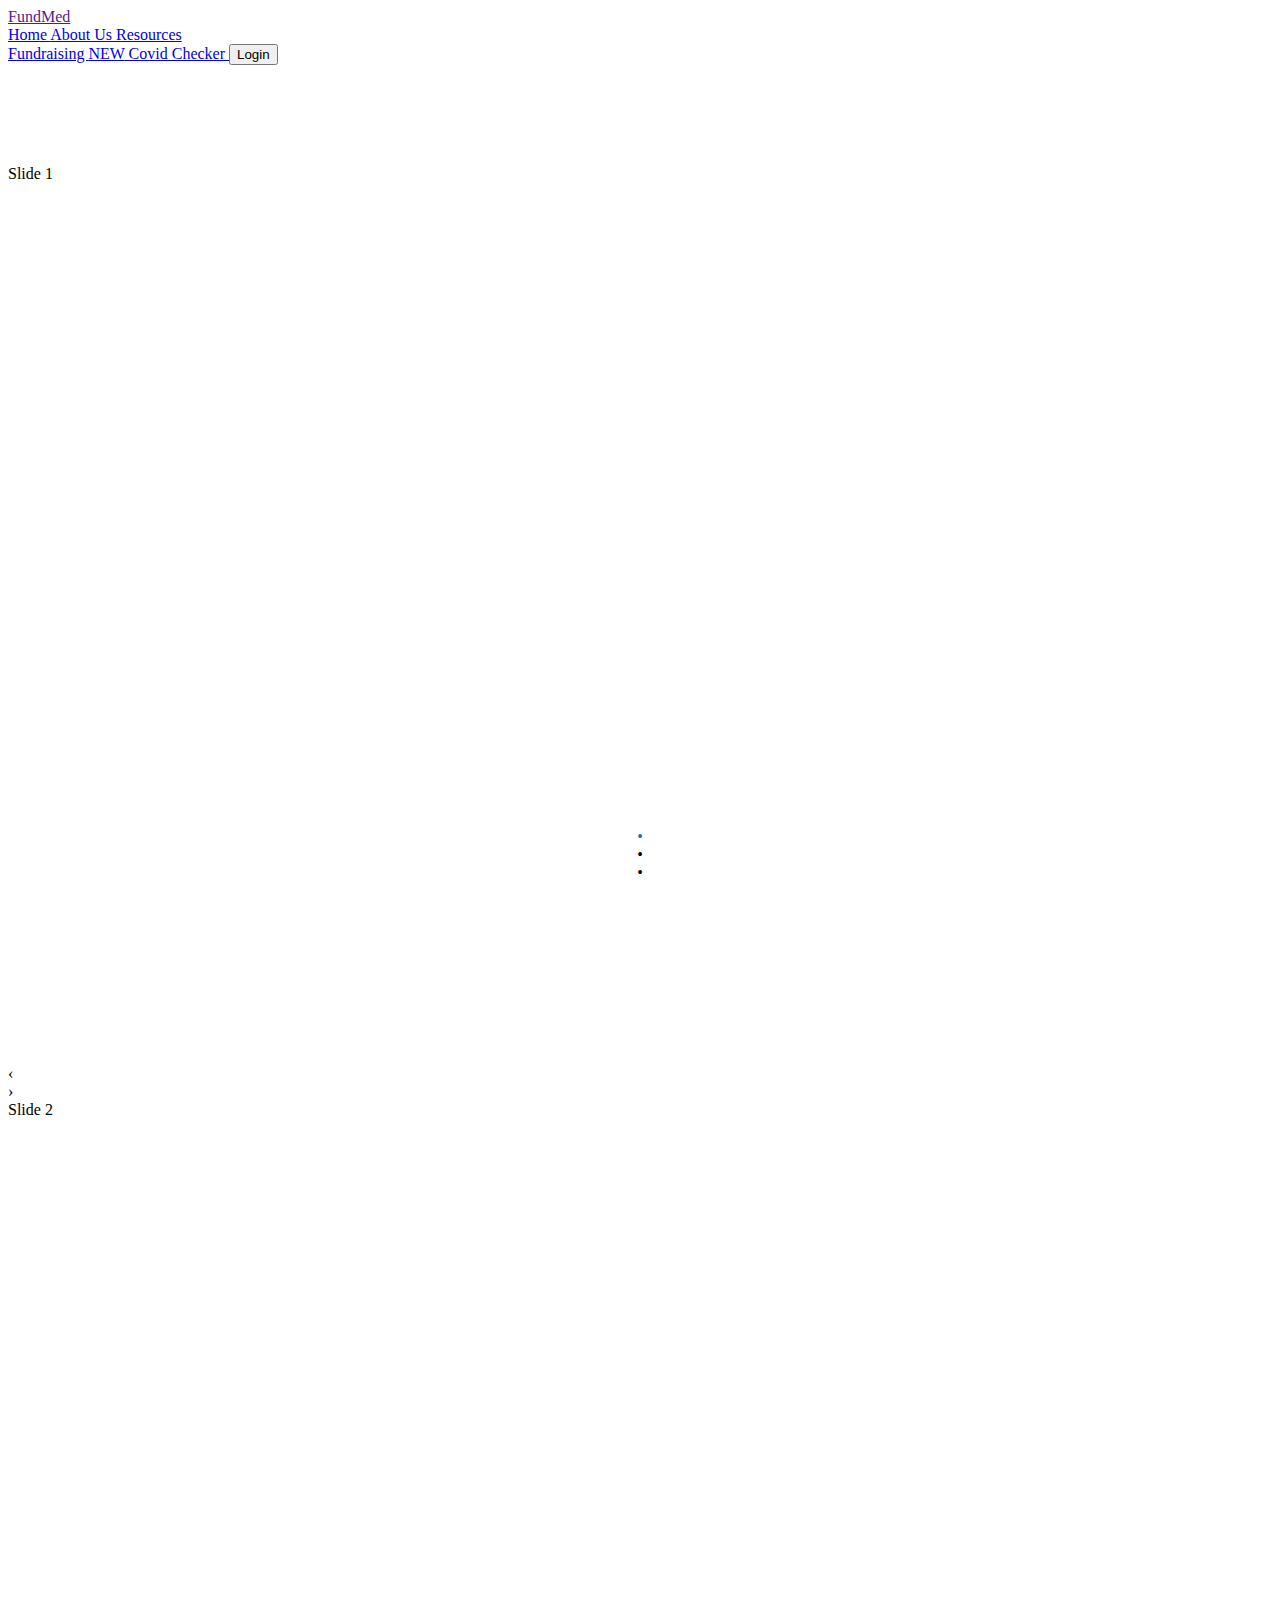
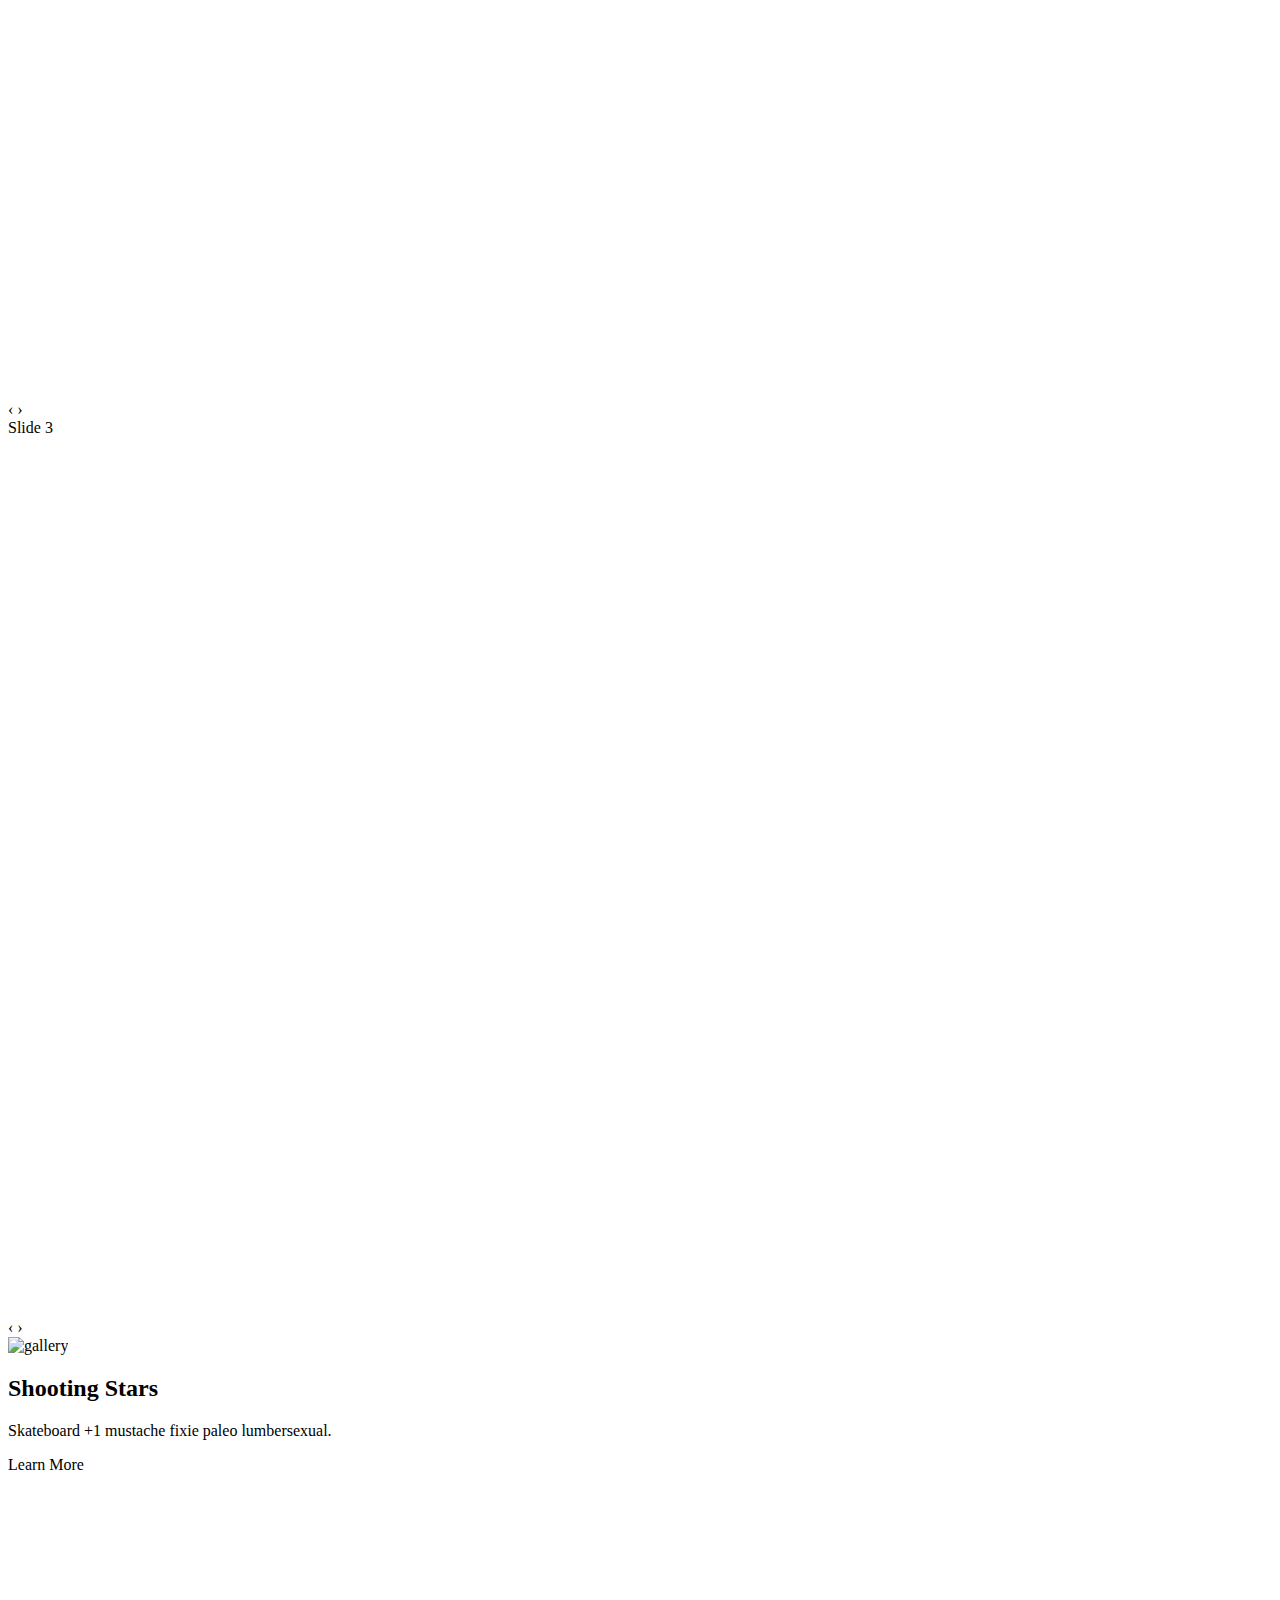
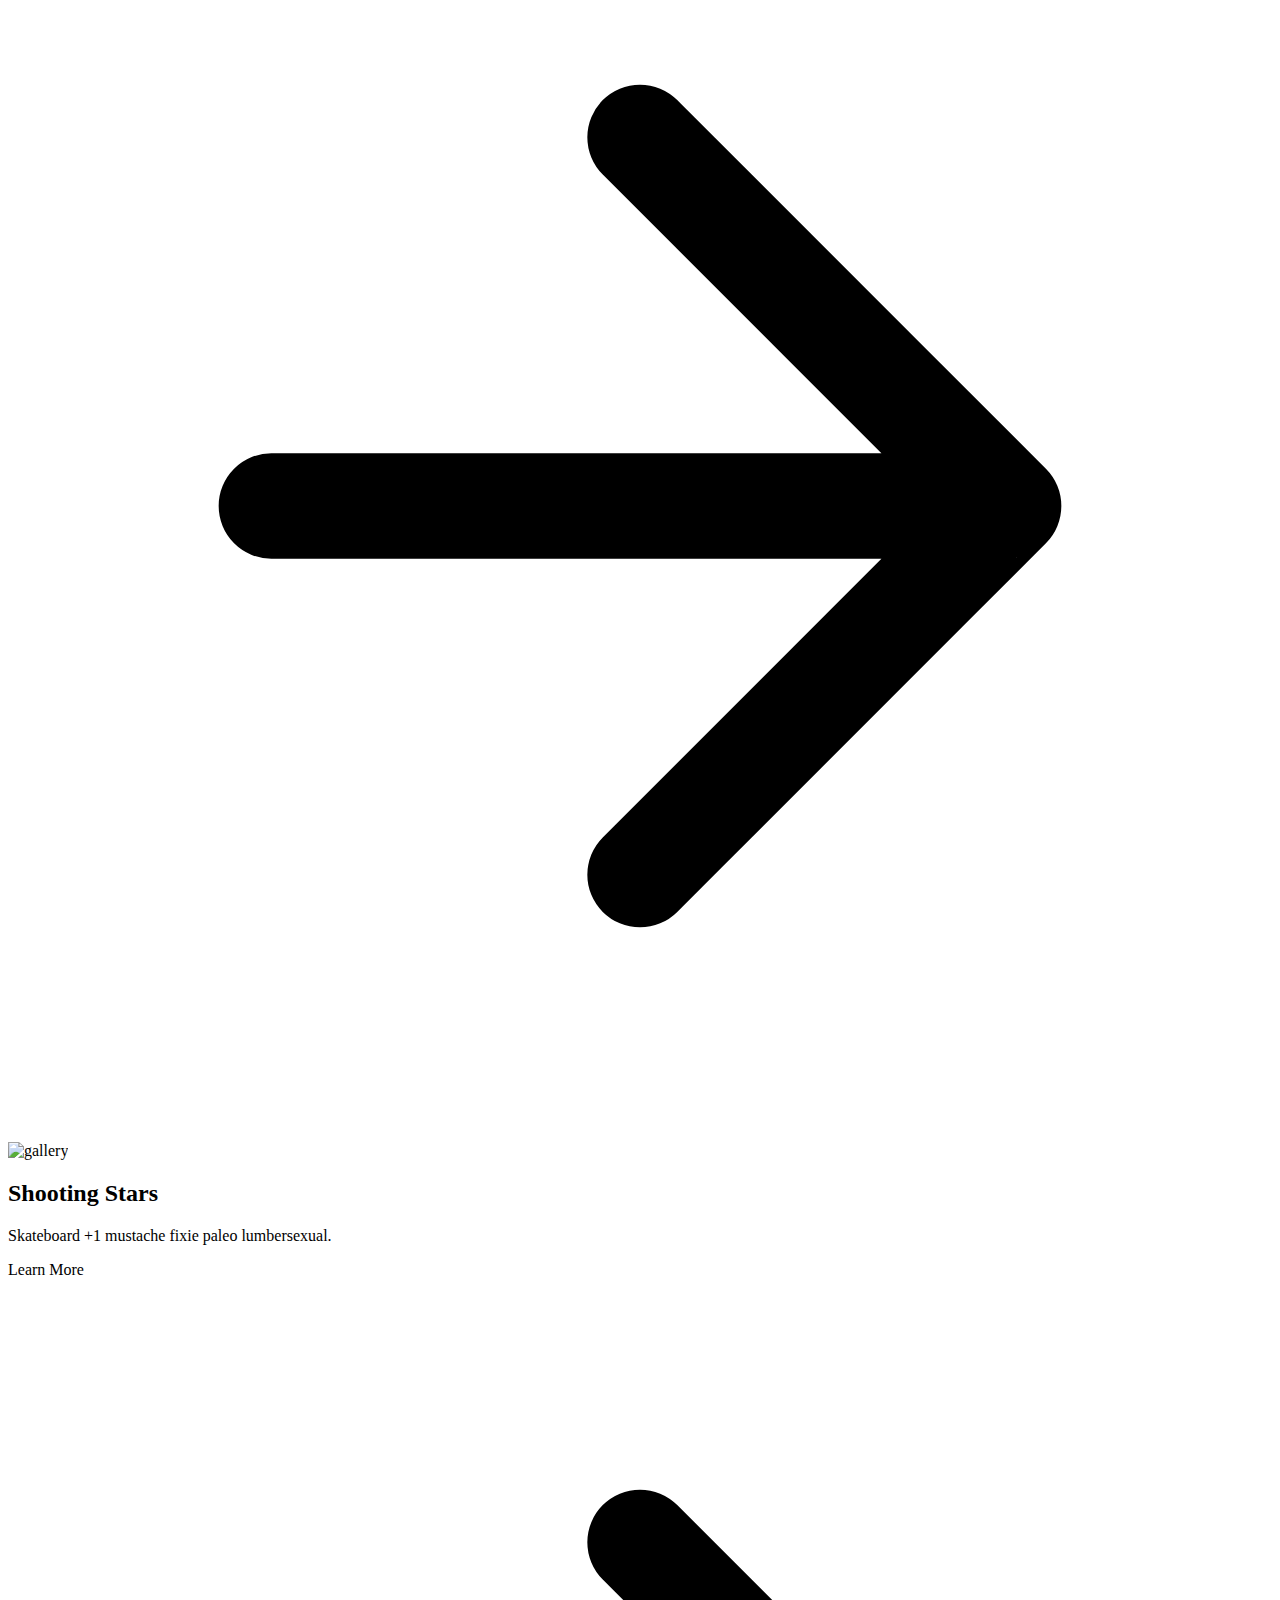
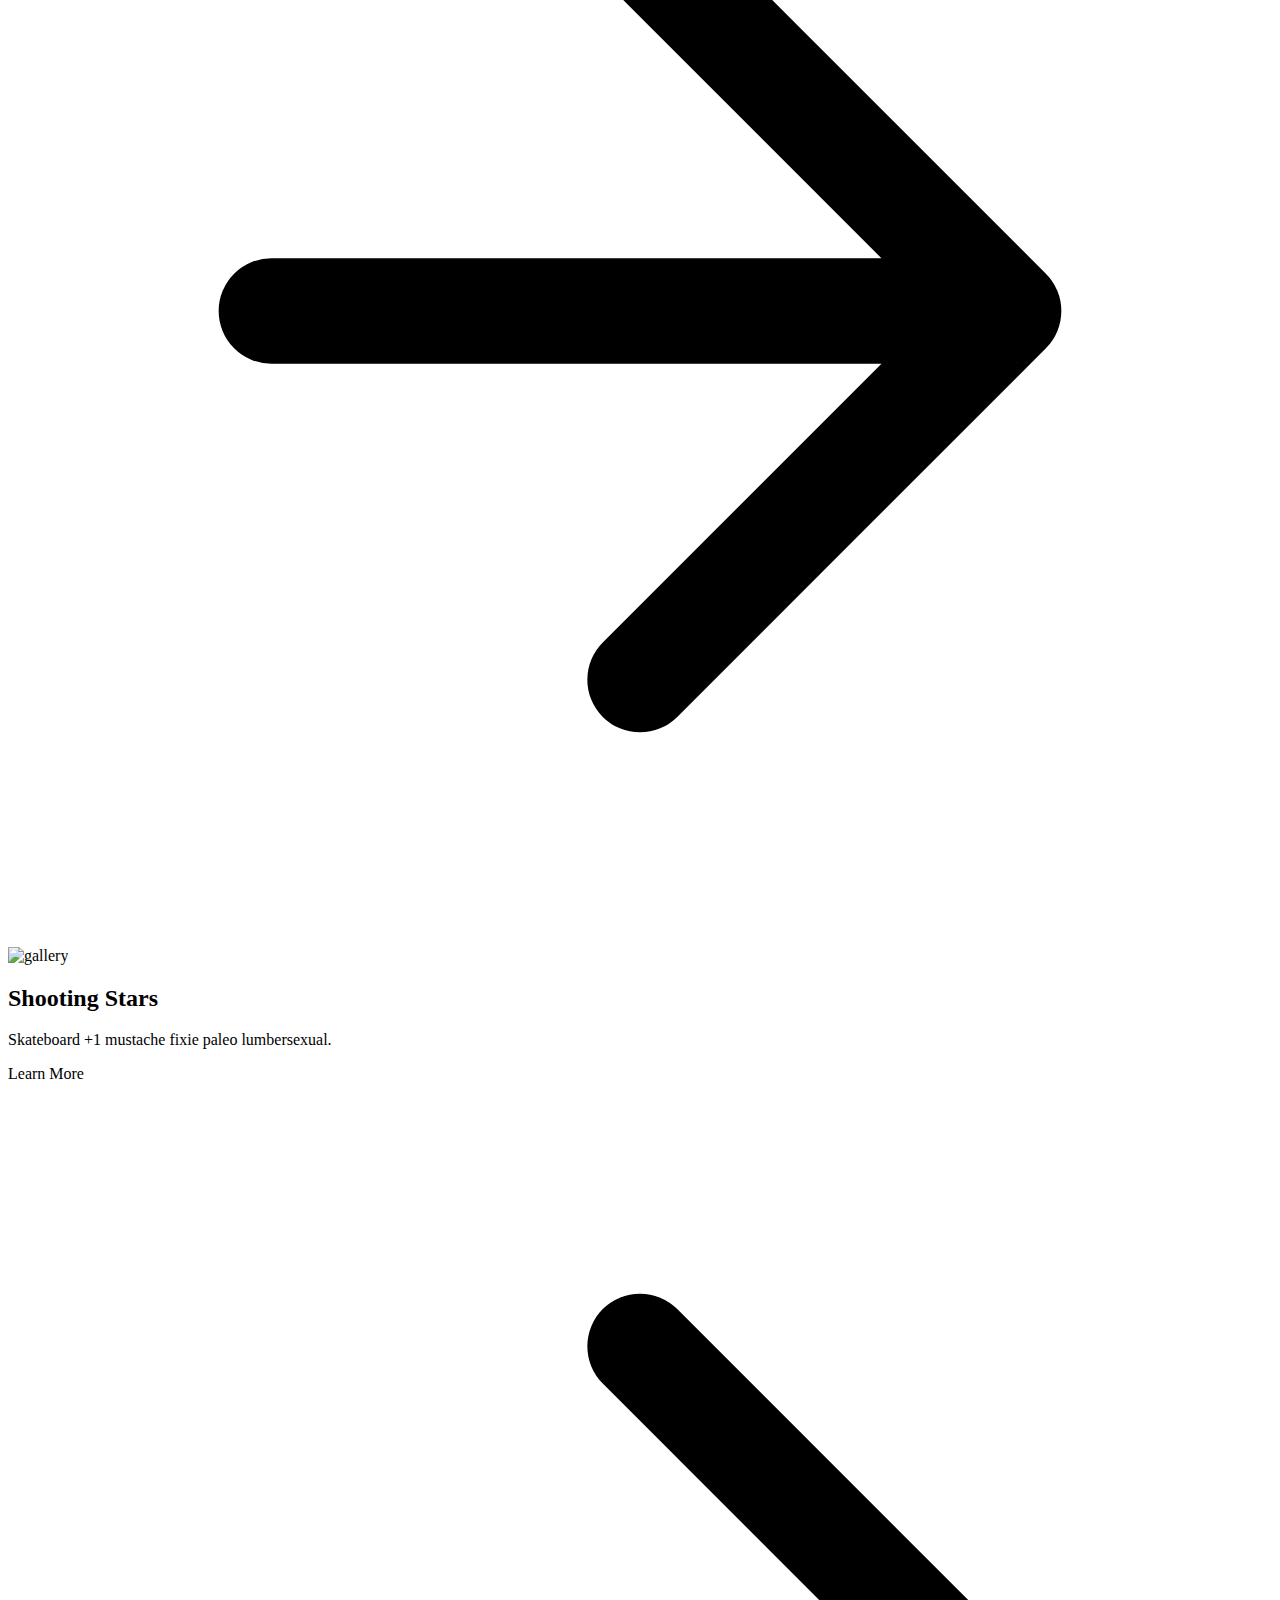
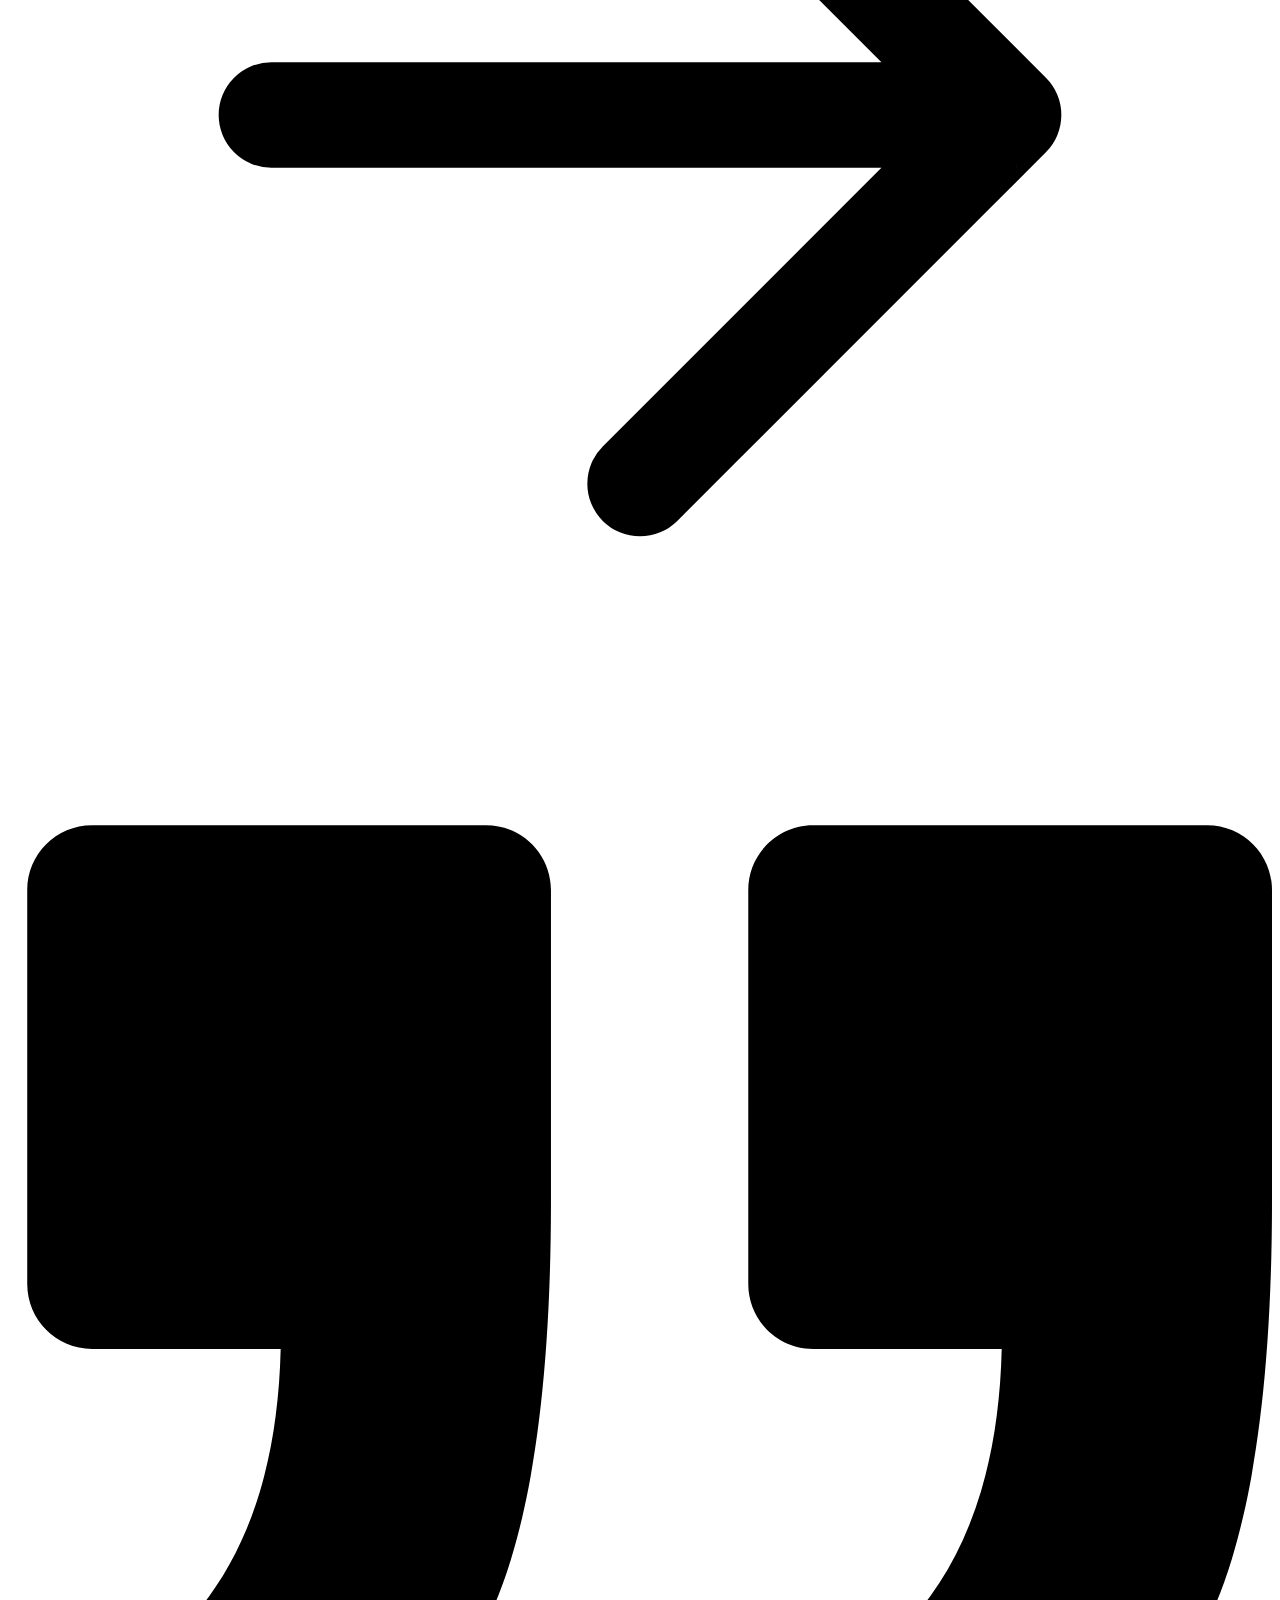
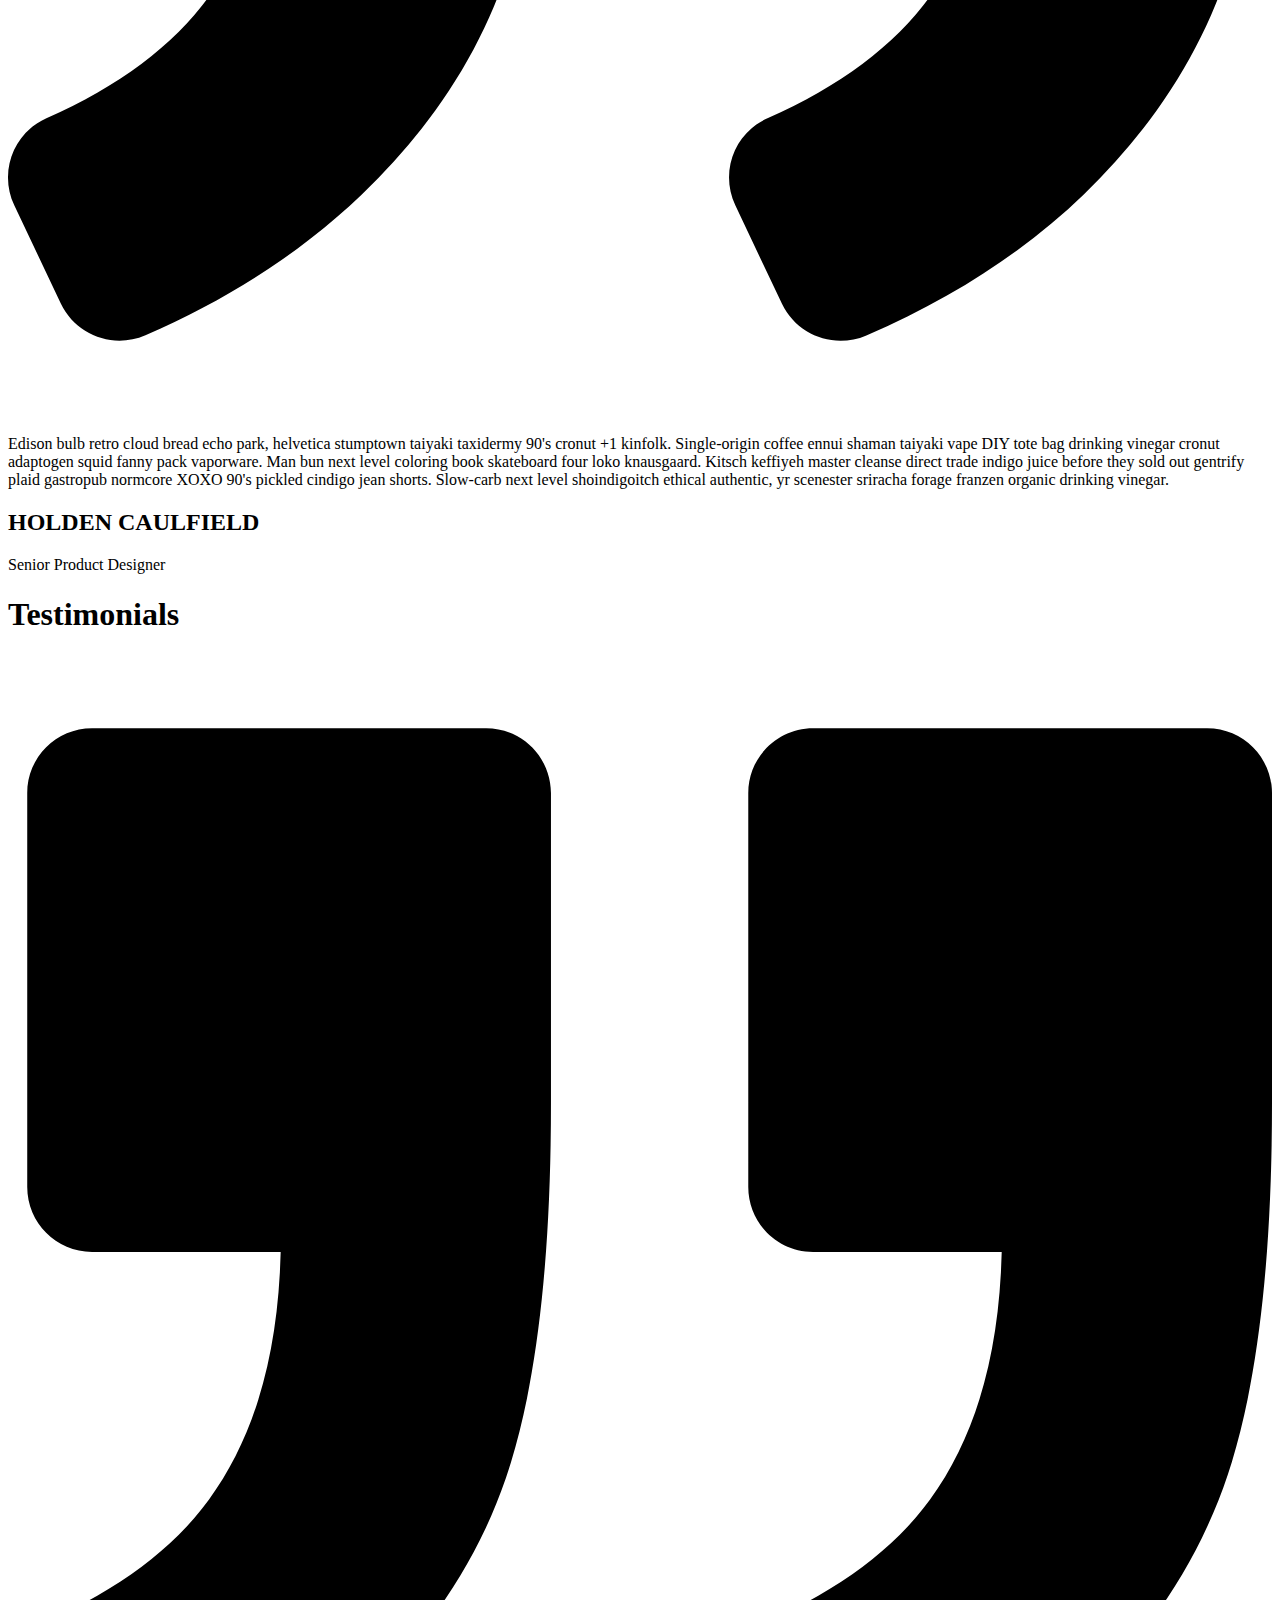
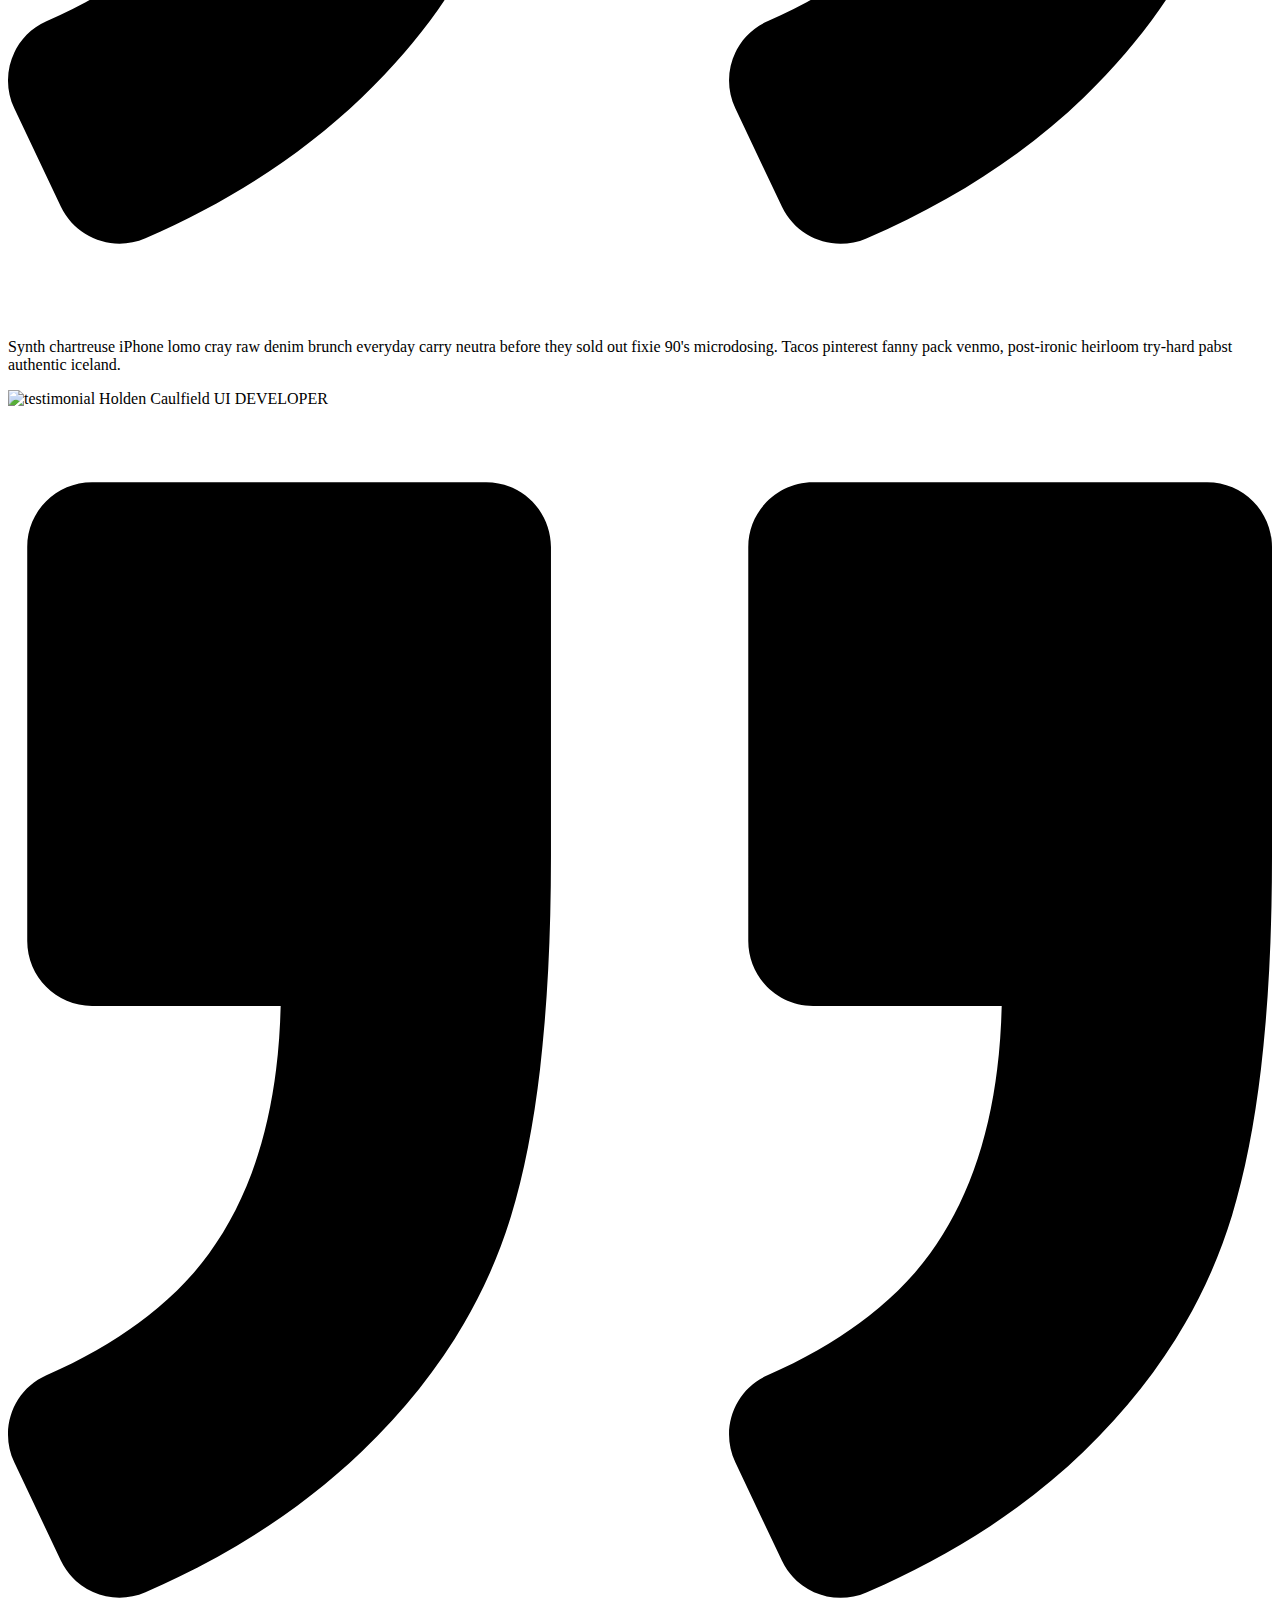
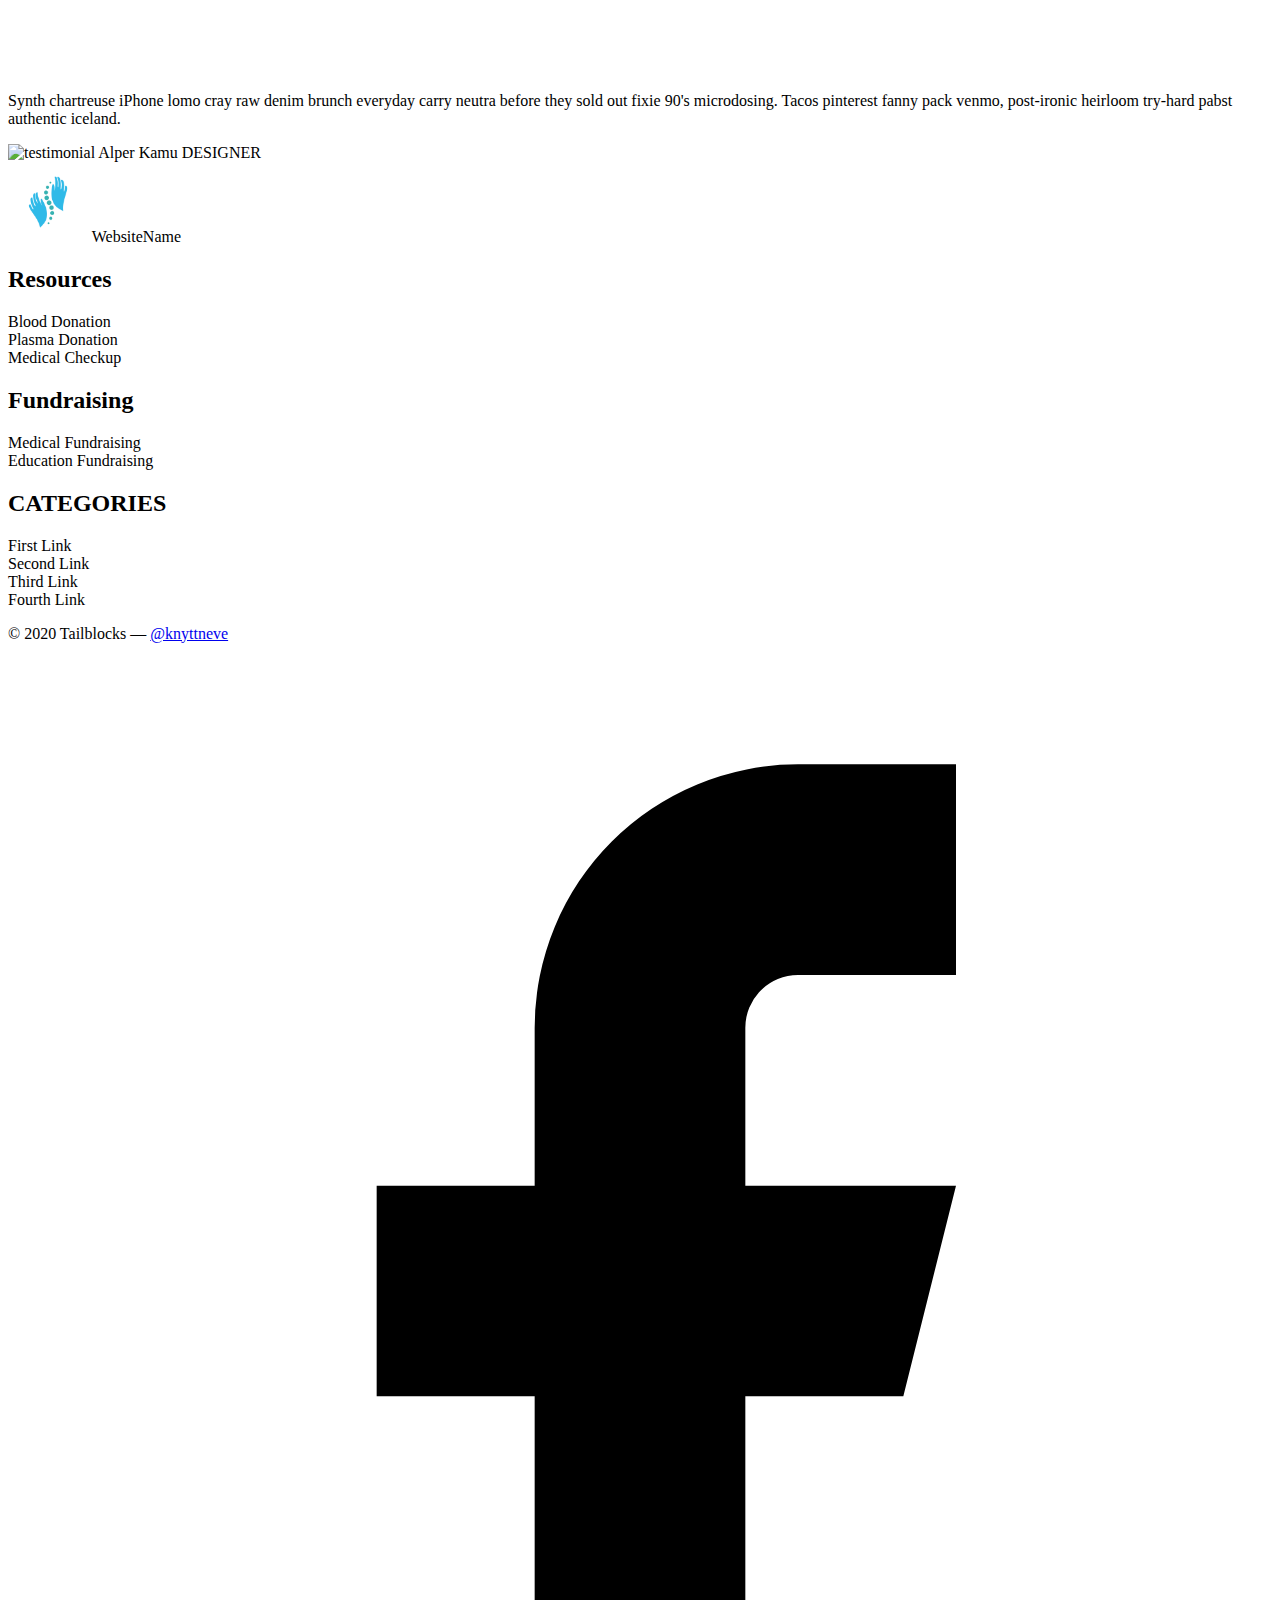
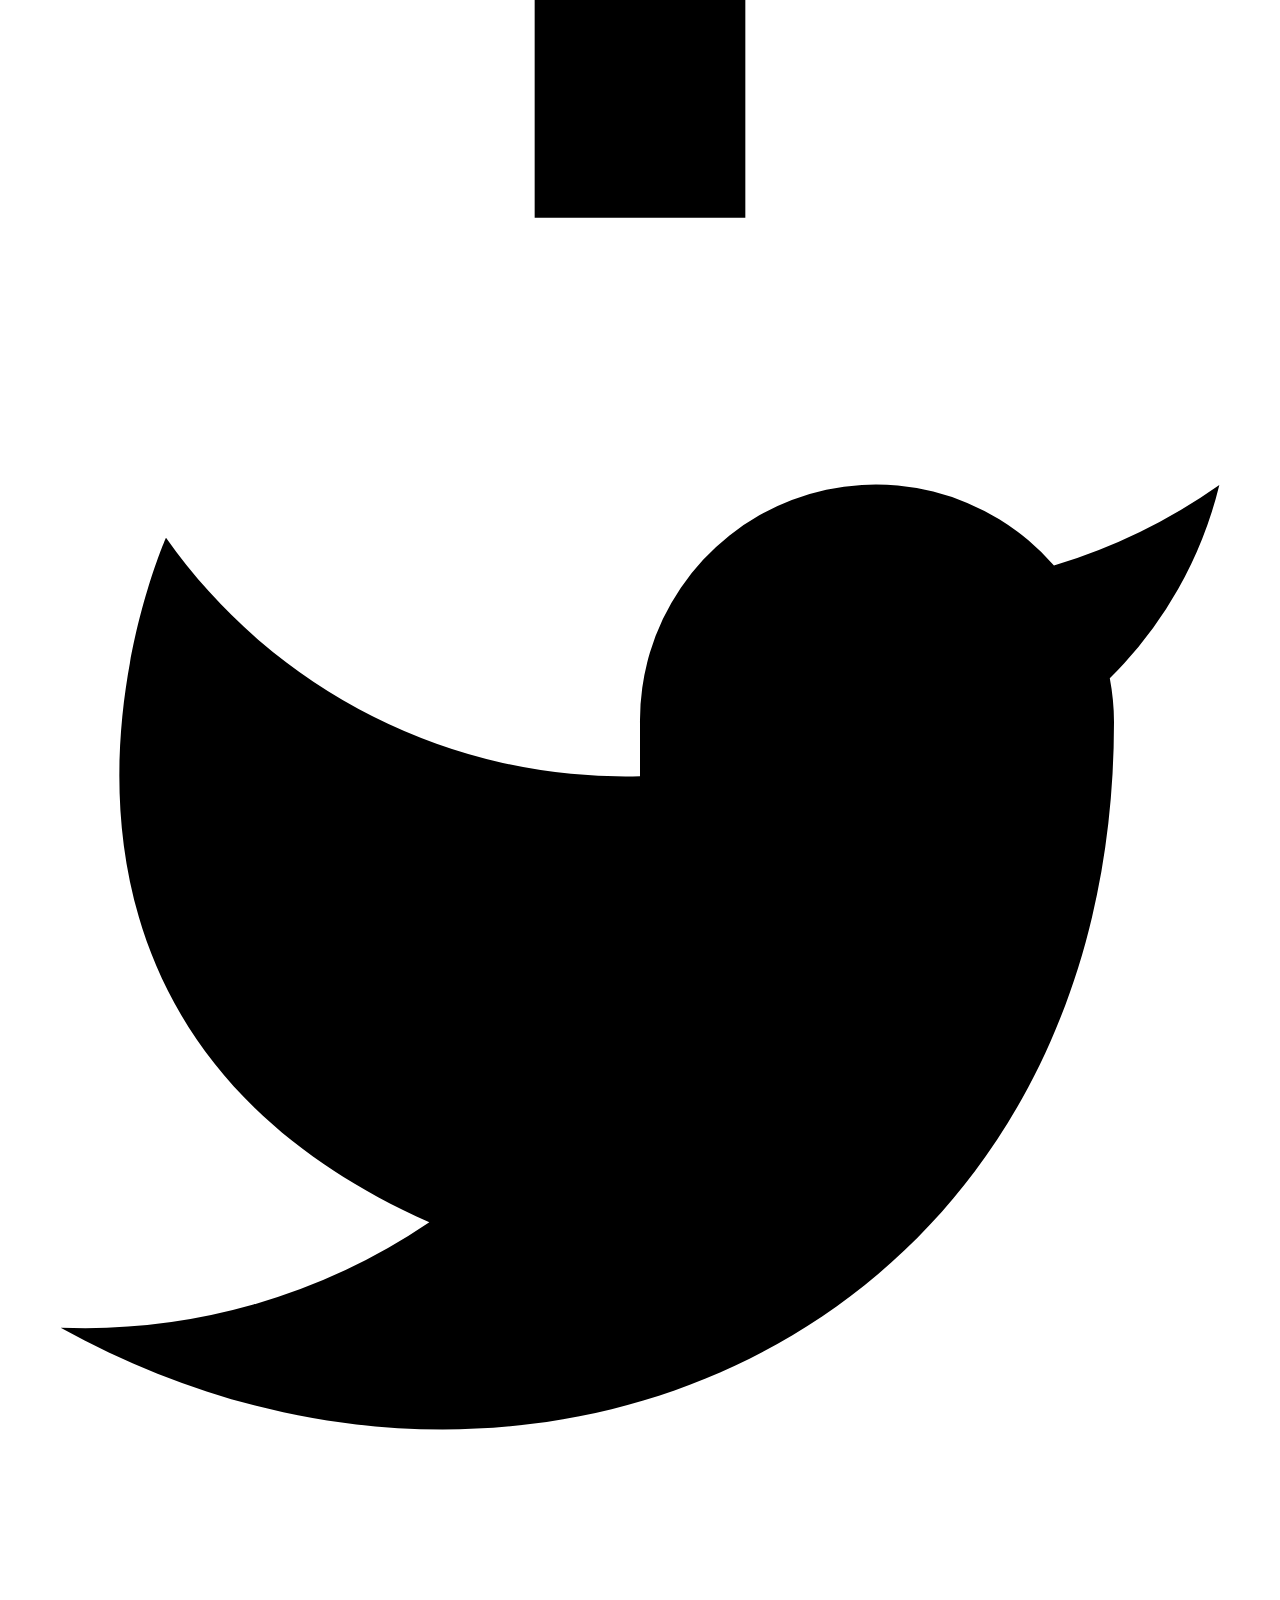
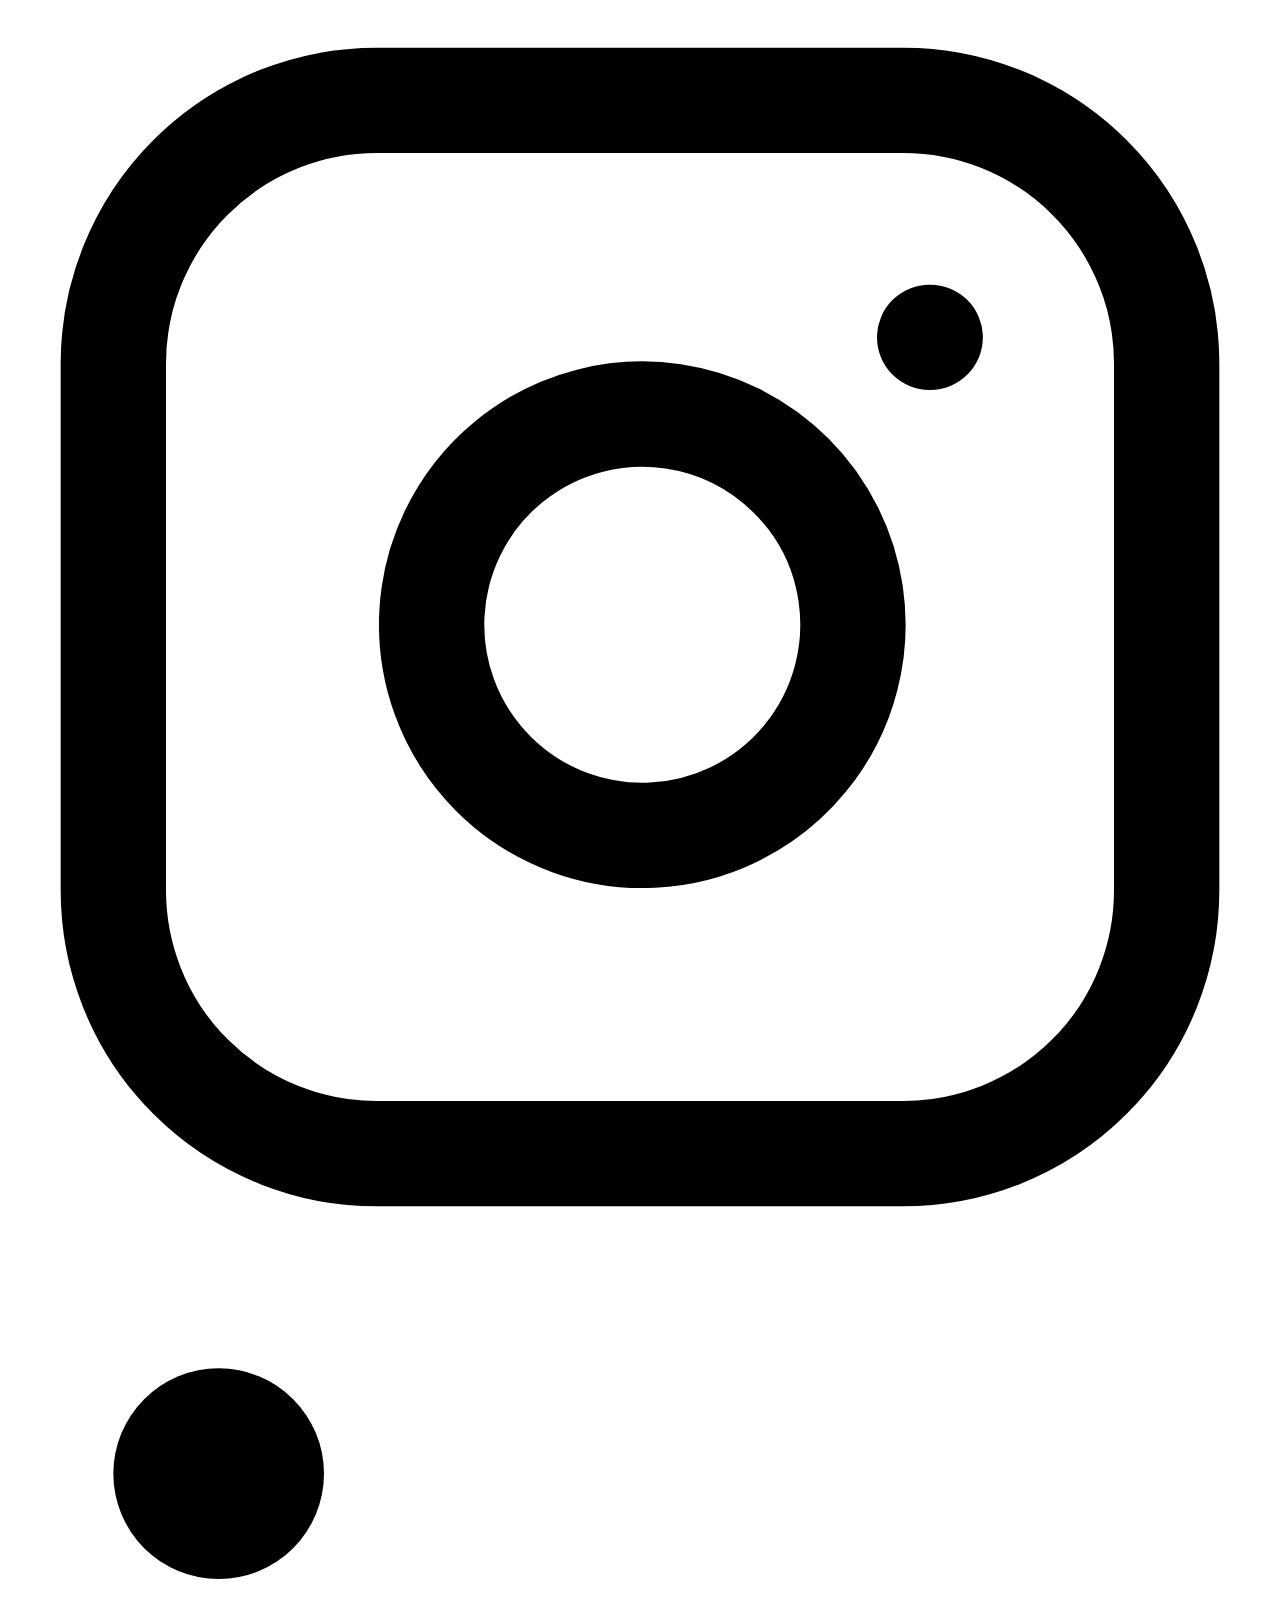
==== index.html @ 495d0cf8 "First Commit" ====
<!DOCTYPE html>
<html lang="en">
<head>
    <meta charset="UTF-8">
    <meta http-equiv="X-UA-Compatible" content="IE=edge">
    <meta name="viewport" content="width=device-width, initial-scale=1.0">
    
    <link href="https://unpkg.com/tailwindcss@^2/dist/tailwind.min.css" rel="stylesheet">
    <link href="./slider.css" rel="stylesheet">
    <title>landing Page </title>
</head>
<body>
    
      <!--Header-->
      <nav class="flex bg-white flex-wrap items-center justify-between p-4">
        <div class="lg:order-2 w-auto lg:w-1/5 lg:text-center">
          
            <a class="text-4xl text-gray-800 font-Monaco font-heading" href="">
        FundMed
            </a>
        </div>
        
        <div class="navbar-menu hidden lg:order-1 lg:block w-full lg:w-2/5">
            <a class="block lg:inline-block mt-4 lg:mt-0 mr-10 text-blue-900 hover:text-indigo-600" href="./index.html">
                Home
            </a>
            <a class="block lg:inline-block mt-4 lg:mt-0 mr-10 text-blue-900 hover:text-indigo-600" href="#">
                About Us
            </a>
            <a class="block lg:inline-block mt-4 lg:mt-0 text-blue-900 hover:text-indigo-600" href="./resources/index.html">
               Resources
            </a>
        </div>
        <div class="navbar-menu hidden lg:order-3 lg:block w-full lg:w-2/5 lg:text-right">
            <a class="block lg:inline-block mt-4 lg:mt-0 mr-10 text-blue-900 hover:text-indigo-600" href="./fundraising/index.html">
                Fundraising
            </a>
            <a class="block lg:inline-block mt-4 lg:mt-0 mr-10 text-blue-900 hover:text-indigo-600" href="./covid checker/version1/covid-1.html">
              <span class="inline-flex items-center justify-center px-2 py-1 text-xs font-bold leading-none text-indigo-100 bg-indigo-700 rounded">NEW</span>  Covid Checker
            </a>
            <button class="bg-blue-500 hover:bg-blue-700 text-white font-bold py-2 px-4 rounded">
              Login
            </button>
        </div>
    </nav>

     <!--Slider-->



     <section class="slider">

      
     <div class="carousel relative shadow-2xl bg-black">
      <div class="carousel-inner relative overflow-hidden w-90px">
        <!--Slide 1-->
        <input class="carousel-open" type="radio" id="carousel-1" name="carousel" aria-hidden="true" hidden="" checked="checked">
        <div class="carousel-item absolute opacity-0" style="height:100vh;">
          <div class="block h-full w-full bg-indigo-500 text-white text-5xl text-center">Slide 1</div>
        </div>
        <label for="carousel-3" class="prev control-1 w-10 h-10 ml-2 md:ml-10 absolute cursor-pointer hidden text-3xl font-bold text-black hover:text-white rounded-full bg-white hover:bg-blue-700 leading-tight text-center z-10 inset-y-0 left-0 my-auto">‹</label>
        <label for="carousel-2" class="next control-1 w-10 h-10 mr-2 md:mr-10 absolute cursor-pointer hidden text-3xl font-bold text-black hover:text-white rounded-full bg-white hover:bg-blue-700 leading-tight text-center z-10 inset-y-0 right-0 my-auto">›</label>
        
        <!--Slide 2-->
        <input class="carousel-open" type="radio" id="carousel-2" name="carousel" aria-hidden="true" hidden="">
        <div class="carousel-item absolute opacity-0" style="height:100vh;">
          <div class="block h-full w-full bg-orange-500 text-white text-5xl text-center">Slide 2</div>
        </div>
        <label for="carousel-1" class="prev control-2 w-10 h-10 ml-2 md:ml-10 absolute cursor-pointer hidden text-3xl font-bold text-black hover:text-white rounded-full bg-white hover:bg-blue-700 leading-tight text-center z-10 inset-y-0 left-0 my-auto">‹</label>
        <label for="carousel-3" class="next control-2 w-10 h-10 mr-2 md:mr-10 absolute cursor-pointer hidden text-3xl font-bold text-black hover:text-white rounded-full bg-white hover:bg-blue-700 leading-tight text-center z-10 inset-y-0 right-0 my-auto">›</label> 
        
        <!--Slide 3-->
        <input class="carousel-open" type="radio" id="carousel-3" name="carousel" aria-hidden="true" hidden="">
        <div class="carousel-item absolute opacity-0" style="height:100vh;">
          <div class="block h-full w-full bg-green-500 text-white text-5xl text-center">Slide 3</div>
        </div>
        <label for="carousel-2" class="prev control-3 w-10 h-10 ml-2 md:ml-10 absolute cursor-pointer hidden text-3xl font-bold text-black hover:text-white rounded-full bg-white hover:bg-blue-700 leading-tight text-center z-10 inset-y-0 left-0 my-auto">‹</label>
        <label for="carousel-1" class="next control-3 w-10 h-10 mr-2 md:mr-10 absolute cursor-pointer hidden text-3xl font-bold text-black hover:text-white rounded-full bg-white hover:bg-blue-700 leading-tight text-center z-10 inset-y-0 right-0 my-auto">›</label>
    
        <!-- Add additional indicators for each slide-->
        <ol class="carousel-indicators">
          <li class="inline-block mr-3">
            <label for="carousel-1" class="carousel-bullet cursor-pointer block text-4xl text-white hover:text-blue-700">•</label>
          </li>
          <li class="inline-block mr-3">
            <label for="carousel-2" class="carousel-bullet cursor-pointer block text-4xl text-white hover:text-blue-700">•</label>
          </li>
          <li class="inline-block mr-3">
            <label for="carousel-3" class="carousel-bullet cursor-pointer block text-4xl text-white hover:text-blue-700">•</label>
          </li>
        </ol>
        
      </div>
 

  </section>




















      <!---gallery-->
      <section class="text-gray-600 body-font">
        <div class="container px-5 py-24 mx-auto flex flex-wrap">
          <div class="lg:w-2/3 mx-auto">
            <div class="flex flex-wrap w-full bg-gray-100 py-32 px-10 relative mb-4">
              <img alt="gallery" class="w-full object-cover h-full object-center block opacity-25 absolute inset-0" src="https://dummyimage.com/820x340">
              <div class="text-center relative z-10 w-full">
                <h2 class="text-2xl text-gray-900 font-medium title-font mb-2">Shooting Stars</h2>
                <p class="leading-relaxed">Skateboard +1 mustache fixie paleo lumbersexual.</p>
                <a class="mt-3 text-indigo-500 inline-flex items-center">Learn More
                  <svg fill="none" stroke="currentColor" stroke-linecap="round" stroke-linejoin="round" stroke-width="2" class="w-4 h-4 ml-2" viewBox="0 0 24 24">
                    <path d="M5 12h14M12 5l7 7-7 7"></path>
                  </svg>
                </a>
              </div>
            </div>
            <div class="flex flex-wrap -mx-2">
              <div class="px-2 w-1/2">
                <div class="flex flex-wrap w-full bg-gray-100 sm:py-24 py-16 sm:px-10 px-6 relative">
                  <img alt="gallery" class="w-full object-cover h-full object-center block opacity-25 absolute inset-0" src="https://dummyimage.com/542x460">
                  <div class="text-center relative z-10 w-full">
                    <h2 class="text-xl text-gray-900 font-medium title-font mb-2">Shooting Stars</h2>
                    <p class="leading-relaxed">Skateboard +1 mustache fixie paleo lumbersexual.</p>
                    <a class="mt-3 text-indigo-500 inline-flex items-center">Learn More
                      <svg fill="none" stroke="currentColor" stroke-linecap="round" stroke-linejoin="round" stroke-width="2" class="w-4 h-4 ml-2" viewBox="0 0 24 24">
                        <path d="M5 12h14M12 5l7 7-7 7"></path>
                      </svg>
                    </a>
                  </div>
                </div>
              </div>
              <div class="px-2 w-1/2">
                <div class="flex flex-wrap w-full bg-gray-100 sm:py-24 py-16 sm:px-10 px-6 relative">
                  <img alt="gallery" class="w-full object-cover h-full object-center block opacity-25 absolute inset-0" src="https://dummyimage.com/542x420">
                  <div class="text-center relative z-10 w-full">
                    <h2 class="text-xl text-gray-900 font-medium title-font mb-2">Shooting Stars</h2>
                    <p class="leading-relaxed">Skateboard +1 mustache fixie paleo lumbersexual.</p>
                    <a class="mt-3 text-indigo-500 inline-flex items-center">Learn More
                      <svg fill="none" stroke="currentColor" stroke-linecap="round" stroke-linejoin="round" stroke-width="2" class="w-4 h-4 ml-2" viewBox="0 0 24 24">
                        <path d="M5 12h14M12 5l7 7-7 7"></path>
                      </svg>
                    </a>
                  </div>
                </div>
              </div>
            </div>
          </div>
        </div>
      </section>


      <!--SLogan-->


      <section class="text-gray-600 body-font">
        <div class="container px-5 py-24 mx-auto">
          <div class="xl:w-1/2 lg:w-3/4 w-full mx-auto text-center">
            <svg xmlns="http://www.w3.org/2000/svg" fill="currentColor" class="inline-block w-8 h-8 text-gray-400 mb-8" viewBox="0 0 975.036 975.036">
              <path d="M925.036 57.197h-304c-27.6 0-50 22.4-50 50v304c0 27.601 22.4 50 50 50h145.5c-1.9 79.601-20.4 143.3-55.4 191.2-27.6 37.8-69.399 69.1-125.3 93.8-25.7 11.3-36.8 41.7-24.8 67.101l36 76c11.6 24.399 40.3 35.1 65.1 24.399 66.2-28.6 122.101-64.8 167.7-108.8 55.601-53.7 93.7-114.3 114.3-181.9 20.601-67.6 30.9-159.8 30.9-276.8v-239c0-27.599-22.401-50-50-50zM106.036 913.497c65.4-28.5 121-64.699 166.9-108.6 56.1-53.7 94.4-114.1 115-181.2 20.6-67.1 30.899-159.6 30.899-277.5v-239c0-27.6-22.399-50-50-50h-304c-27.6 0-50 22.4-50 50v304c0 27.601 22.4 50 50 50h145.5c-1.9 79.601-20.4 143.3-55.4 191.2-27.6 37.8-69.4 69.1-125.3 93.8-25.7 11.3-36.8 41.7-24.8 67.101l35.9 75.8c11.601 24.399 40.501 35.2 65.301 24.399z"></path>
            </svg>
            <p class="leading-relaxed text-lg">Edison bulb retro cloud bread echo park, helvetica stumptown taiyaki taxidermy 90's cronut +1 kinfolk. Single-origin coffee ennui shaman taiyaki vape DIY tote bag drinking vinegar cronut adaptogen squid fanny pack vaporware. Man bun next level coloring book skateboard four loko knausgaard. Kitsch keffiyeh master cleanse direct trade indigo juice before they sold out gentrify plaid gastropub normcore XOXO 90's pickled cindigo jean shorts. Slow-carb next level shoindigoitch ethical authentic, yr scenester sriracha forage franzen organic drinking vinegar.</p>
            <span class="inline-block h-1 w-10 rounded bg-indigo-500 mt-8 mb-6"></span>
            <h2 class="text-gray-900 font-medium title-font tracking-wider text-sm">HOLDEN CAULFIELD</h2>
            <p class="text-gray-500">Senior Product Designer</p>
          </div>
        </div>
      </section>


      <!--Testimonial-->
     
      <section class="text-gray-600 body-font">
        <div class="container px-5 py-24 mx-auto">
          <h1 class="text-3xl font-medium title-font text-gray-900 mb-12 text-center">Testimonials</h1>
          <div class="flex flex-wrap -m-4">
            <div class="p-4 md:w-1/2 w-full">
              <div class="h-full bg-gray-100 p-8 rounded">
                <svg xmlns="http://www.w3.org/2000/svg" fill="currentColor" class="block w-5 h-5 text-gray-400 mb-4" viewBox="0 0 975.036 975.036">
                  <path d="M925.036 57.197h-304c-27.6 0-50 22.4-50 50v304c0 27.601 22.4 50 50 50h145.5c-1.9 79.601-20.4 143.3-55.4 191.2-27.6 37.8-69.399 69.1-125.3 93.8-25.7 11.3-36.8 41.7-24.8 67.101l36 76c11.6 24.399 40.3 35.1 65.1 24.399 66.2-28.6 122.101-64.8 167.7-108.8 55.601-53.7 93.7-114.3 114.3-181.9 20.601-67.6 30.9-159.8 30.9-276.8v-239c0-27.599-22.401-50-50-50zM106.036 913.497c65.4-28.5 121-64.699 166.9-108.6 56.1-53.7 94.4-114.1 115-181.2 20.6-67.1 30.899-159.6 30.899-277.5v-239c0-27.6-22.399-50-50-50h-304c-27.6 0-50 22.4-50 50v304c0 27.601 22.4 50 50 50h145.5c-1.9 79.601-20.4 143.3-55.4 191.2-27.6 37.8-69.4 69.1-125.3 93.8-25.7 11.3-36.8 41.7-24.8 67.101l35.9 75.8c11.601 24.399 40.501 35.2 65.301 24.399z"></path>
                </svg>
                <p class="leading-relaxed mb-6">Synth chartreuse iPhone lomo cray raw denim brunch everyday carry neutra before they sold out fixie 90's microdosing. Tacos pinterest fanny pack venmo, post-ironic heirloom try-hard pabst authentic iceland.</p>
                <a class="inline-flex items-center">
                  <img alt="testimonial" src="https://dummyimage.com/106x106" class="w-12 h-12 rounded-full flex-shrink-0 object-cover object-center">
                  <span class="flex-grow flex flex-col pl-4">
                    <span class="title-font font-medium text-gray-900">Holden Caulfield</span>
                    <span class="text-gray-500 text-sm">UI DEVELOPER</span>
                  </span>
                </a>
              </div>
            </div>
            <div class="p-4 md:w-1/2 w-full">
              <div class="h-full bg-gray-100 p-8 rounded">
                <svg xmlns="http://www.w3.org/2000/svg" fill="currentColor" class="block w-5 h-5 text-gray-400 mb-4" viewBox="0 0 975.036 975.036">
                  <path d="M925.036 57.197h-304c-27.6 0-50 22.4-50 50v304c0 27.601 22.4 50 50 50h145.5c-1.9 79.601-20.4 143.3-55.4 191.2-27.6 37.8-69.399 69.1-125.3 93.8-25.7 11.3-36.8 41.7-24.8 67.101l36 76c11.6 24.399 40.3 35.1 65.1 24.399 66.2-28.6 122.101-64.8 167.7-108.8 55.601-53.7 93.7-114.3 114.3-181.9 20.601-67.6 30.9-159.8 30.9-276.8v-239c0-27.599-22.401-50-50-50zM106.036 913.497c65.4-28.5 121-64.699 166.9-108.6 56.1-53.7 94.4-114.1 115-181.2 20.6-67.1 30.899-159.6 30.899-277.5v-239c0-27.6-22.399-50-50-50h-304c-27.6 0-50 22.4-50 50v304c0 27.601 22.4 50 50 50h145.5c-1.9 79.601-20.4 143.3-55.4 191.2-27.6 37.8-69.4 69.1-125.3 93.8-25.7 11.3-36.8 41.7-24.8 67.101l35.9 75.8c11.601 24.399 40.501 35.2 65.301 24.399z"></path>
                </svg>
                <p class="leading-relaxed mb-6">Synth chartreuse iPhone lomo cray raw denim brunch everyday carry neutra before they sold out fixie 90's microdosing. Tacos pinterest fanny pack venmo, post-ironic heirloom try-hard pabst authentic iceland.</p>
                <a class="inline-flex items-center">
                  <img alt="testimonial" src="https://dummyimage.com/107x107" class="w-12 h-12 rounded-full flex-shrink-0 object-cover object-center">
                  <span class="flex-grow flex flex-col pl-4">
                    <span class="title-font font-medium text-gray-900">Alper Kamu</span>
                    <span class="text-gray-500 text-sm">DESIGNER</span>
                  </span>
                </a>
              </div>
            </div>
          </div>
        </div>
      </section>


      <!--Footer-->


      <footer class="text-gray-600 body-font">
        <div class="container px-5 py-24 mx-auto flex md:items-center lg:items-start md:flex-row md:flex-nowrap flex-wrap flex-col">
          <div class="w-64 flex-shrink-0 md:mx-0 mx-auto text-center md:text-left">
            <a class="flex title-font font-medium items-center md:justify-start justify-center text-gray-900">
                <img src="./images/logo.png" height="80px" width="80px">
              <span class="ml-3 text-xl">WebsiteName</span>
            </a>
           
          </div>
          <div class="flex-grow flex flex-wrap md:pl-20 -mb-10 md:mt-0 mt-10 md:text-left text-center">
            <div class="lg:w-1/4 md:w-1/2 w-full px-4">
              <h2 class="title-font font-medium text-gray-900 tracking-widest text-sm mb-3">Resources</h2>
              <nav class="list-none mb-10">
                <li>
                  <a class="text-gray-600 hover:text-yellow-800">Blood Donation</a>
                </li>
                <li>
                  <a class="text-gray-600 hover:text-yellow-800">Plasma Donation</a>
                </li>
                <li>
                  <a class="text-gray-600 hover:text-yellow-800">Medical Checkup</a>
                </li>
               
              </nav>
            </div>
            <div class="lg:w-1/4 md:w-1/2 w-full px-4">
              <h2 class="title-font font-medium text-gray-900 tracking-widest text-sm mb-3">Fundraising</h2>
              <nav class="list-none mb-10">
                <li>
                  <a class="text-gray-600 hover:text-yellow-800">Medical Fundraising</a>
                </li>
                <li>
                  <a class="text-gray-600 hover:text-yellow-800">Education Fundraising</a>
                </li>
                
              </nav>
            </div>
            <div class="lg:w-1/4 md:w-1/2 w-full px-4">
              <h2 class="title-font font-medium text-gray-900 tracking-widest text-sm mb-3">CATEGORIES</h2>
              <nav class="list-none mb-10">
                <li>
                  <a class="text-gray-600 hover:text-yellow-800">First Link</a>
                </li>
                <li>
                  <a class="text-gray-600 hover:text-yellow-800">Second Link</a>
                </li>
                <li>
                  <a class="text-gray-600 hover:text-yellow-800">Third Link</a>
                </li>
                <li>
                  <a class="text-gray-600 hover:text-yellow-800">Fourth Link</a>
                </li>
              </nav>
            </div>
            
          </div>
        </div>
        <div class="bg-gray-100">
          <div class="container mx-auto py-4 px-5 flex flex-wrap flex-col sm:flex-row">
            <p class="text-gray-900 text-sm text-center sm:text-left">© 2020 Tailblocks —
              <a href="https://twitter.com/knyttneve" rel="noopener noreferrer" class="text-gray-600 ml-1" target="_blank">@knyttneve</a>
            </p>
            <span class="inline-flex sm:ml-auto sm:mt-0 mt-2 justify-center sm:justify-start">
              <a class="text-blue-500">
                <svg fill="currentColor" stroke-linecap="round" stroke-linejoin="round" stroke-width="2" class="w-5 h-5" viewBox="0 0 24 24">
                  <path d="M18 2h-3a5 5 0 00-5 5v3H7v4h3v8h4v-8h3l1-4h-4V7a1 1 0 011-1h3z"></path>
                </svg>
              </a>
              <a class="ml-3 text-blue-500">
                <svg fill="currentColor" stroke-linecap="round" stroke-linejoin="round" stroke-width="2" class="w-5 h-5" viewBox="0 0 24 24">
                  <path d="M23 3a10.9 10.9 0 01-3.14 1.53 4.48 4.48 0 00-7.86 3v1A10.66 10.66 0 013 4s-4 9 5 13a11.64 11.64 0 01-7 2c9 5 20 0 20-11.5a4.5 4.5 0 00-.08-.83A7.72 7.72 0 0023 3z"></path>
                </svg>
              </a>
              <a class="ml-3 text-blue-500">
                <svg fill="none" stroke="currentColor" stroke-linecap="round" stroke-linejoin="round" stroke-width="2" class="w-5 h-5" viewBox="0 0 24 24">
                  <rect width="20" height="20" x="2" y="2" rx="5" ry="5"></rect>
                  <path d="M16 11.37A4 4 0 1112.63 8 4 4 0 0116 11.37zm1.5-4.87h.01"></path>
                </svg>
              </a>
              <a class="ml-3 text-blue-500">
                <svg fill="currentColor" stroke="currentColor" stroke-linecap="round" stroke-linejoin="round" stroke-width="0" class="w-5 h-5" viewBox="0 0 24 24">
                  <path stroke="none" d="M16 8a6 6 0 016 6v7h-4v-7a2 2 0 00-2-2 2 2 0 00-2 2v7h-4v-7a6 6 0 016-6zM2 9h4v12H2z"></path>
                  <circle cx="4" cy="4" r="2" stroke="none"></circle>
                </svg>
              </a>
            </span>
          </div>
        </div>
      </footer>

      <script>
        var mySlider = slider('.slides');
      </script>


      
</body>
</html>
---- slider.css ----
.slider{
    margin-top: 100px;
   
}
.carousel-open:checked + .carousel-item {
    position: static;
    opacity: 100;
}
.carousel-item {
    -webkit-transition: opacity 0.6s ease-out;
    transition: opacity 0.6s ease-out;
}
#carousel-1:checked ~ .control-1,
#carousel-2:checked ~ .control-2,
#carousel-3:checked ~ .control-3 {
    display: block;
}
.carousel-indicators {
    list-style: none;
    margin: 0;
    padding: 0;
    position: absolute;
    bottom: 2%;
    left: 0;
    right: 0;
    text-align: center;
    z-index: 10;
}
#carousel-1:checked ~ .control-1 ~ .carousel-indicators li:nth-child(1) .carousel-bullet,
#carousel-2:checked ~ .control-2 ~ .carousel-indicators li:nth-child(2) .carousel-bullet,
#carousel-3:checked ~ .control-3 ~ .carousel-indicators li:nth-child(3) .carousel-bullet {
    color: #2b6cb0;  /*Set to match the Tailwind colour you want the active one to be */
}
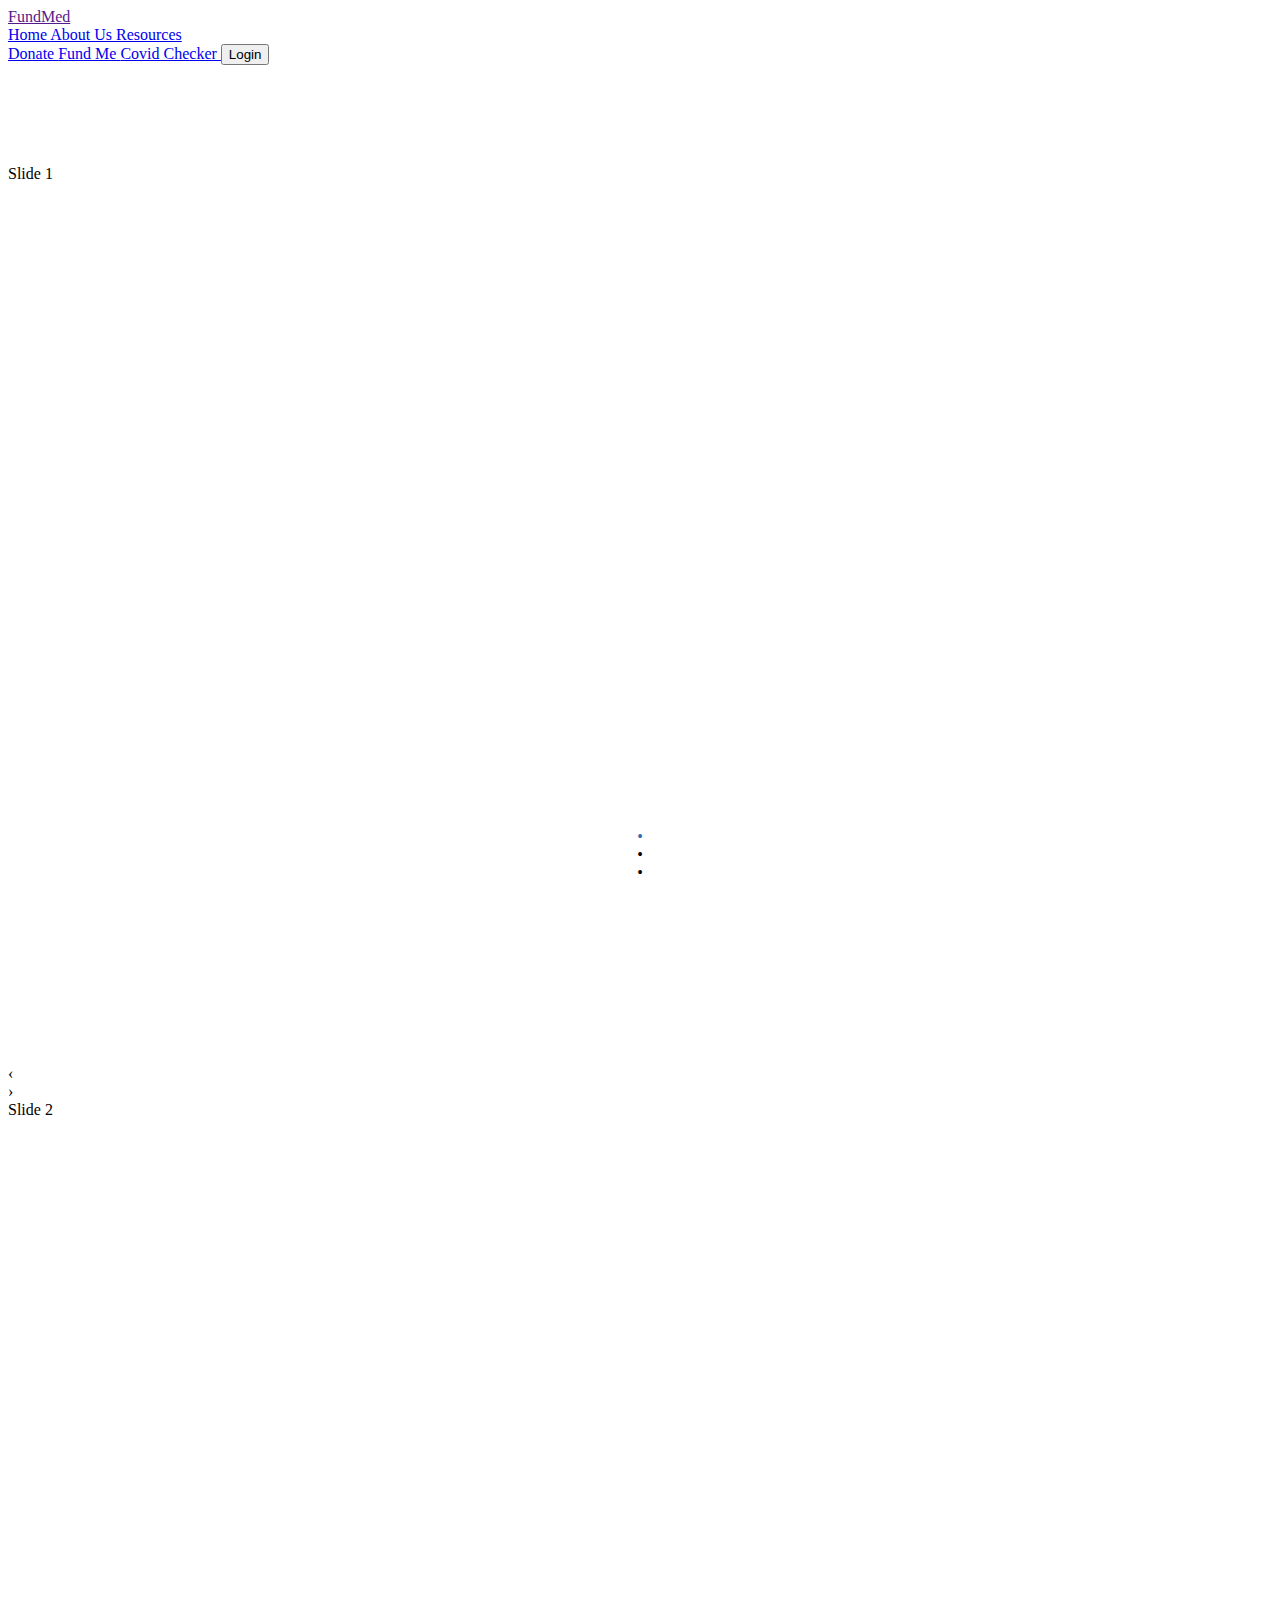
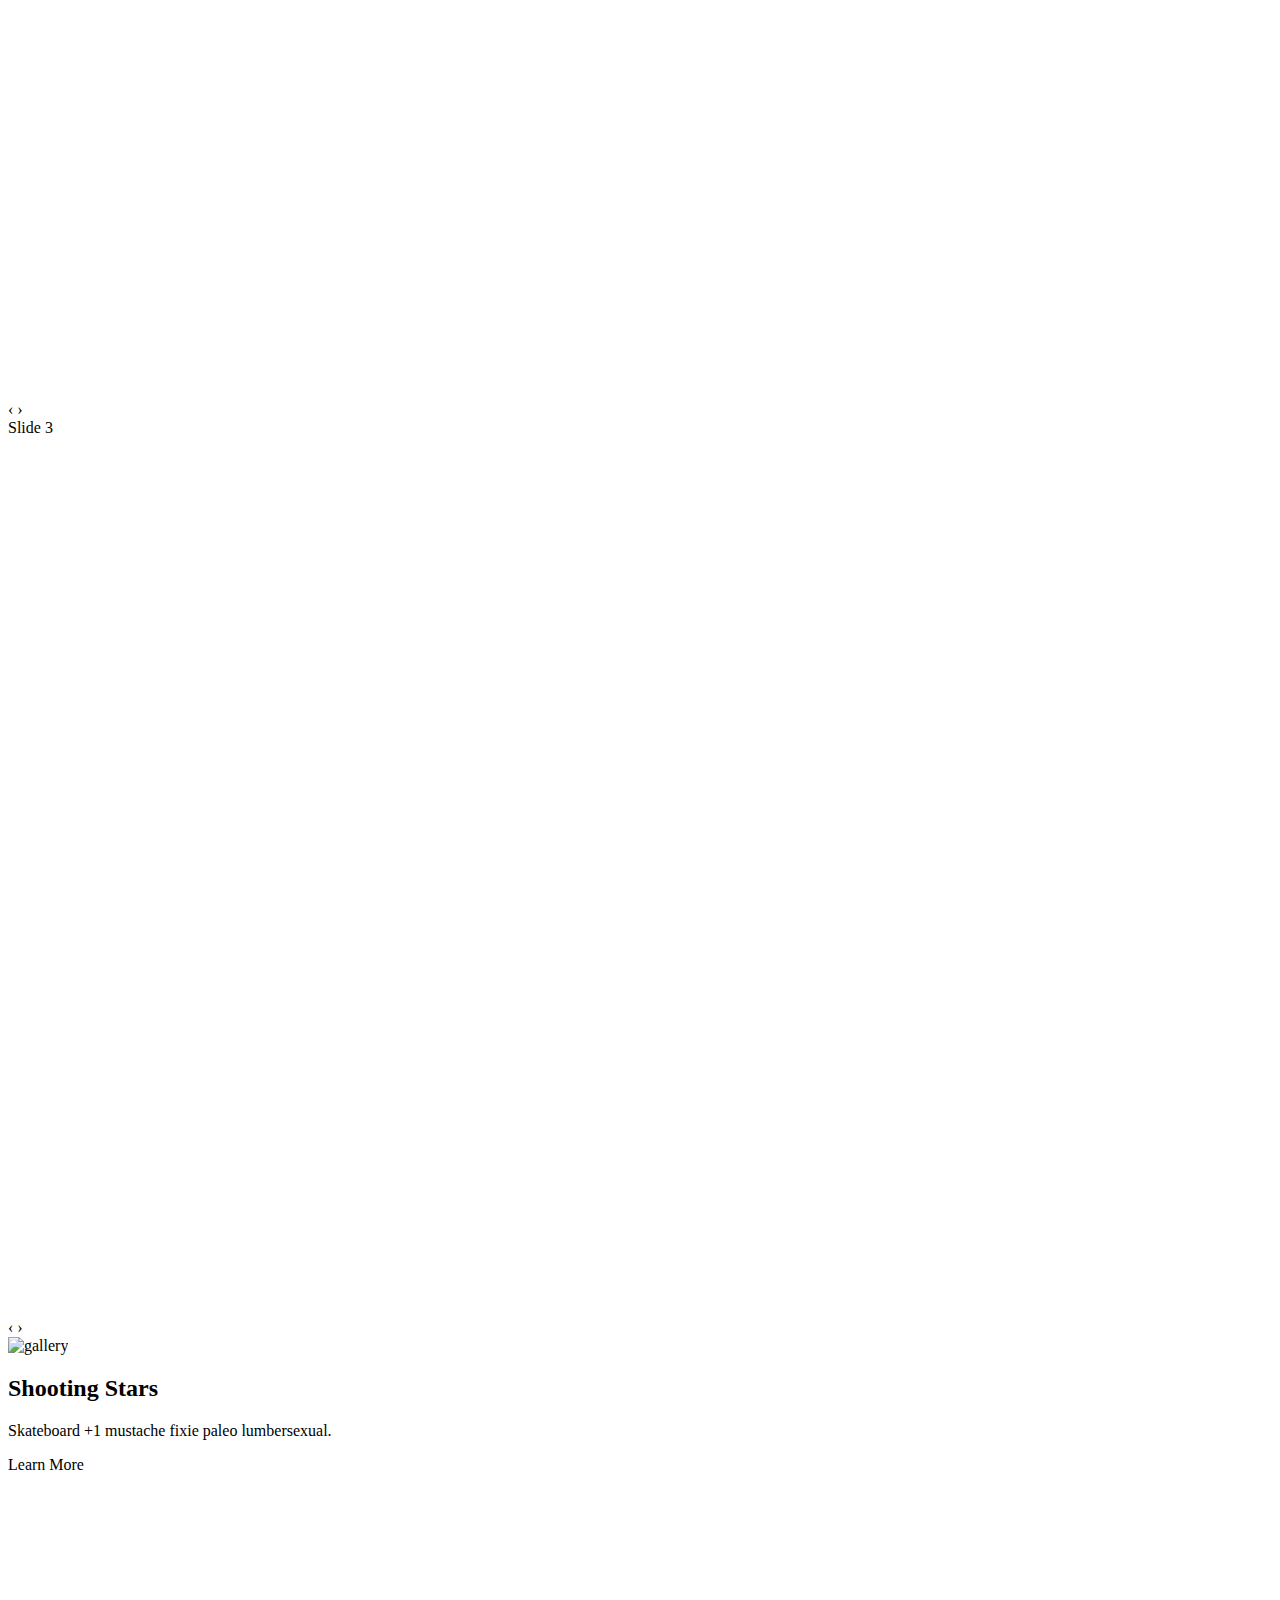
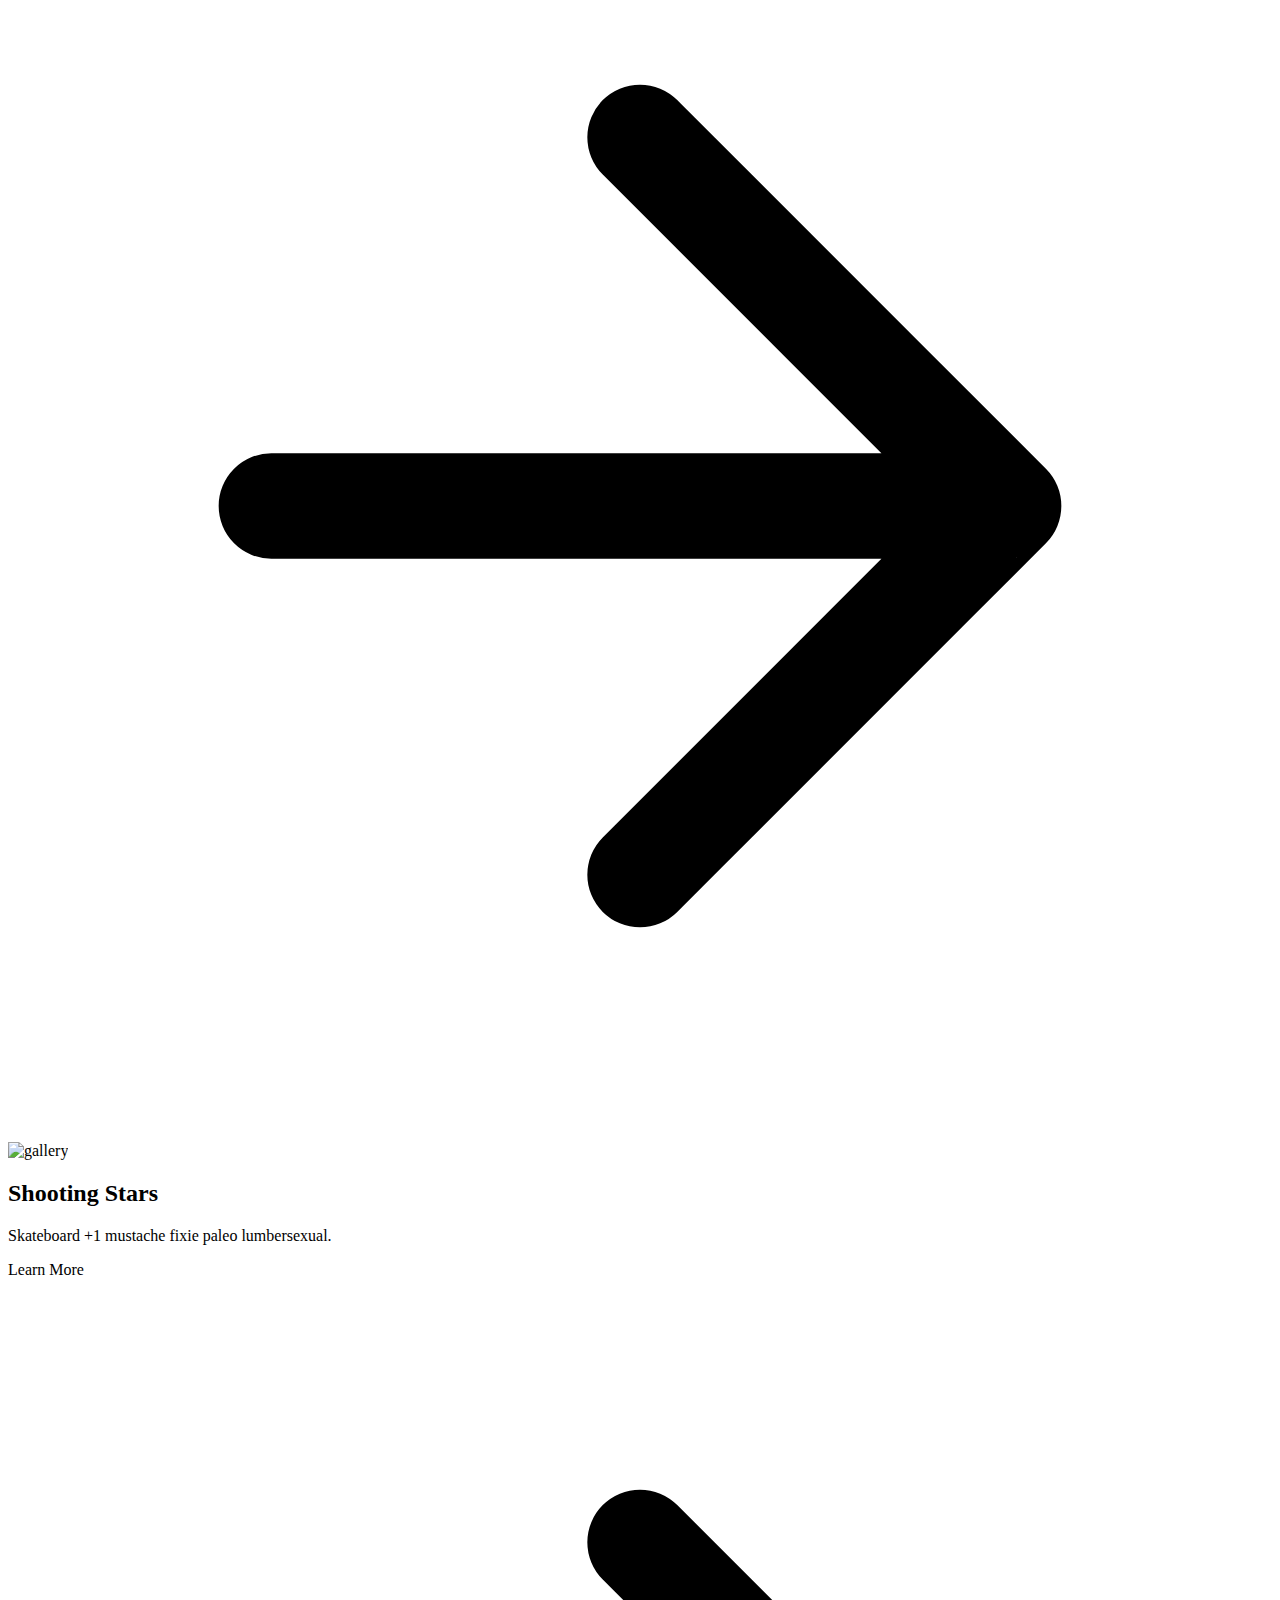
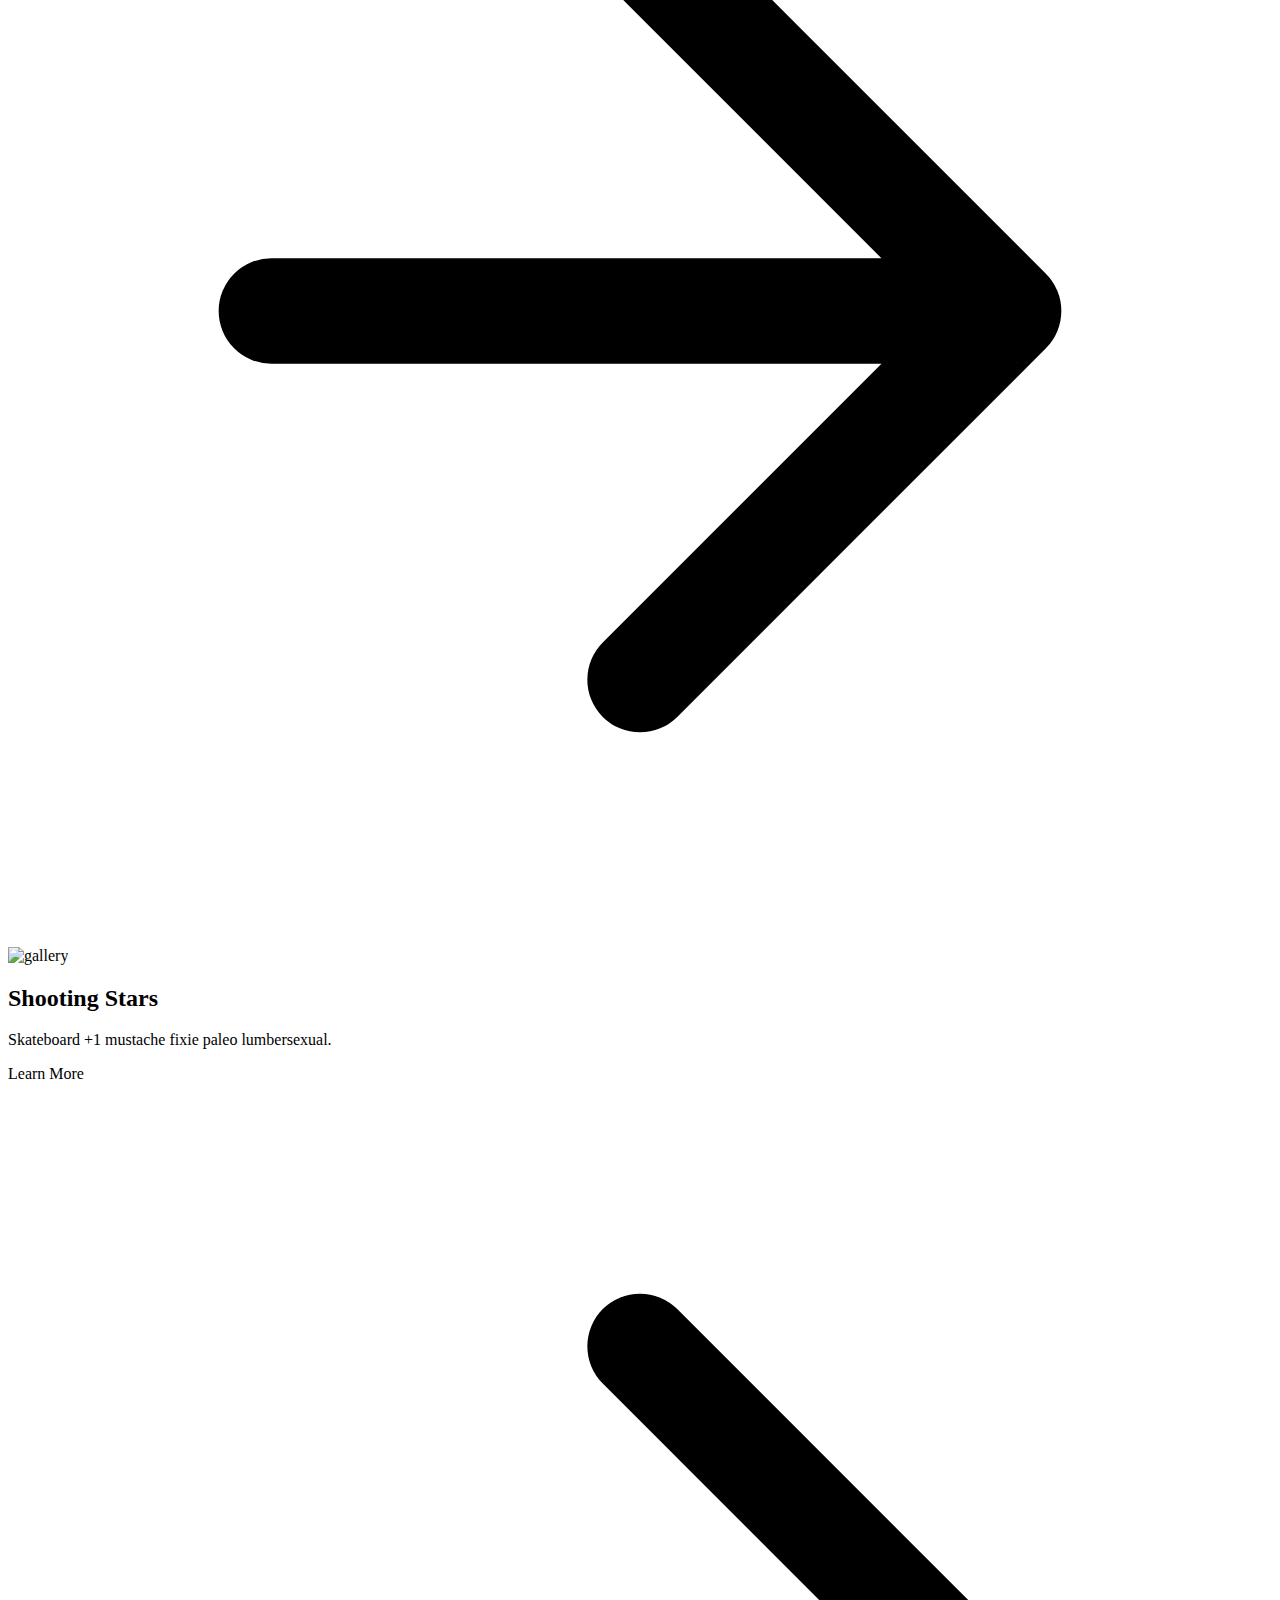
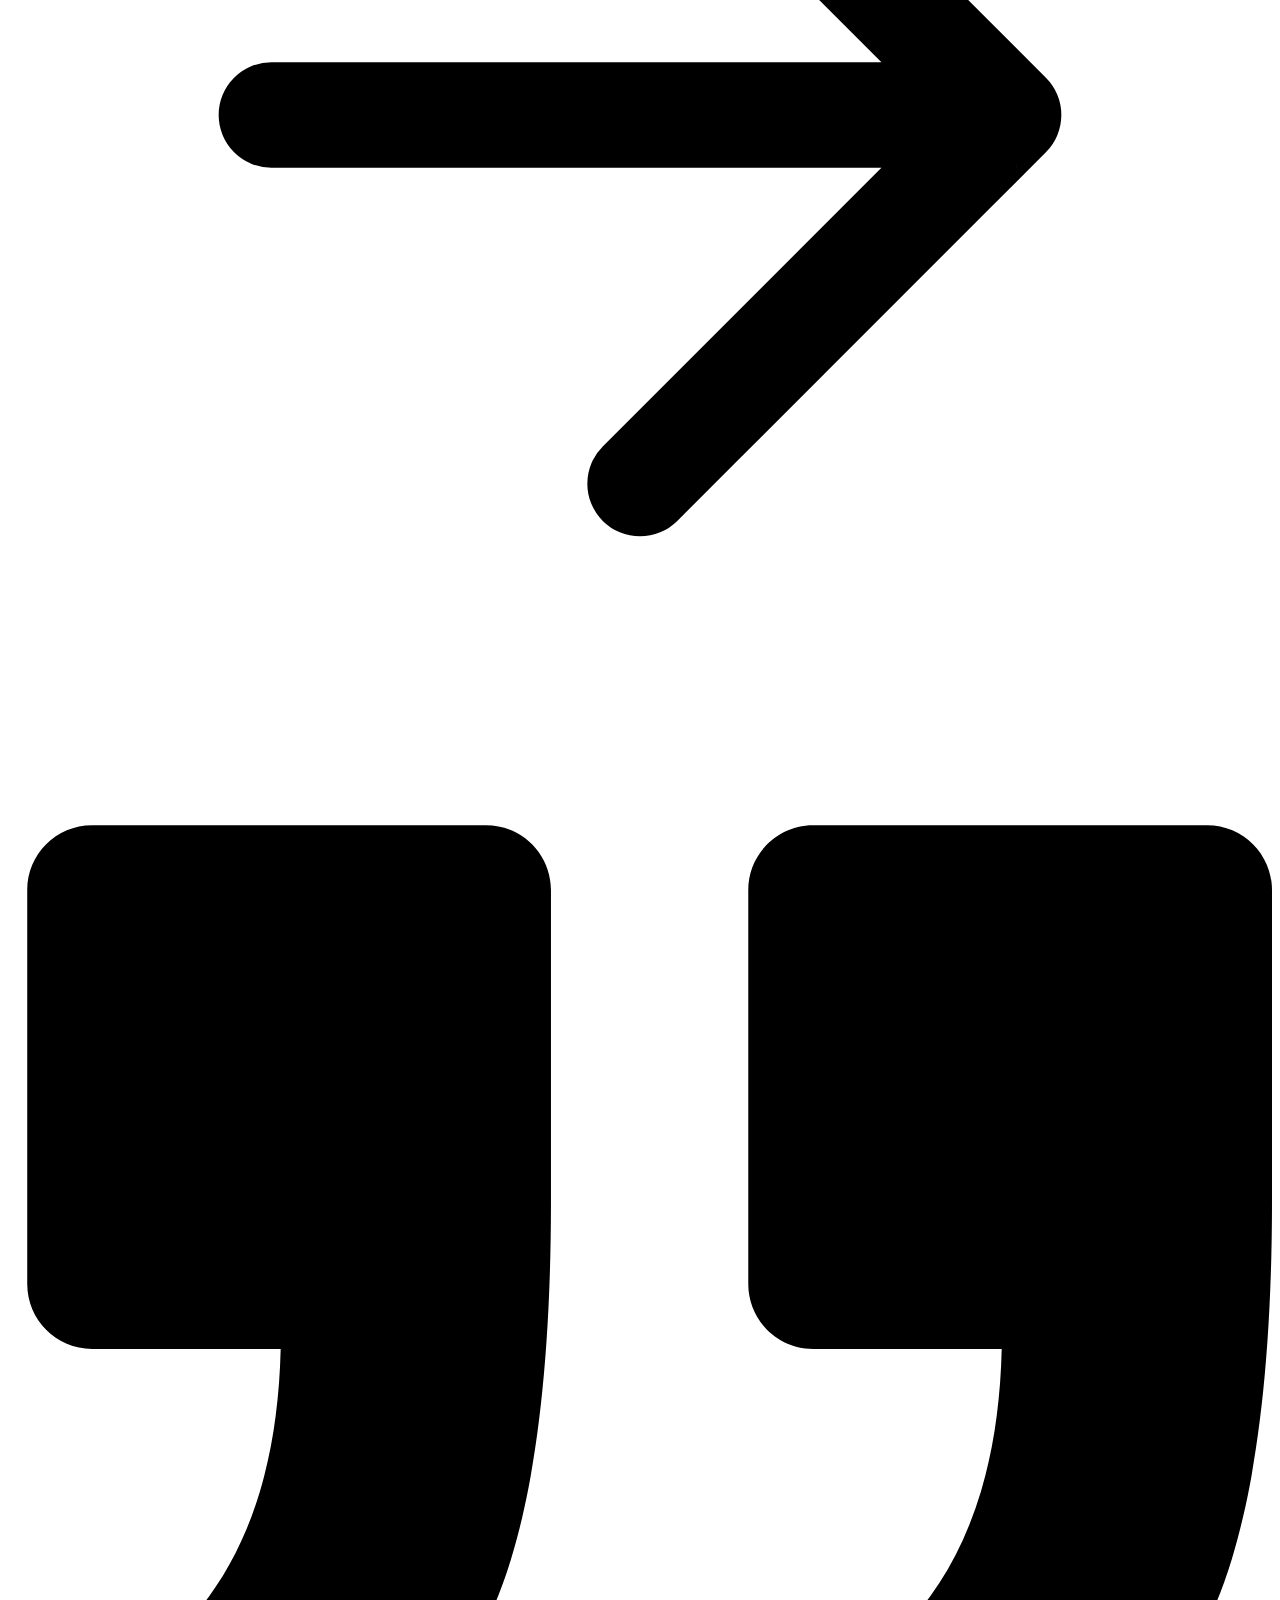
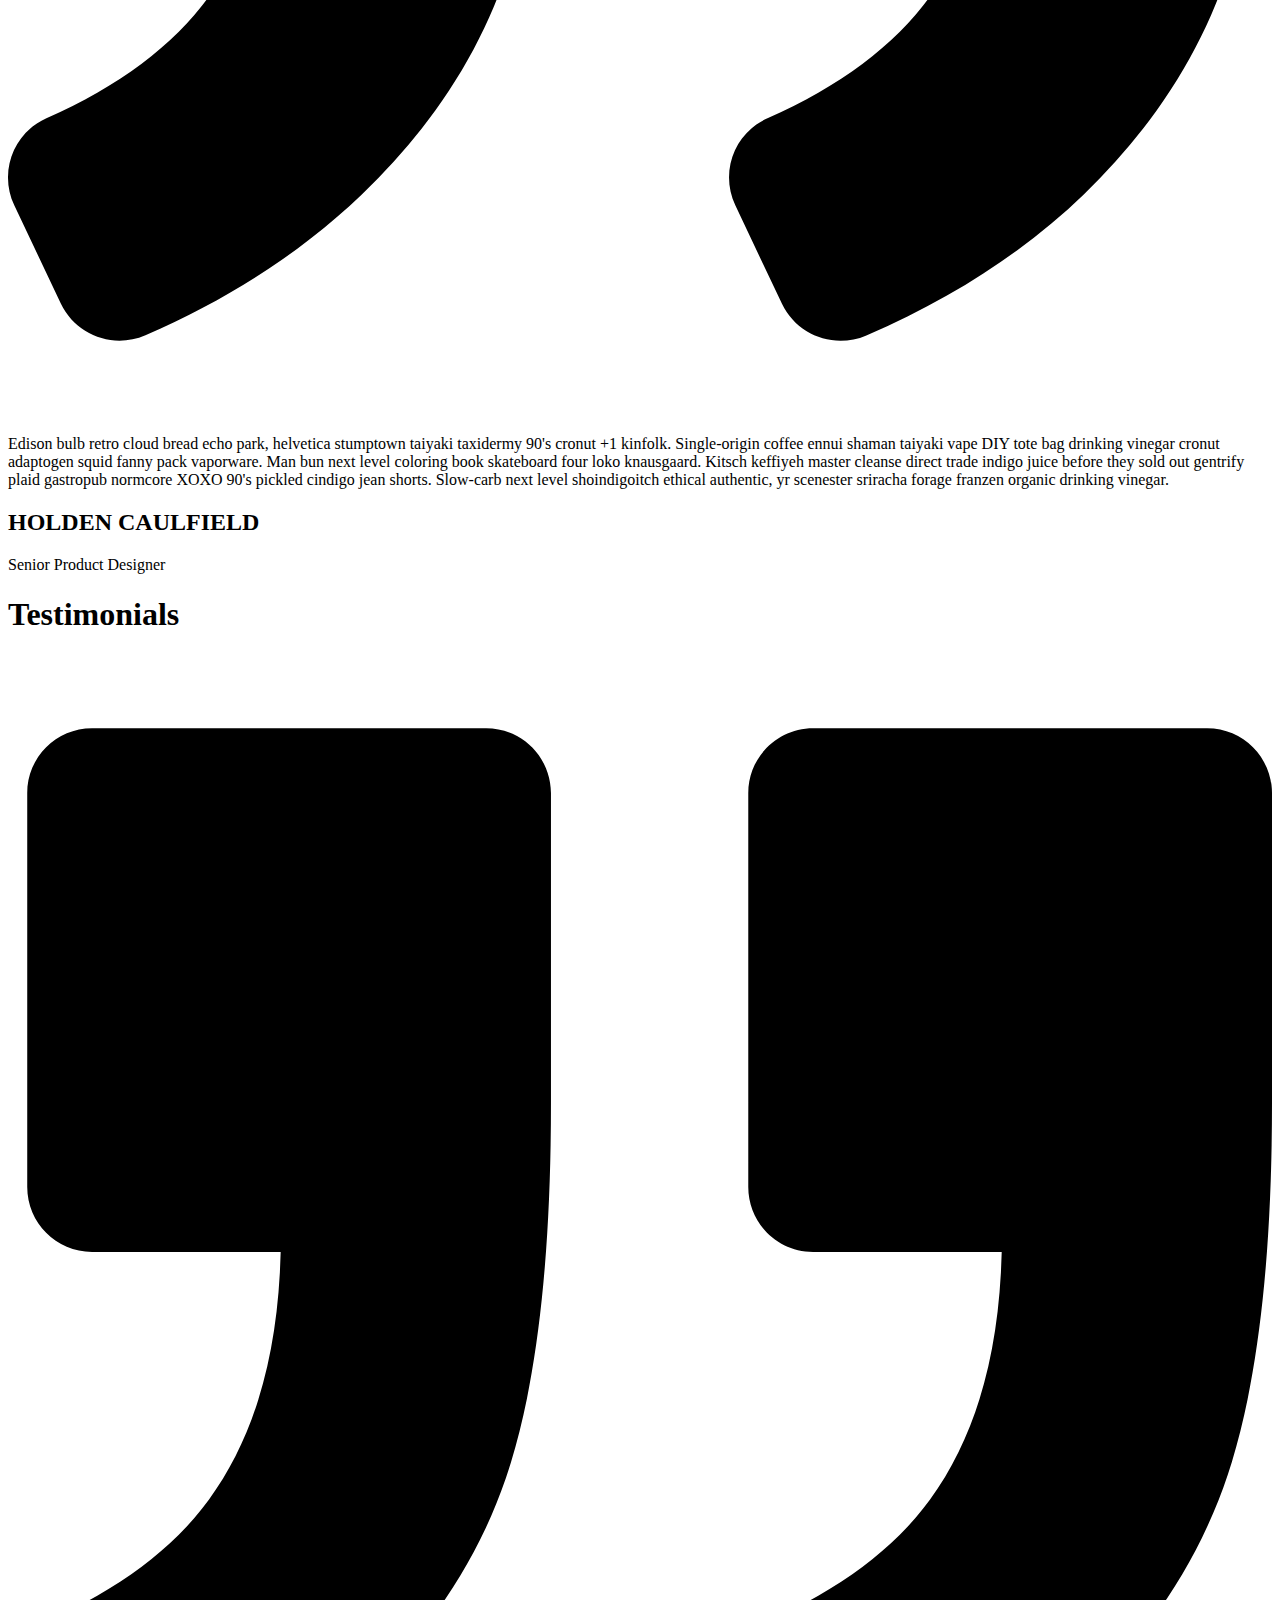
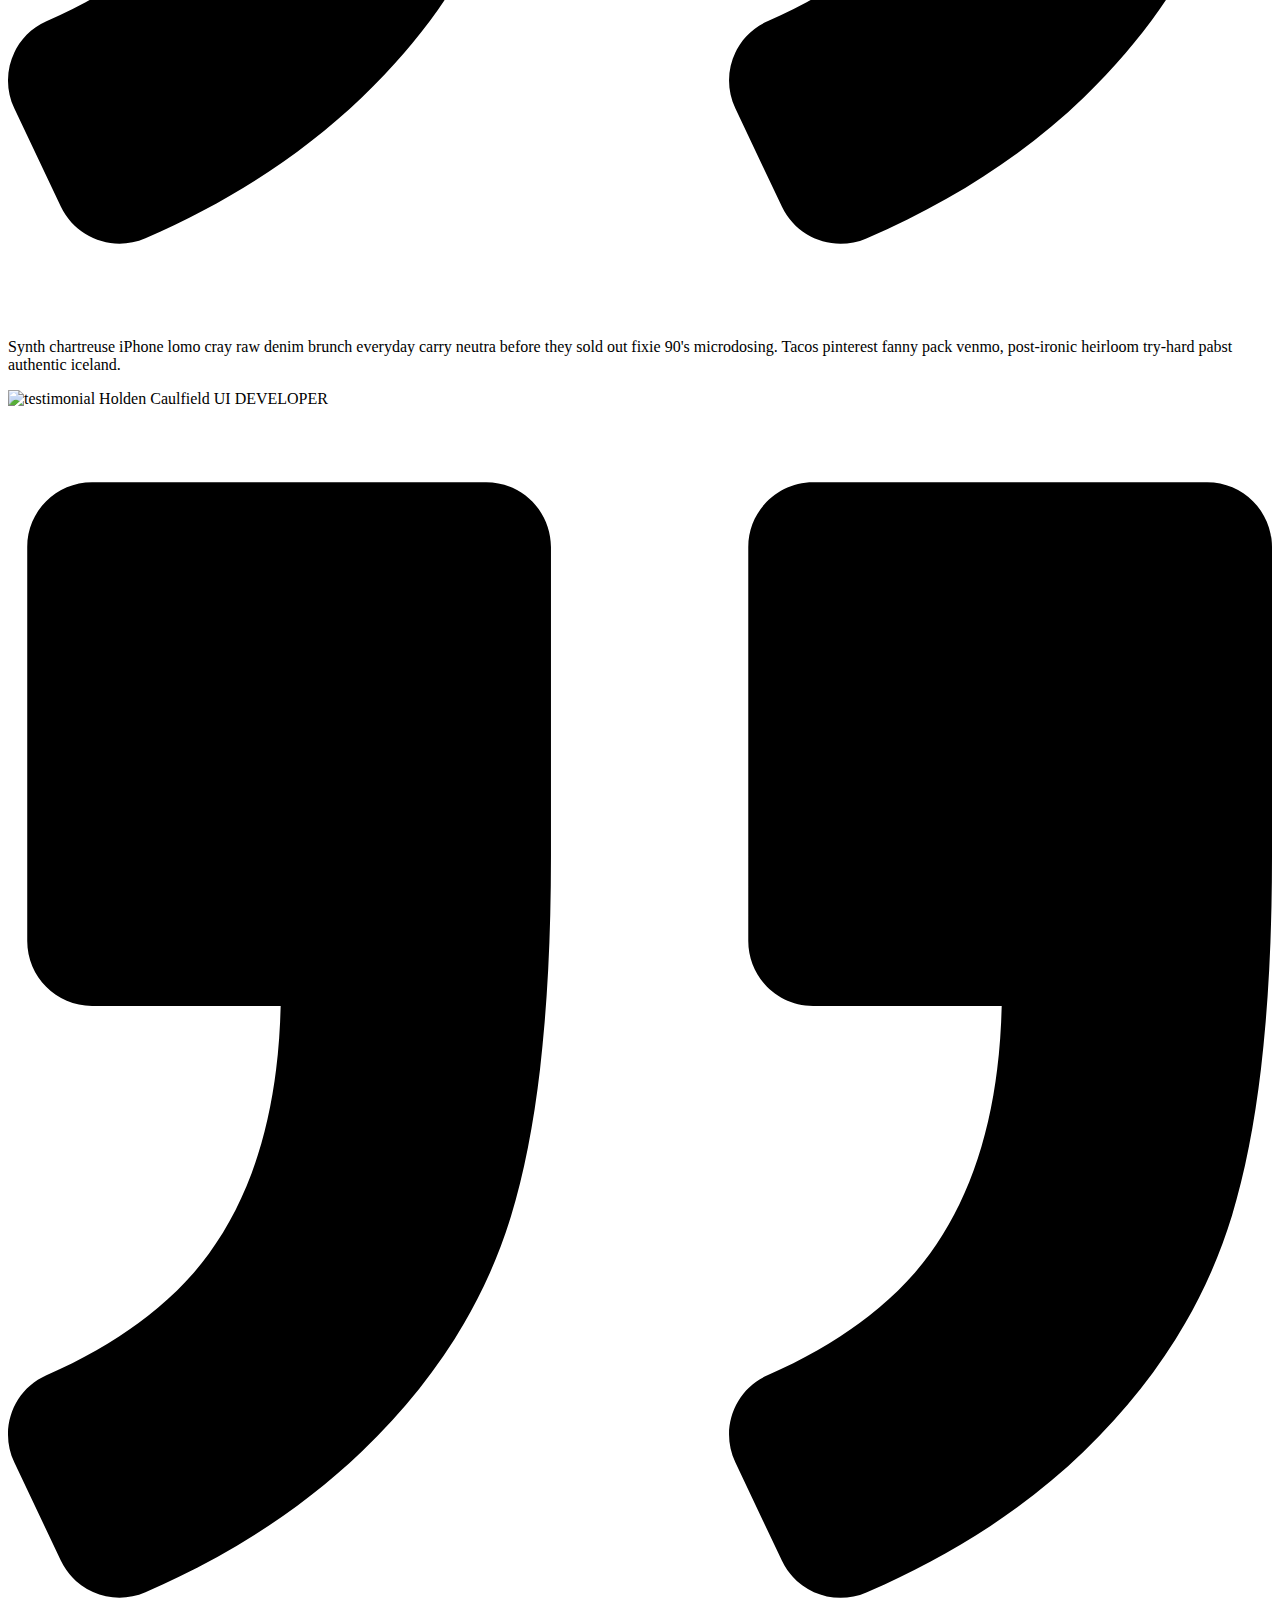
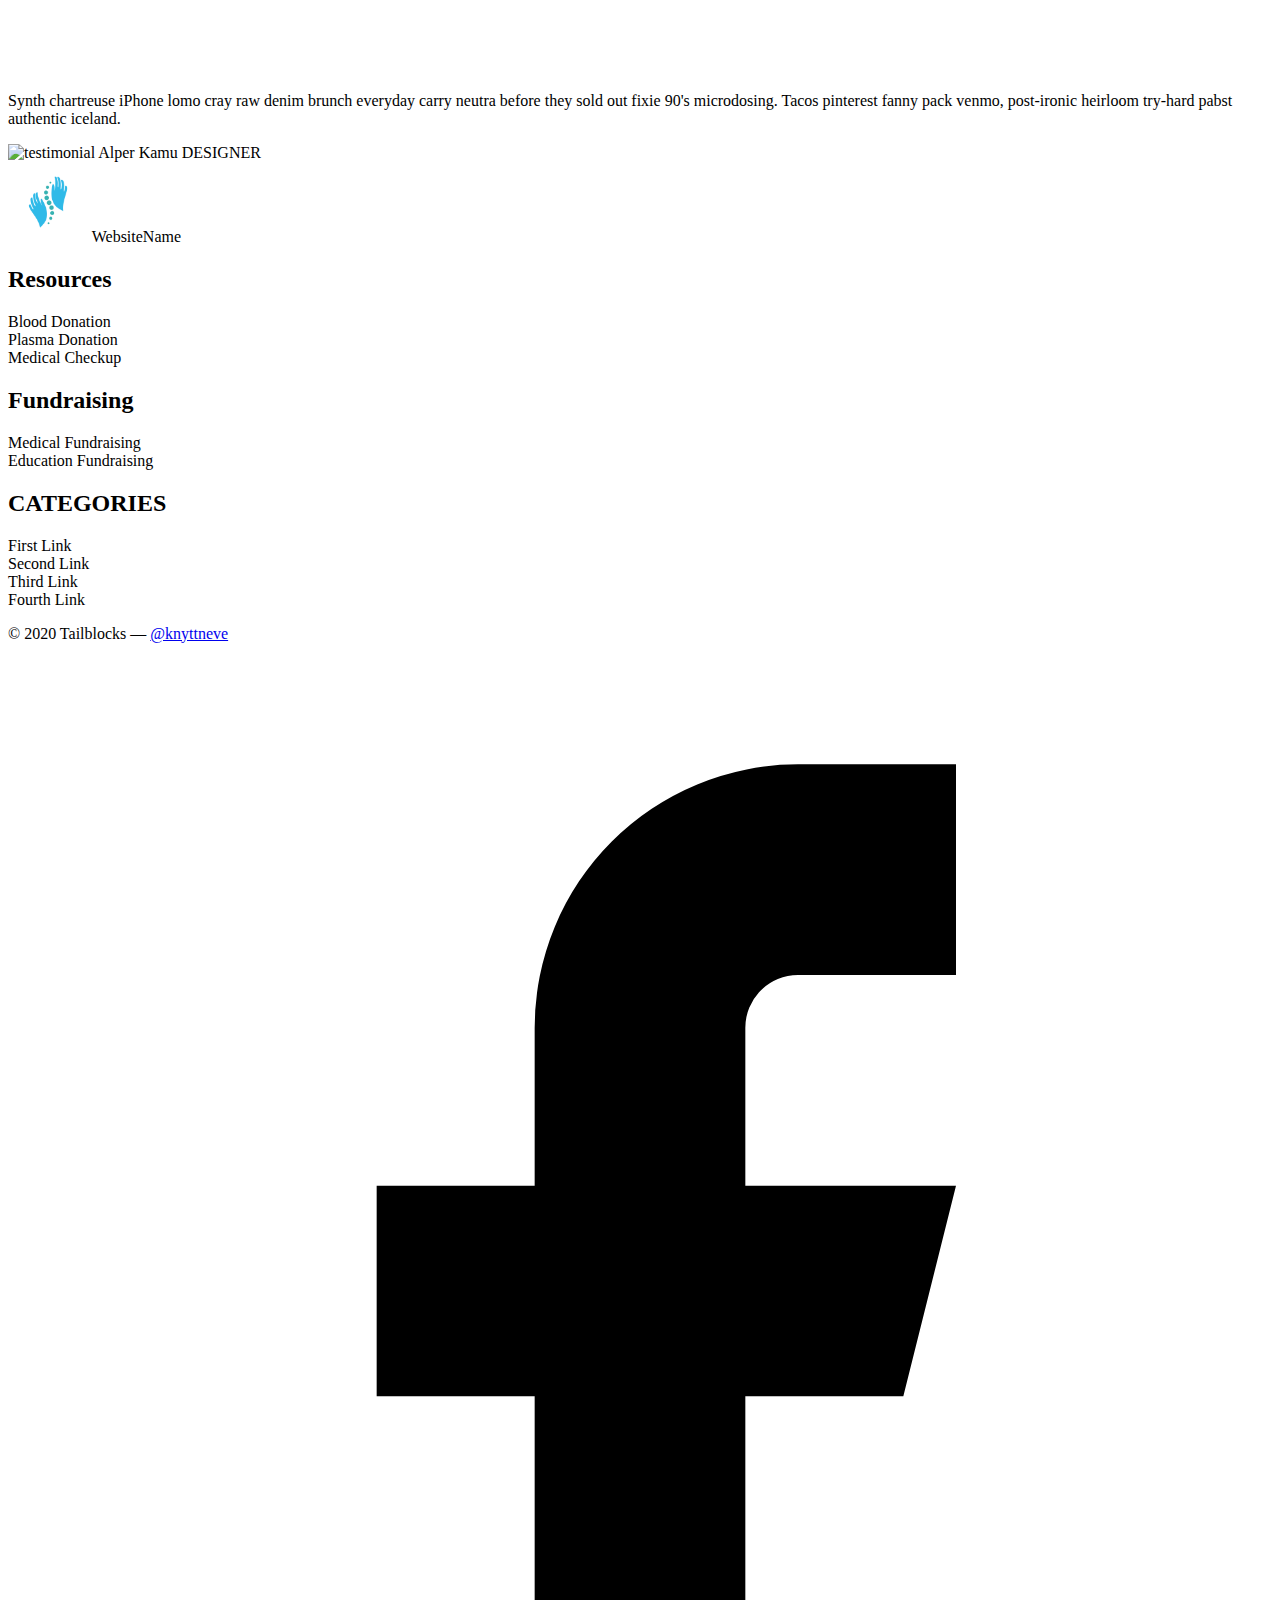
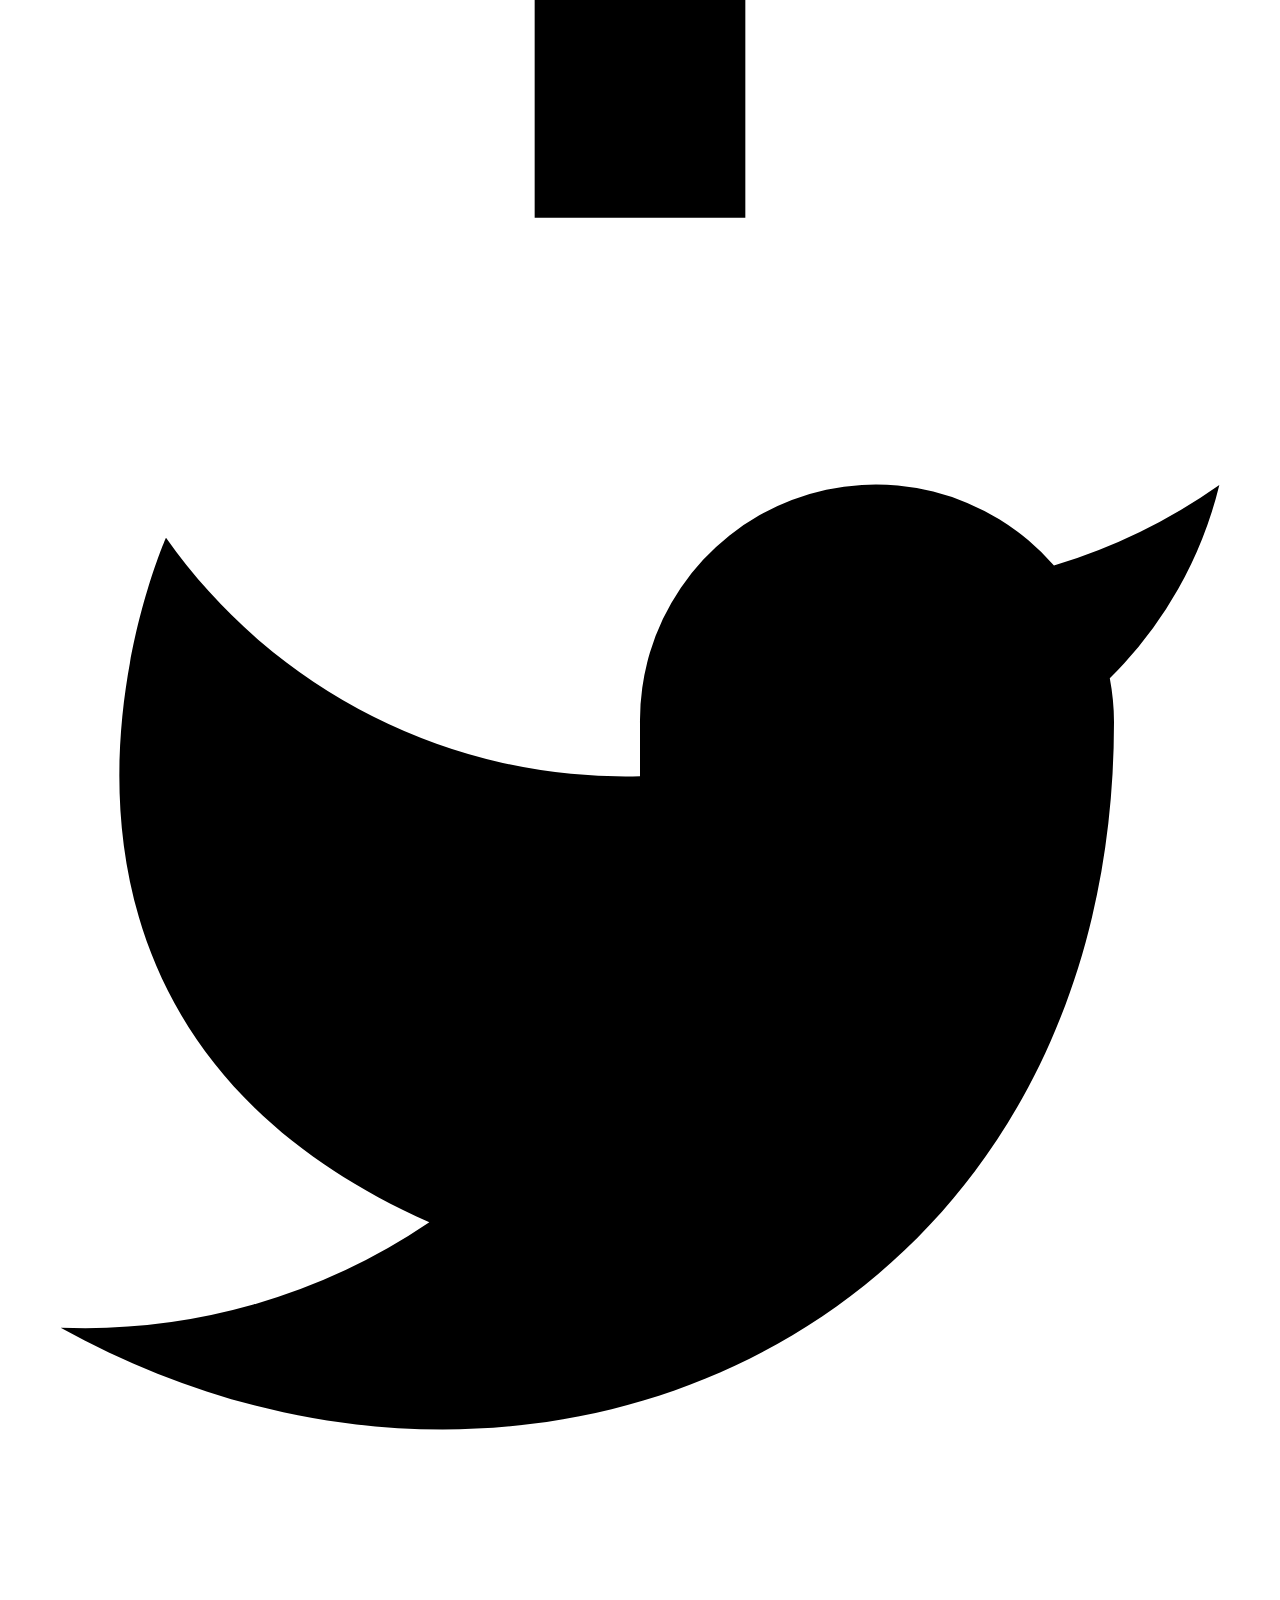
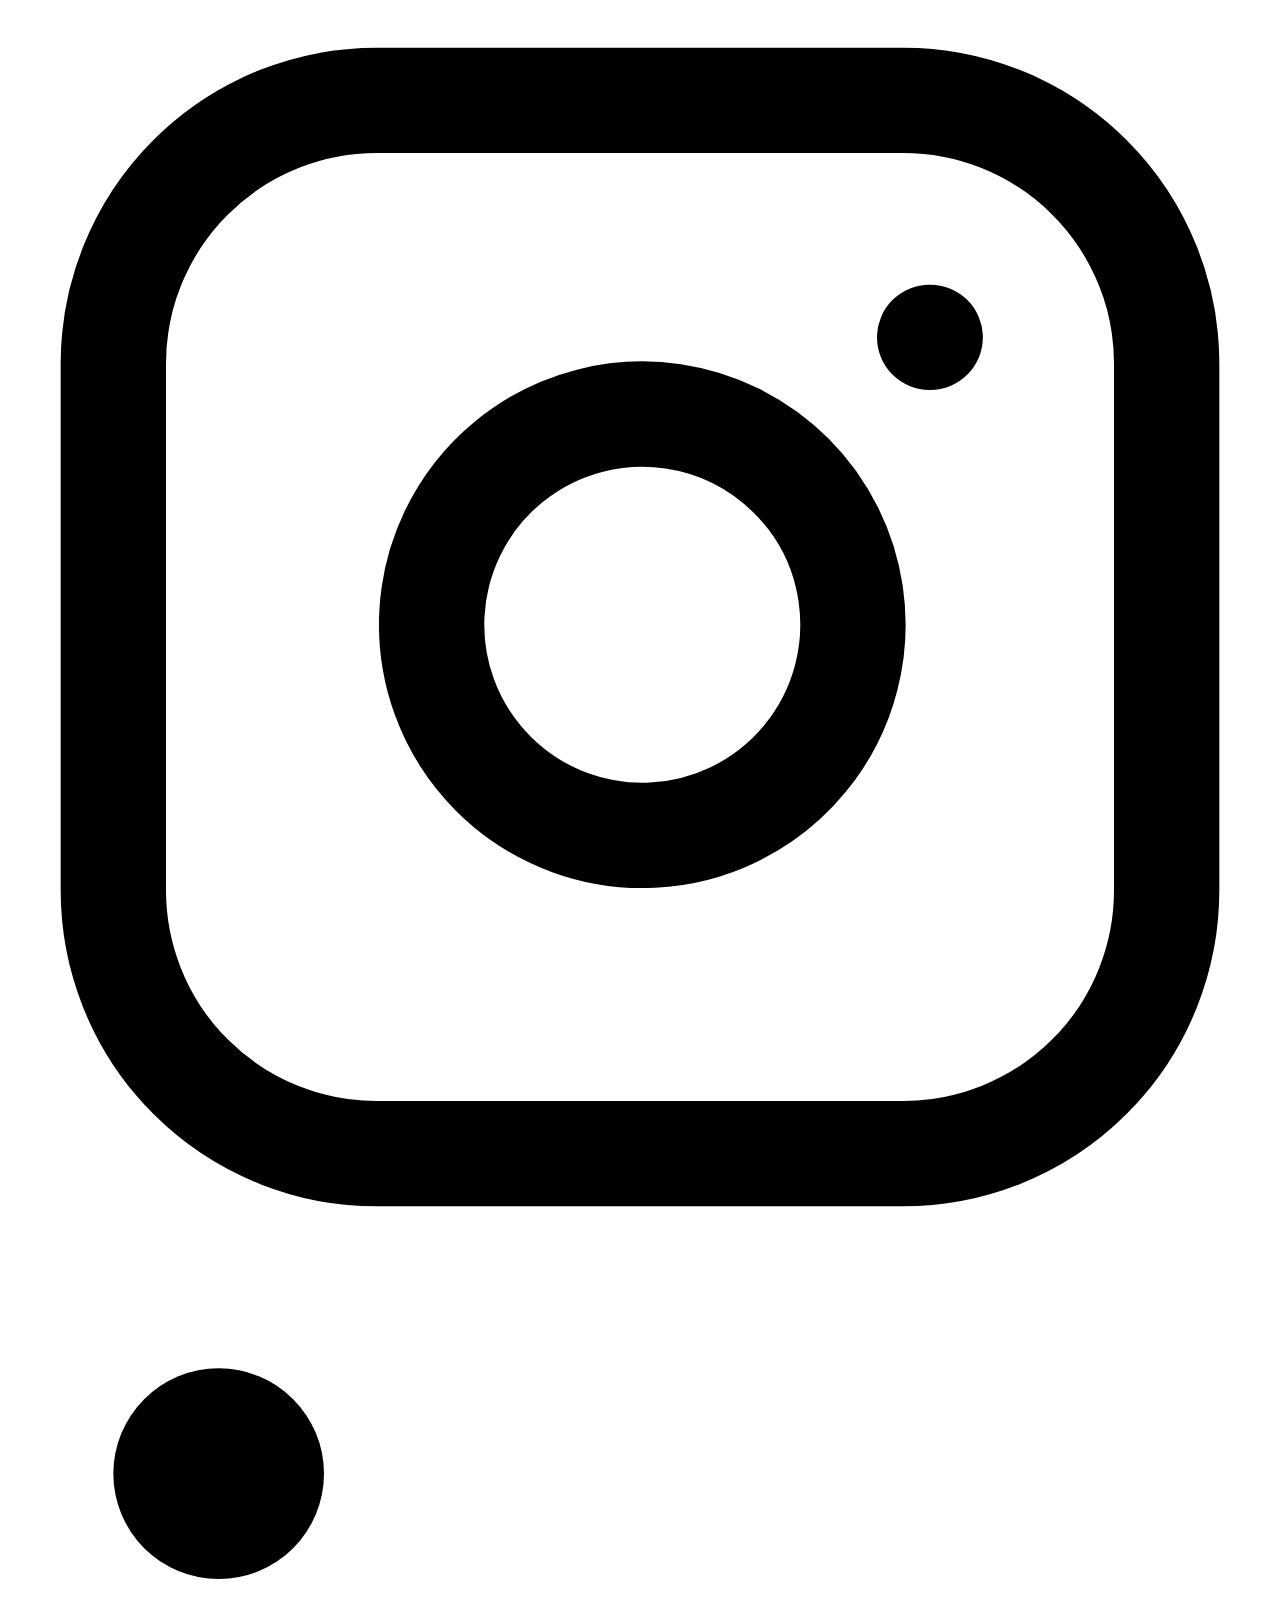
==== commit f07664fd: "Update index.html" ====
--- a/index.html
+++ b/index.html
@@ -7,7 +7,7 @@
     
     <link href="https://unpkg.com/tailwindcss@^2/dist/tailwind.min.css" rel="stylesheet">
     <link href="./slider.css" rel="stylesheet">
-    <title>landing Page </title>
+    <title>landing Page new </title>
 </head>
 <body>
     
@@ -30,13 +30,26 @@
             <a class="block lg:inline-block mt-4 lg:mt-0 text-blue-900 hover:text-indigo-600" href="./resources/index.html">
                Resources
             </a>
+             <!-- <a class="block lg:inline-block mt-4 lg:mt-0 text-blue-900 hover:text-indigo-600" href="./medical camps/bloodDonation.html">
+              Medical Camps
+            </a>
+              -->
+           
+
+            <!-- Medical Camps -->
+
         </div>
         <div class="navbar-menu hidden lg:order-3 lg:block w-full lg:w-2/5 lg:text-right">
-            <a class="block lg:inline-block mt-4 lg:mt-0 mr-10 text-blue-900 hover:text-indigo-600" href="./fundraising/index.html">
-                Fundraising
-            </a>
+            
+        
+          <a class="block lg:inline-block mt-4 lg:mt-0 mr-10 text-blue-900 hover:text-indigo-600" href="./fundraising/fundraise.html">
+               Donate 
+            </a>
+            <a class="block lg:inline-block mt-4 lg:mt-0 mr-10 text-blue-900 hover:text-indigo-600" href="./donationPage/index.html">
+              Fund Me 
+           </a>
             <a class="block lg:inline-block mt-4 lg:mt-0 mr-10 text-blue-900 hover:text-indigo-600" href="./covid checker/version1/covid-1.html">
-              <span class="inline-flex items-center justify-center px-2 py-1 text-xs font-bold leading-none text-indigo-100 bg-indigo-700 rounded">NEW</span>  Covid Checker
+              Covid Checker
             </a>
             <button class="bg-blue-500 hover:bg-blue-700 text-white font-bold py-2 px-4 rounded">
               Login
@@ -324,4 +337,4 @@
 
       
 </body>
-</html>+</html>
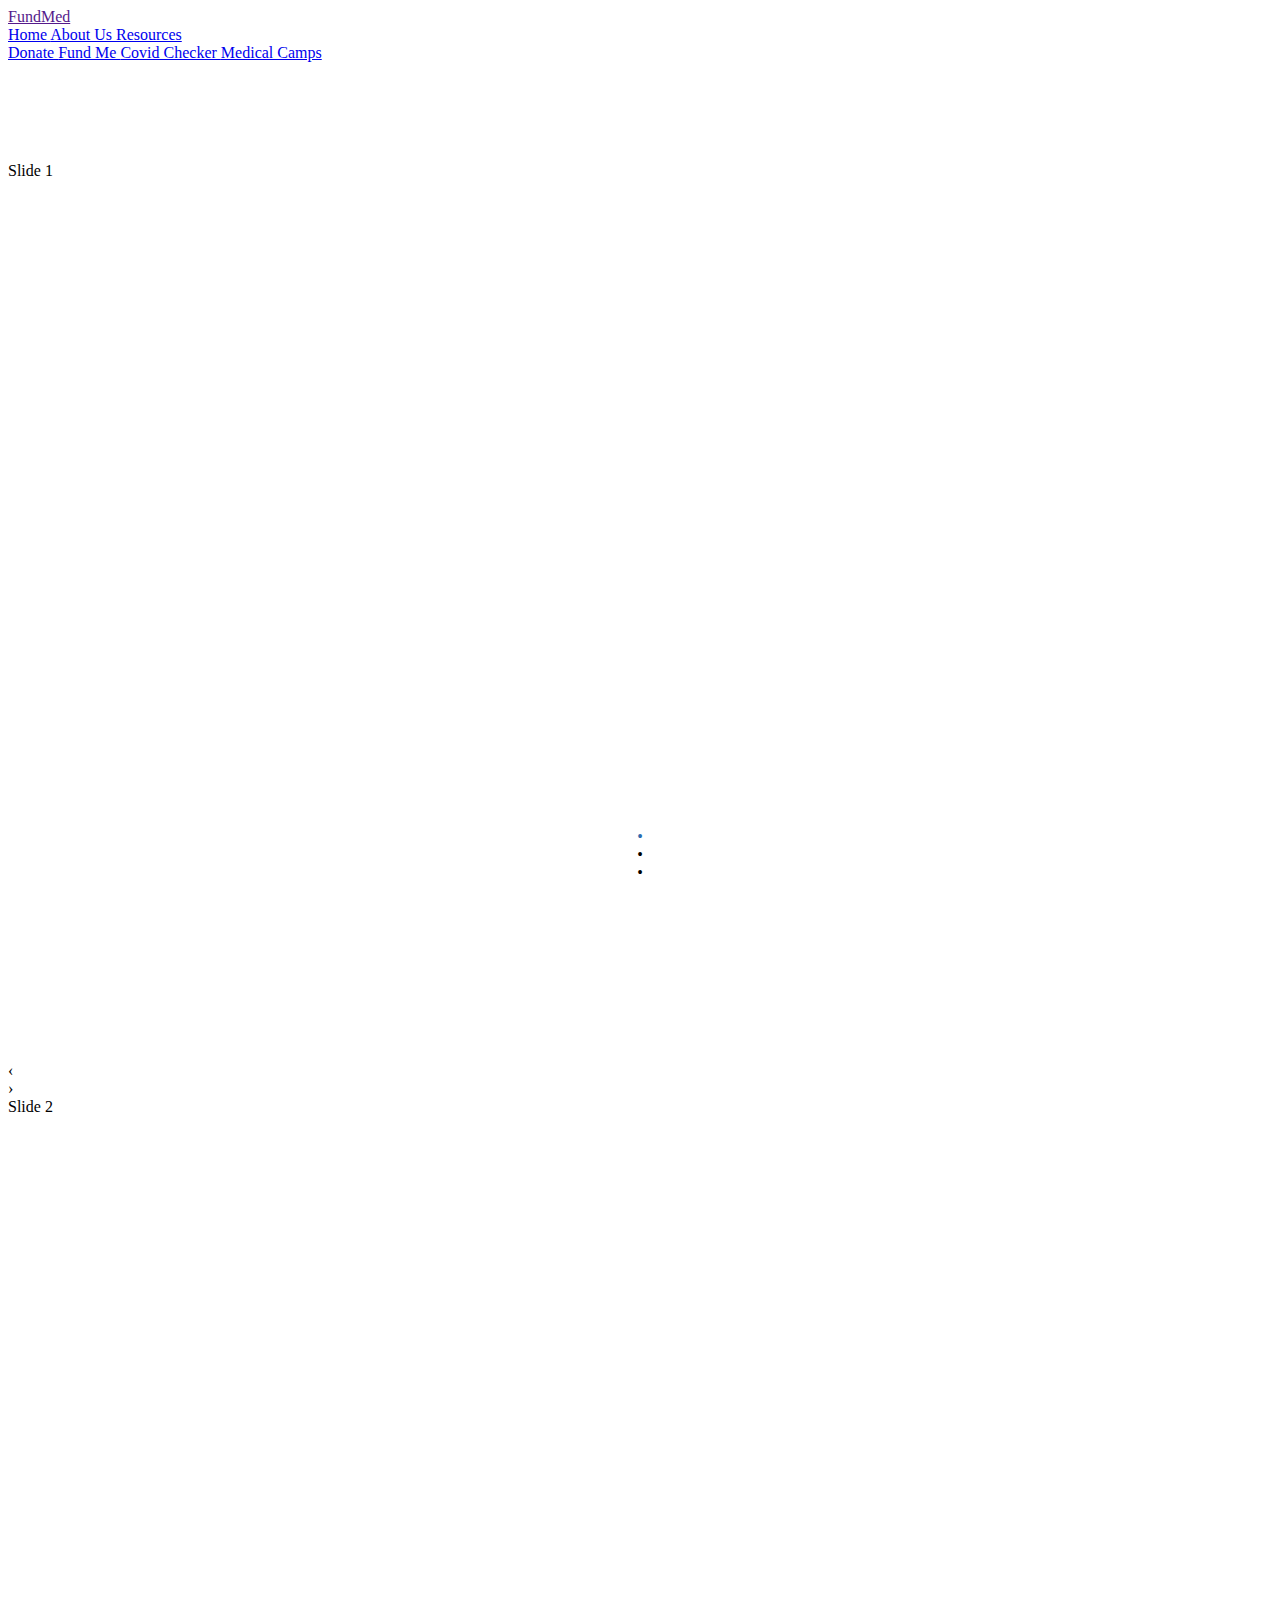
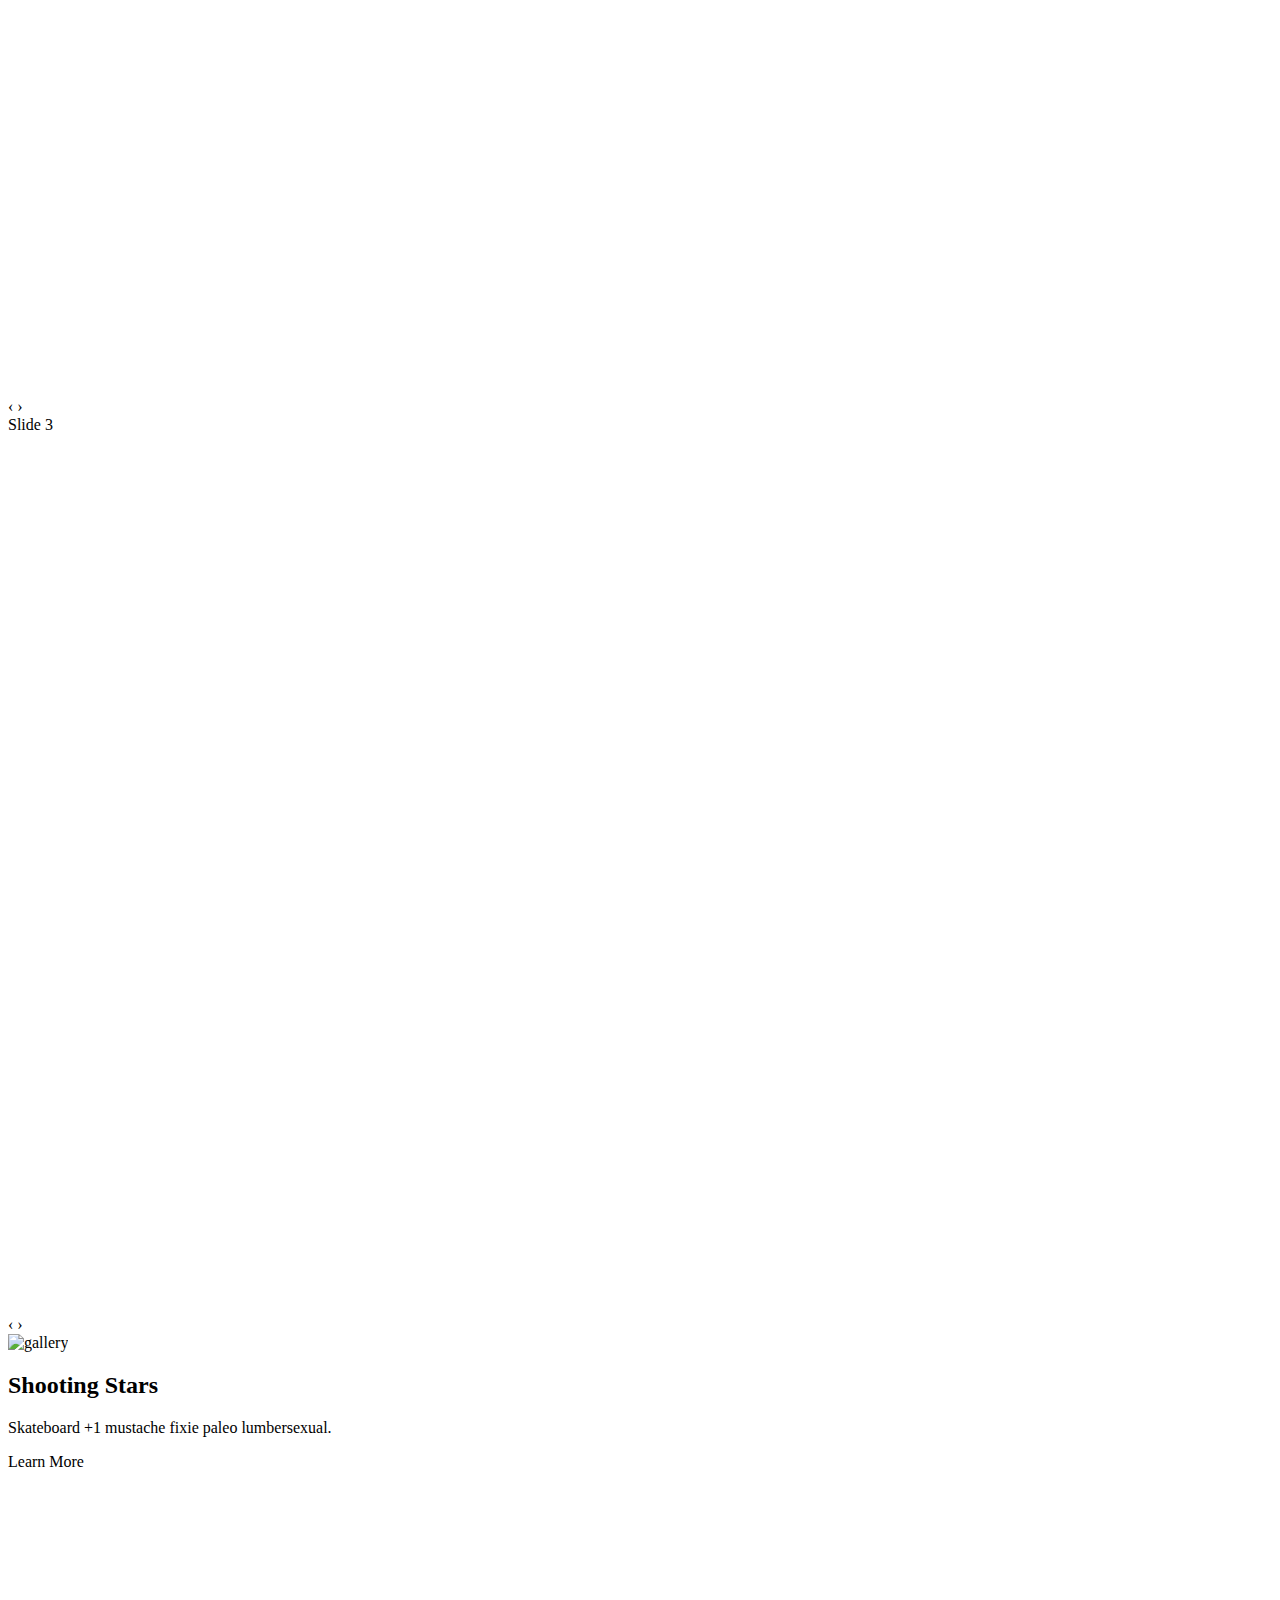
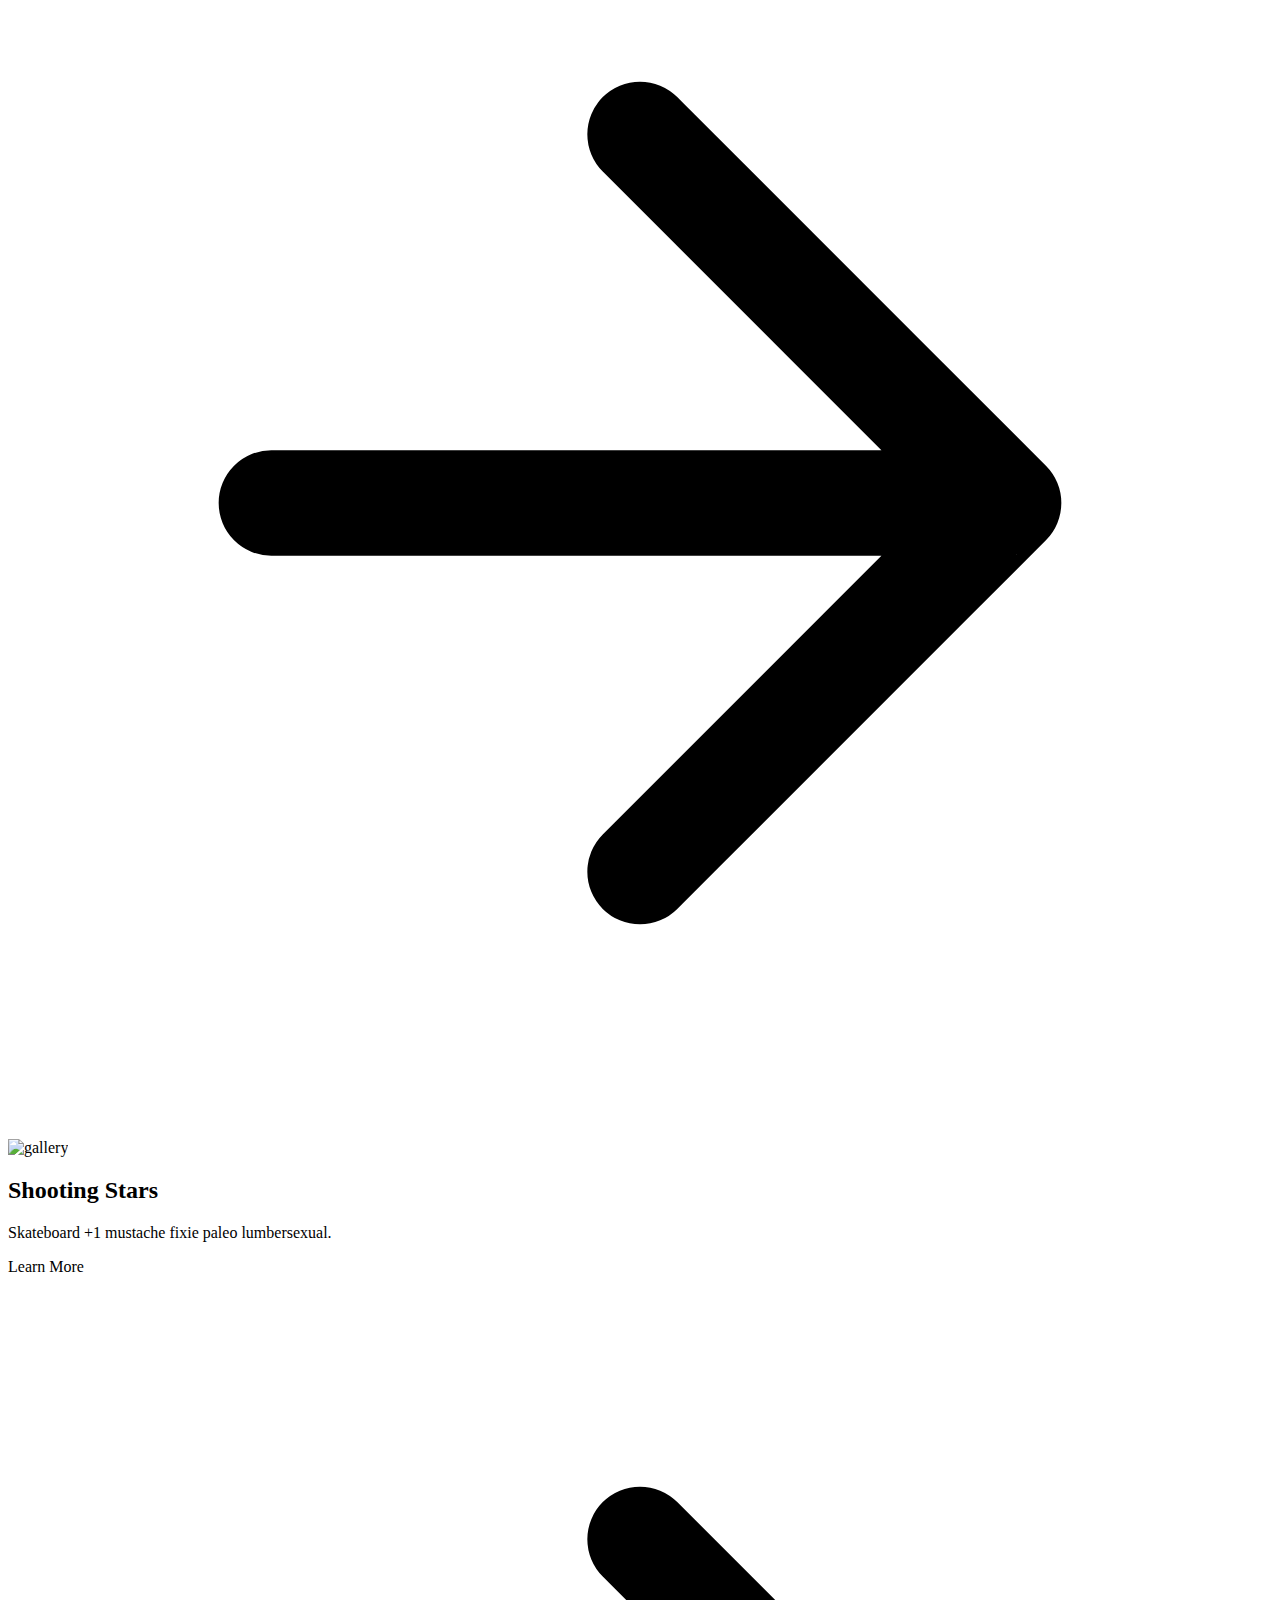
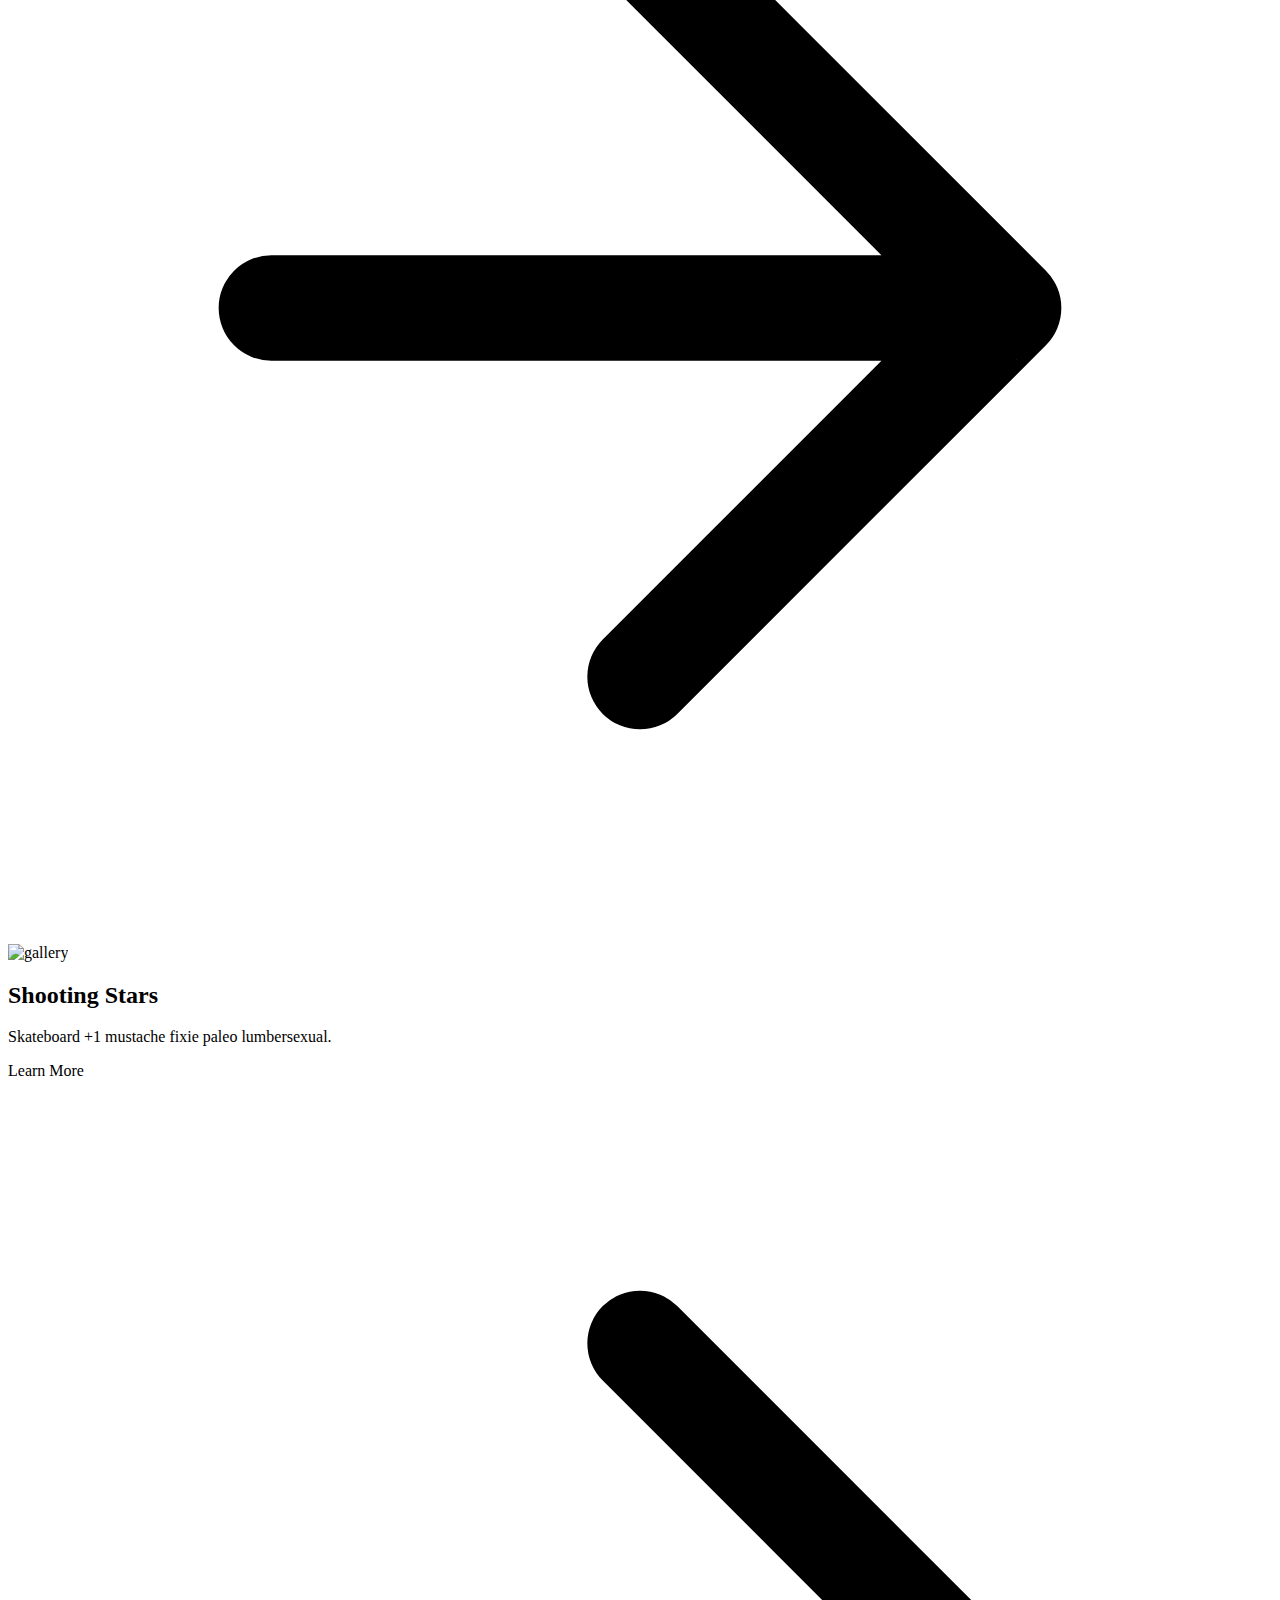
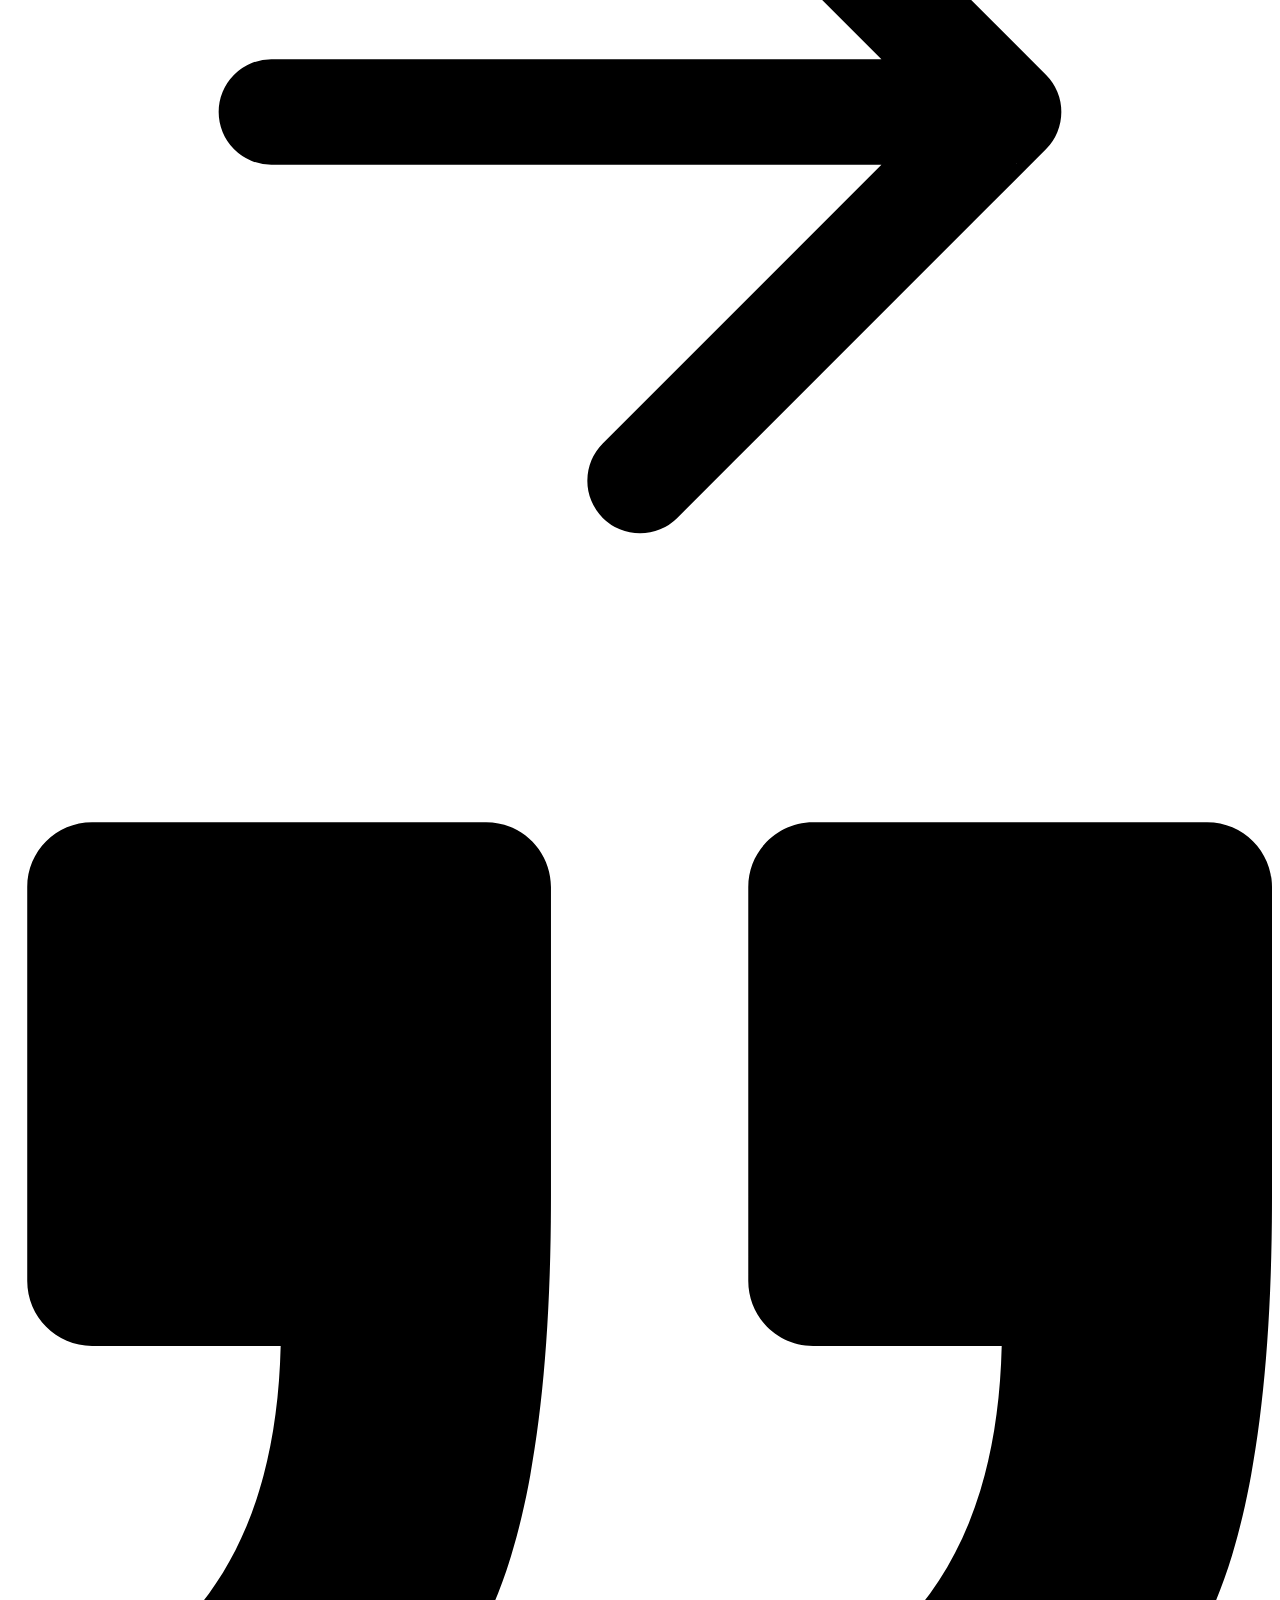
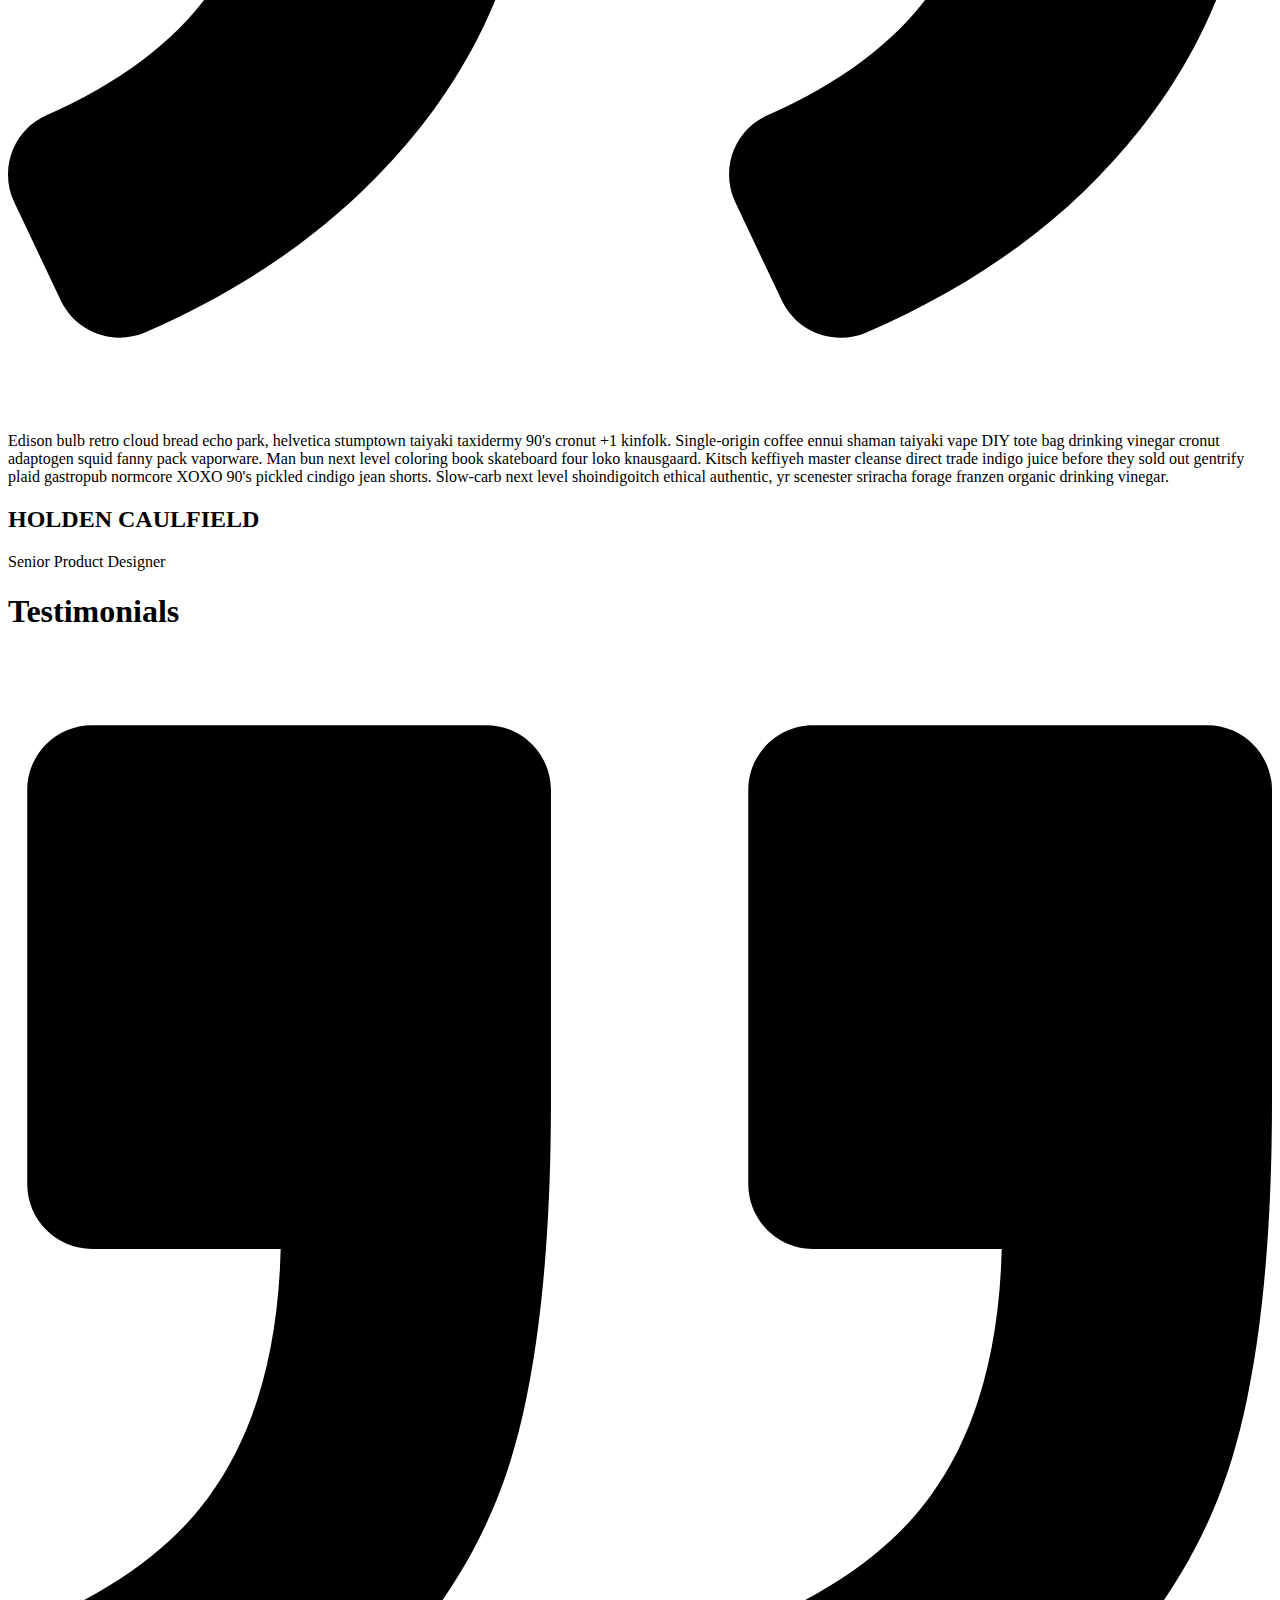
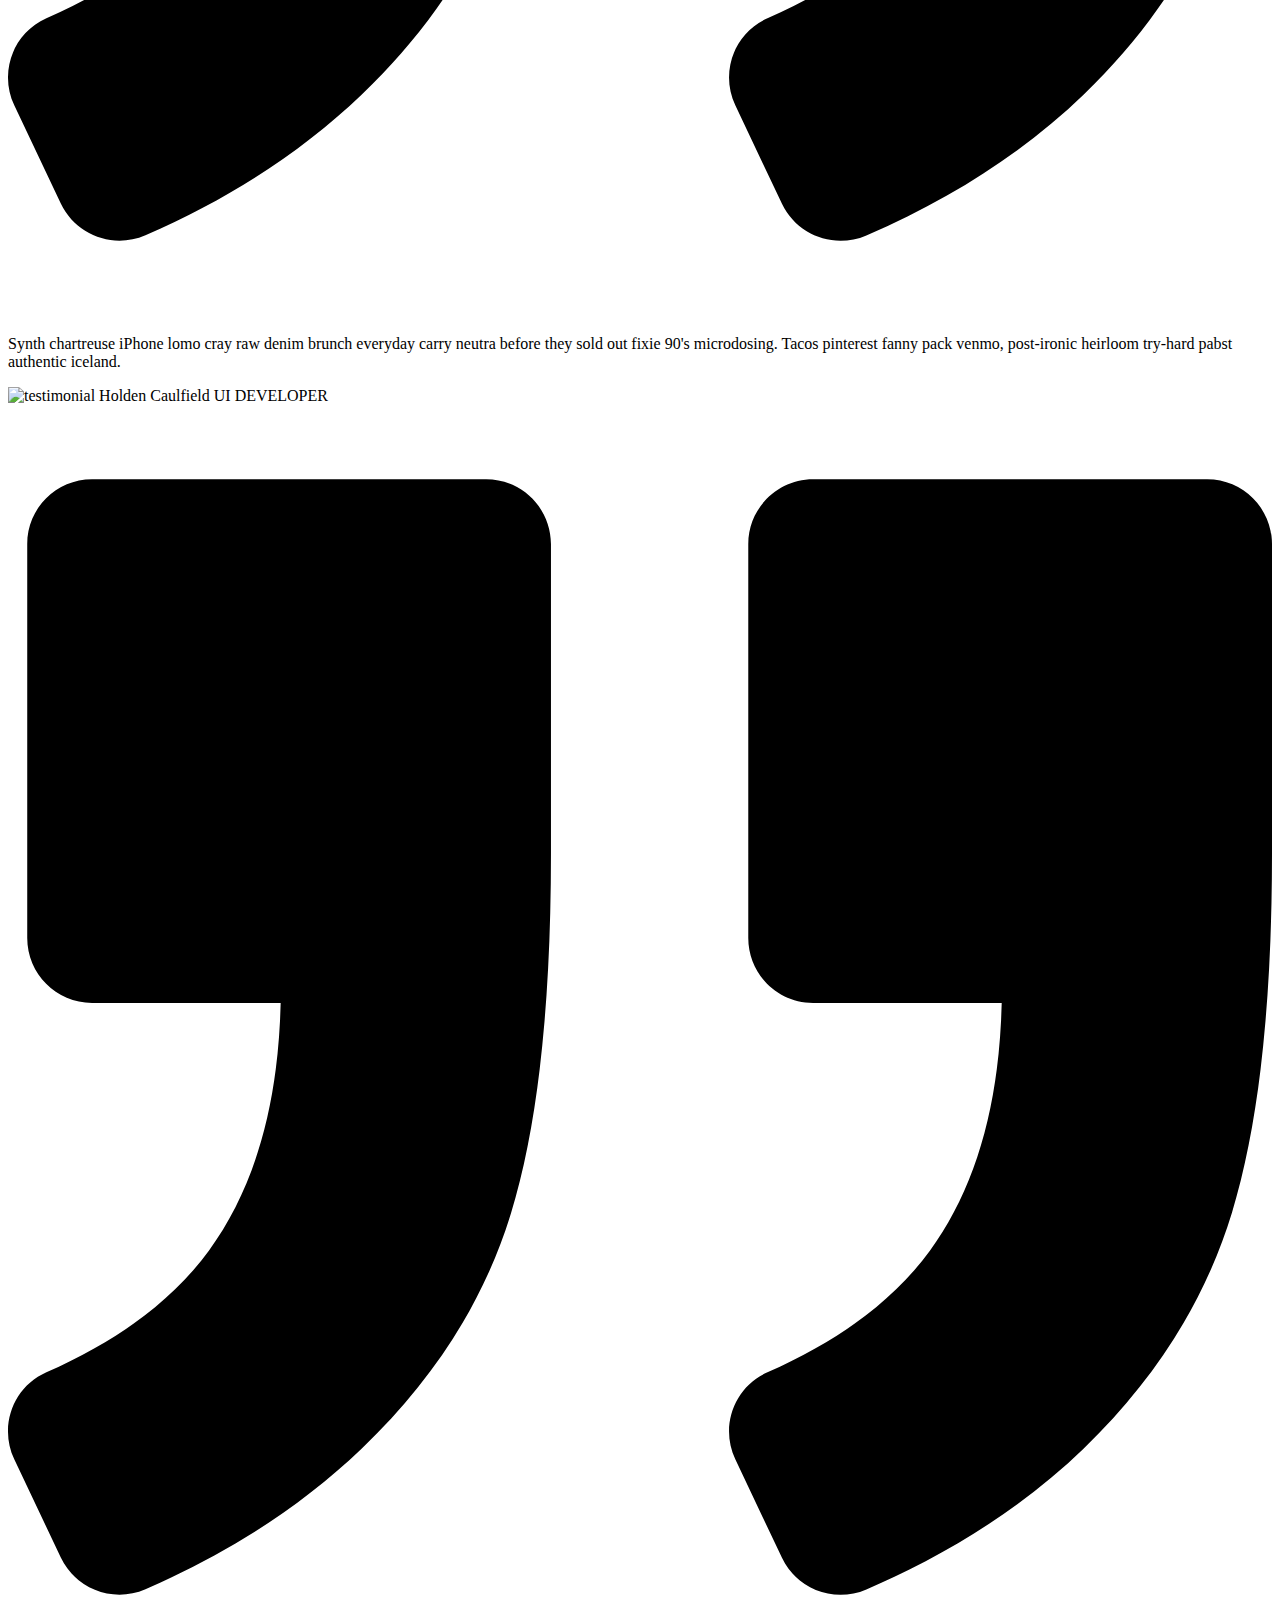
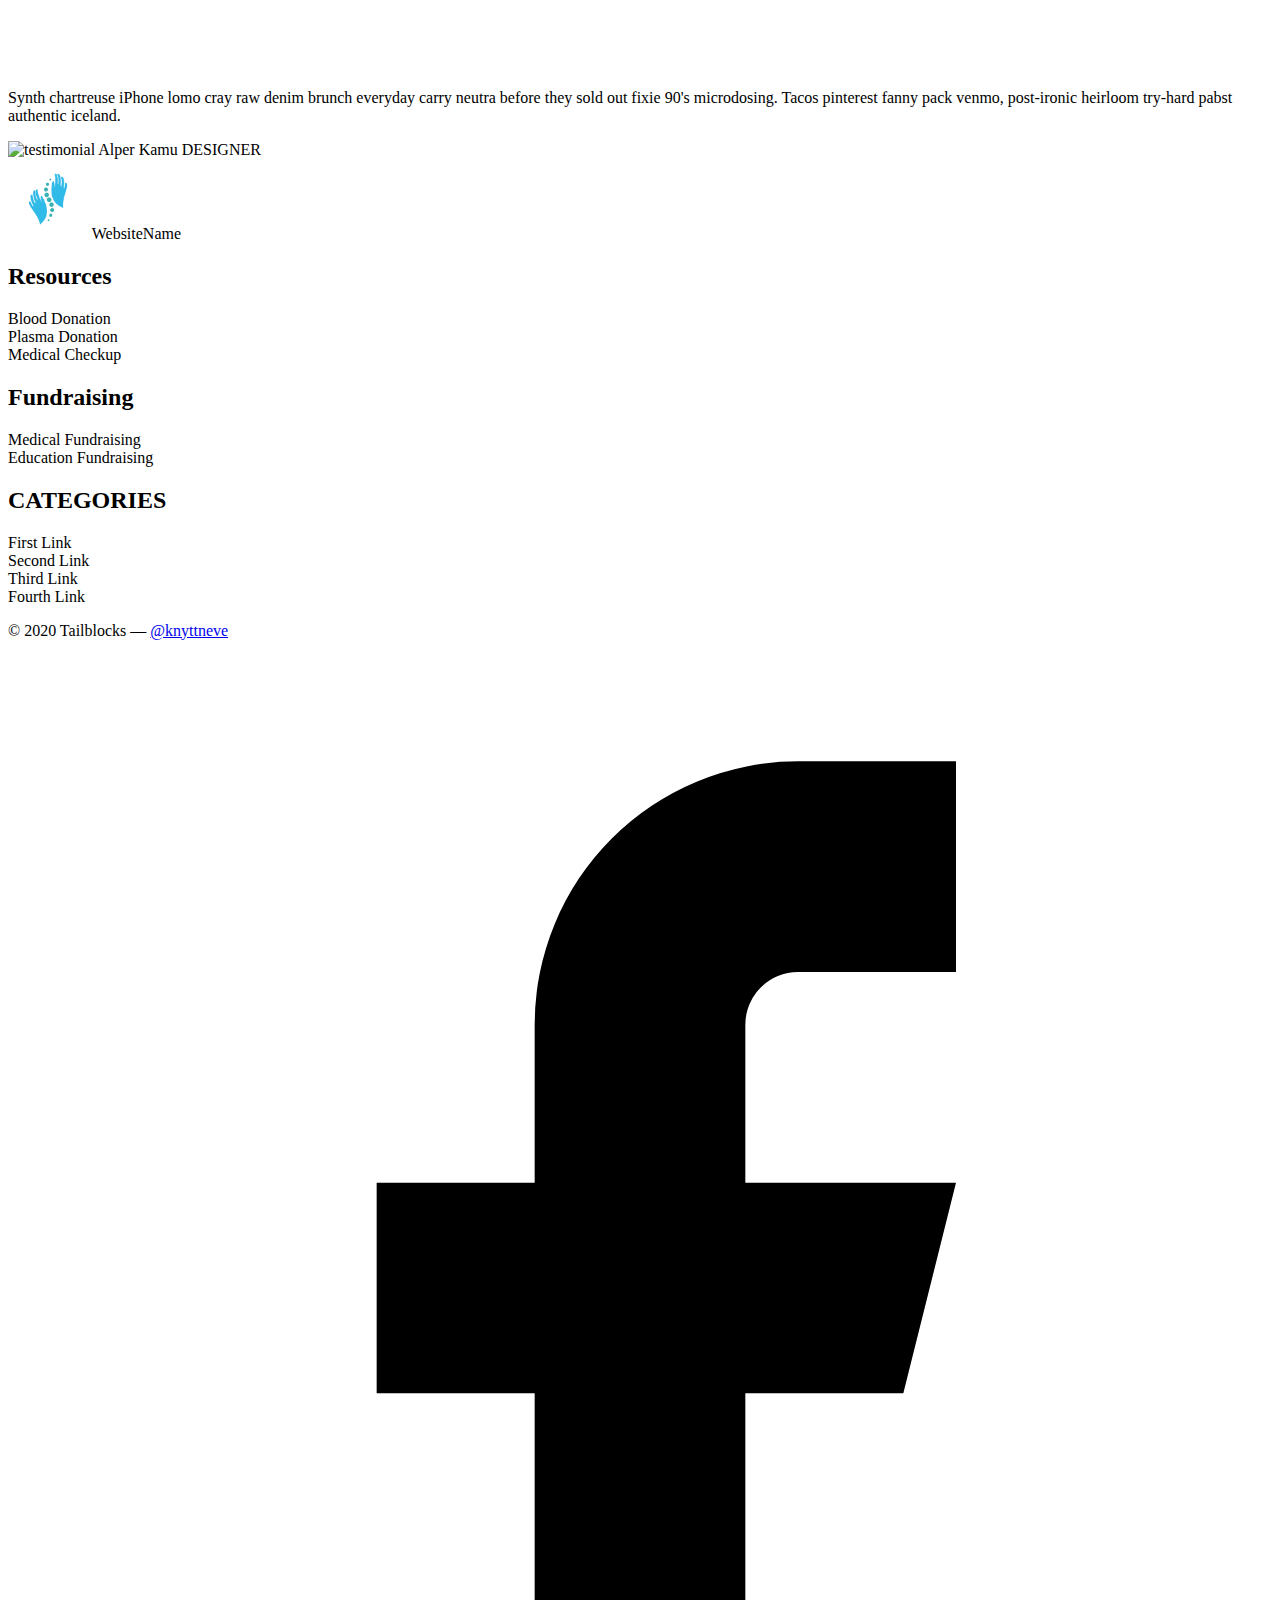
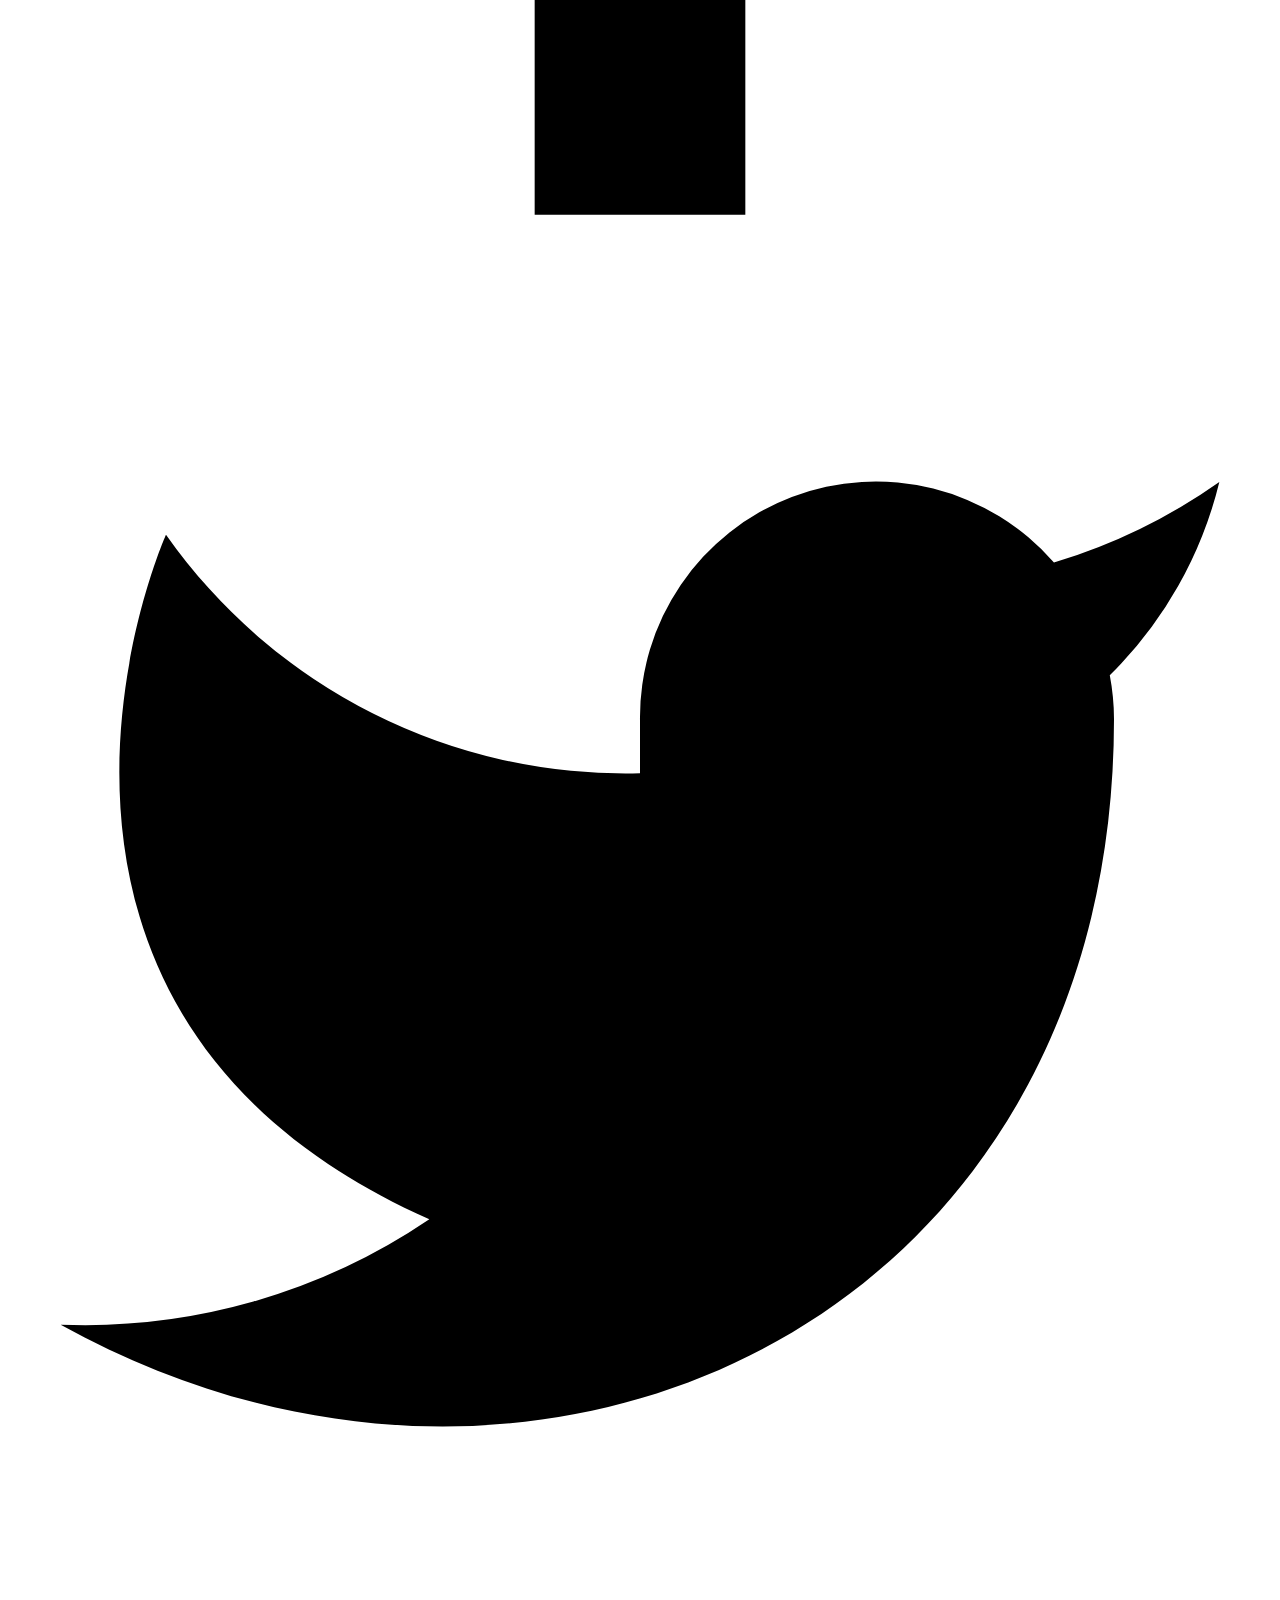
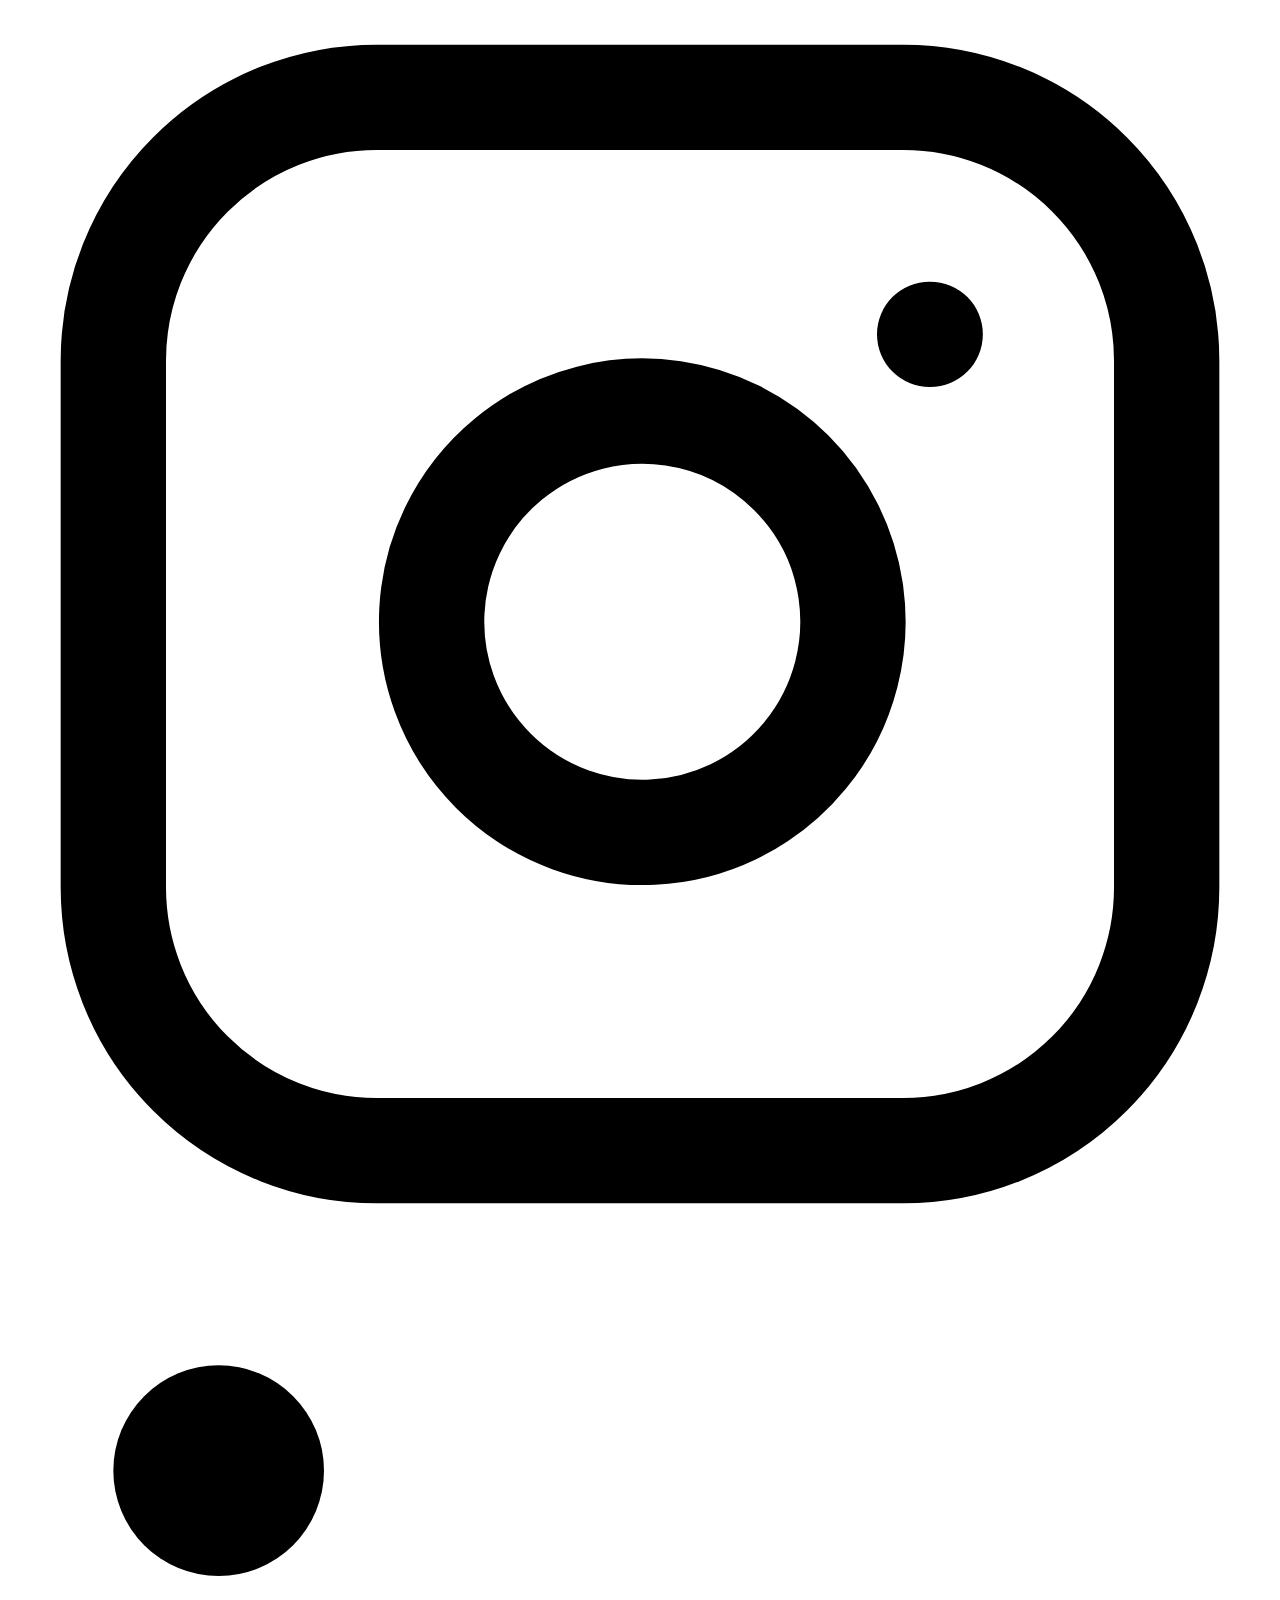
==== commit 62185fc2: "new commit" ====
--- a/index.html
+++ b/index.html
@@ -36,9 +36,10 @@
               -->
            
 
-            <!-- Medical Camps -->
-
-        </div>
+
+        </div>
+
+        
         <div class="navbar-menu hidden lg:order-3 lg:block w-full lg:w-2/5 lg:text-right">
             
         
@@ -51,9 +52,11 @@
             <a class="block lg:inline-block mt-4 lg:mt-0 mr-10 text-blue-900 hover:text-indigo-600" href="./covid checker/version1/covid-1.html">
               Covid Checker
             </a>
-            <button class="bg-blue-500 hover:bg-blue-700 text-white font-bold py-2 px-4 rounded">
-              Login
-            </button>
+            
+          <a class="block lg:inline-block mt-4 lg:mt-0 text-blue-900 hover:text-indigo-600" href="./medical camps/bloodDonation.html">
+            Medical Camps
+         </a>
+           
         </div>
     </nav>
 
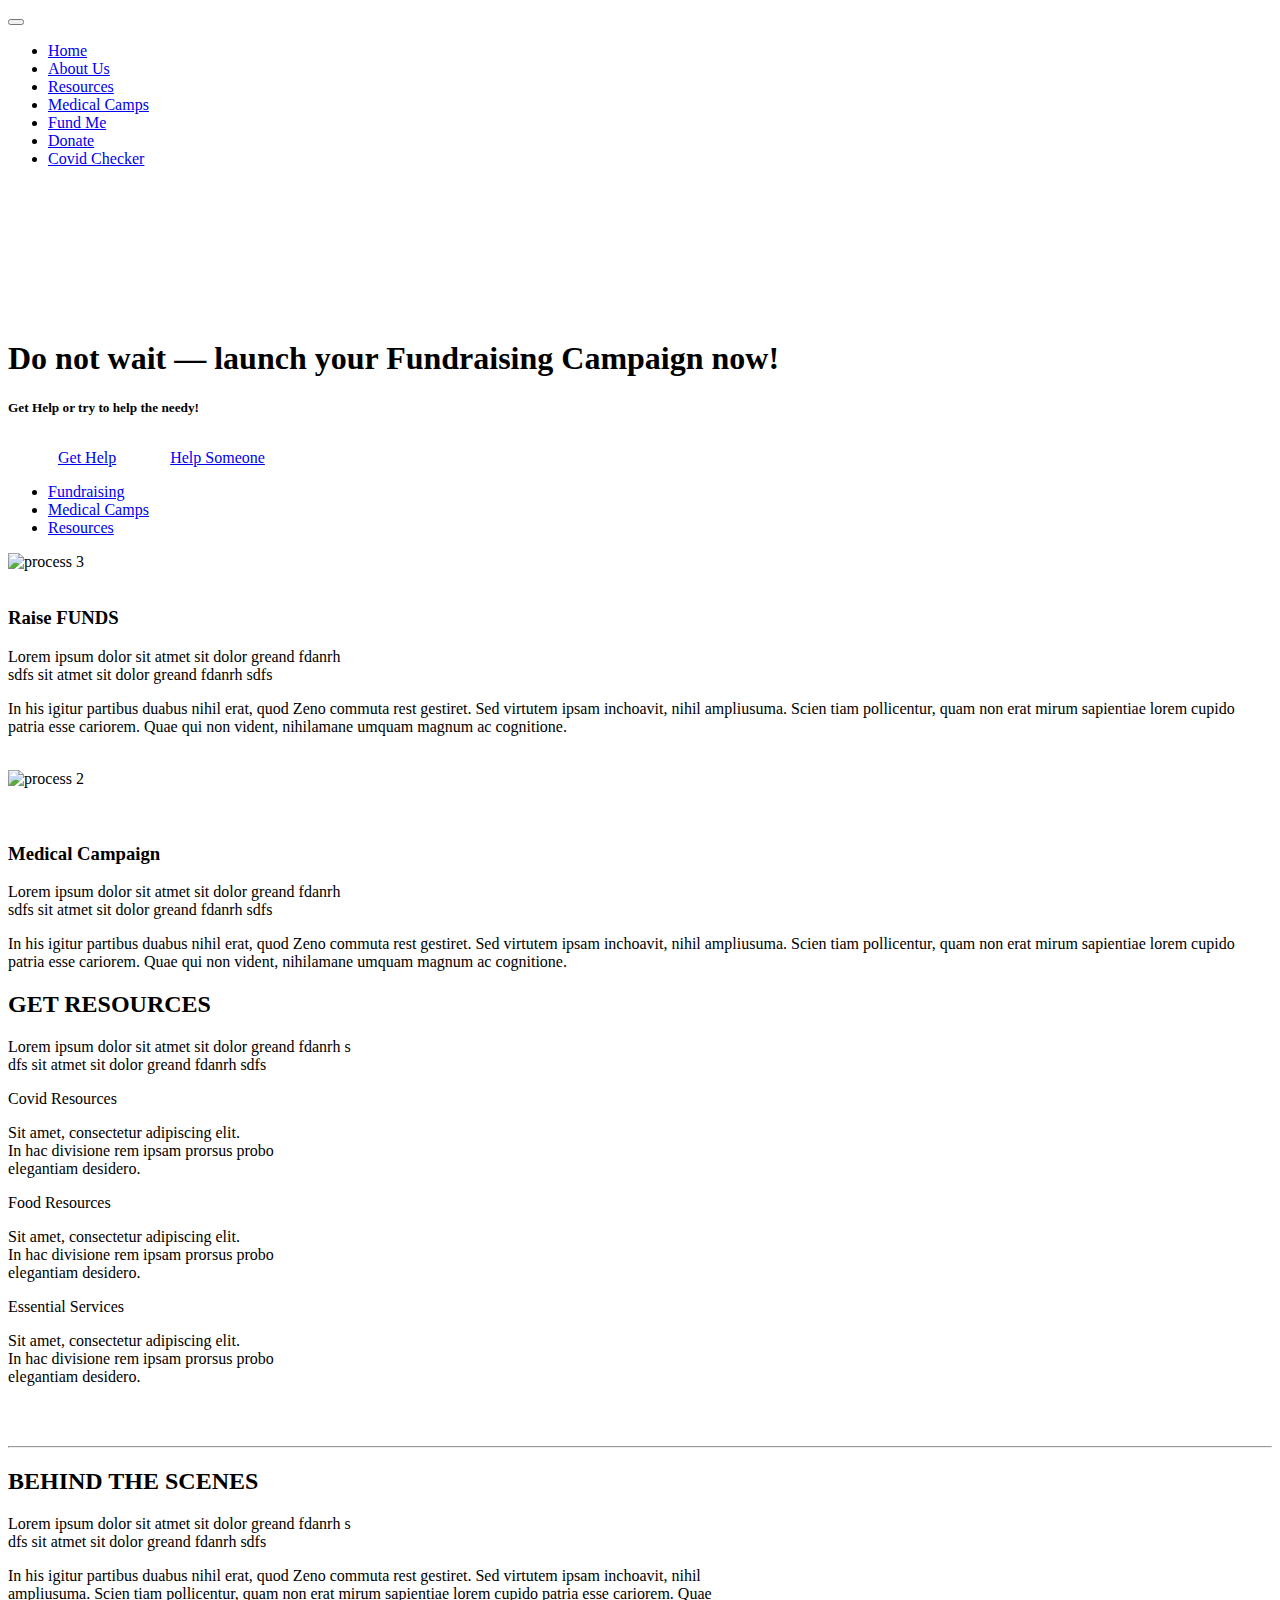
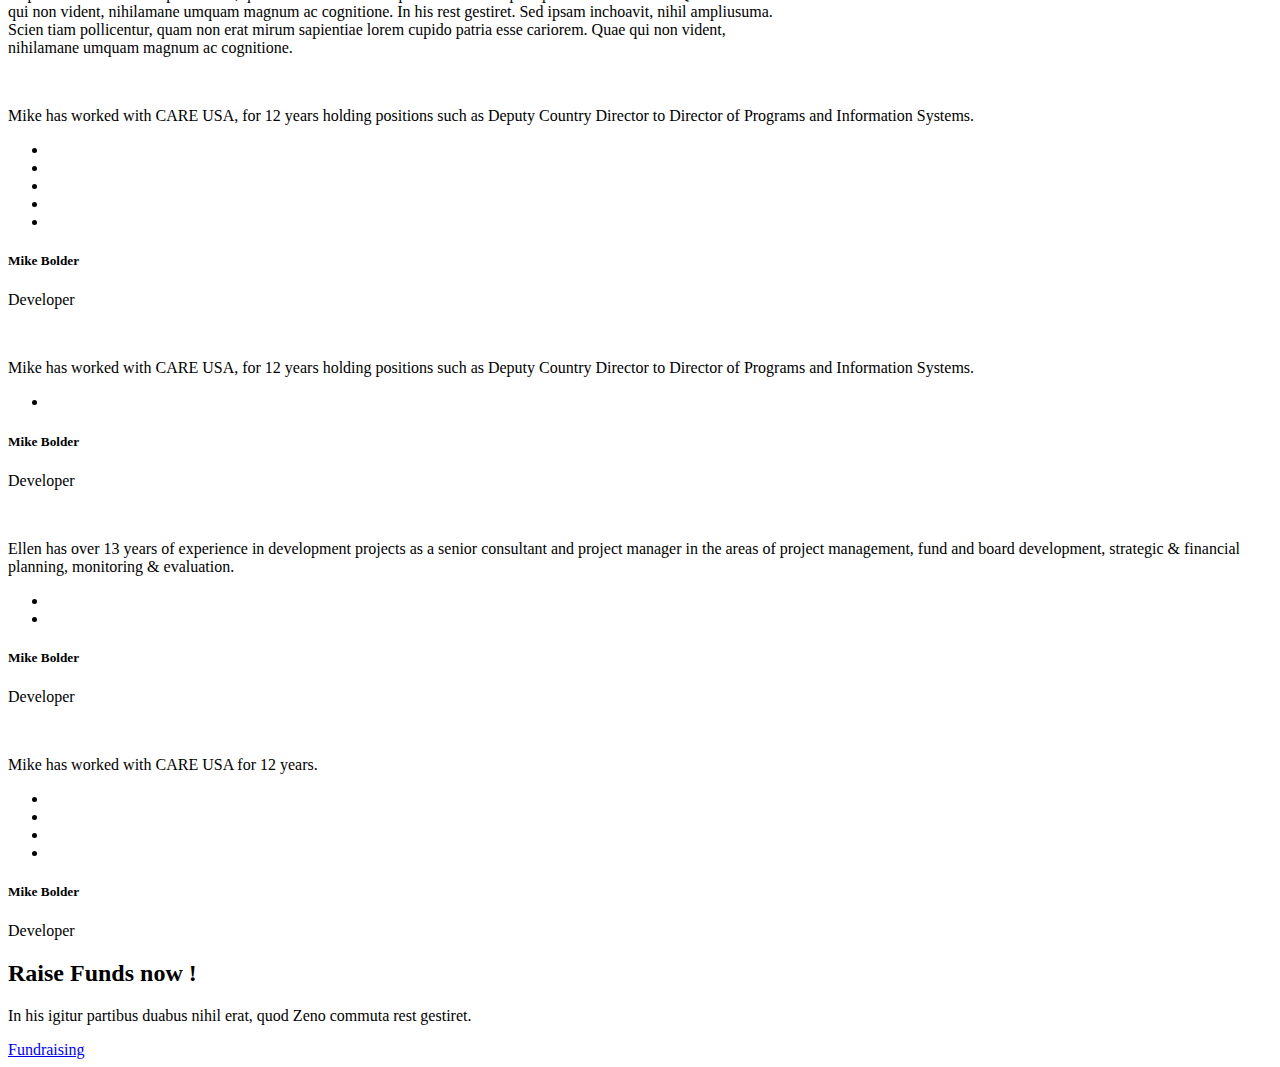
==== commit 318890b2: "Update index.html" ====
--- a/index.html
+++ b/index.html
@@ -1,343 +1,321 @@
-<!DOCTYPE html>
+<!--  
+
+   imp things :
+
+   1) 3 way slider  :  line 136
+
+   2) about us :  548
+
+-->
+<!doctype html>
 <html lang="en">
 <head>
-    <meta charset="UTF-8">
-    <meta http-equiv="X-UA-Compatible" content="IE=edge">
-    <meta name="viewport" content="width=device-width, initial-scale=1.0">
-    
-    <link href="https://unpkg.com/tailwindcss@^2/dist/tailwind.min.css" rel="stylesheet">
-    <link href="./slider.css" rel="stylesheet">
-    <title>landing Page new </title>
+
+	<meta charset="utf-8">
+	<!--[if IE]><meta http-equiv="X-UA-Compatible" content="IE=edge"><![endif]-->
+	<meta name="viewport" content="width=device-width, initial-scale=1.0, maximum-scale=1.0, user-scalable=0" />
+	<title>FundMed</title>
+	<meta name="description" content="Startups template">
+	<meta name="keywords" content="Startups template">
+	<link rel="shortcut icon" href="assets/img/favicon.ico">
+	<link rel="apple-touch-icon" href="assets/img/apple-touch-icon.jpg">
+	<link rel="apple-touch-icon" sizes="72x72" href="assets/img/apple-touch-icon-72x72.jpg">
+	<link rel="apple-touch-icon" sizes="114x114" href="assets/img/apple-touch-icon-114x114.jpg">
+	<link rel="stylesheet" type="text/css" href="assets/css/custom-animations.css" />
+	<link rel="stylesheet" type="text/css" href="assets/css/lib/font-awesome.min.css" />
+	<link rel="stylesheet" type="text/css" href="assets/css/style.css" />
+
+ 
 </head>
-<body>
-    
-      <!--Header-->
-      <nav class="flex bg-white flex-wrap items-center justify-between p-4">
-        <div class="lg:order-2 w-auto lg:w-1/5 lg:text-center">
-          
-            <a class="text-4xl text-gray-800 font-Monaco font-heading" href="">
-        FundMed
-            </a>
-        </div>
-        
-        <div class="navbar-menu hidden lg:order-1 lg:block w-full lg:w-2/5">
-            <a class="block lg:inline-block mt-4 lg:mt-0 mr-10 text-blue-900 hover:text-indigo-600" href="./index.html">
-                Home
-            </a>
-            <a class="block lg:inline-block mt-4 lg:mt-0 mr-10 text-blue-900 hover:text-indigo-600" href="#">
-                About Us
-            </a>
-            <a class="block lg:inline-block mt-4 lg:mt-0 text-blue-900 hover:text-indigo-600" href="./resources/index.html">
-               Resources
-            </a>
-             <!-- <a class="block lg:inline-block mt-4 lg:mt-0 text-blue-900 hover:text-indigo-600" href="./medical camps/bloodDonation.html">
-              Medical Camps
-            </a>
-              -->
-           
-
-
-        </div>
-
-        
-        <div class="navbar-menu hidden lg:order-3 lg:block w-full lg:w-2/5 lg:text-right">
-            
-        
-          <a class="block lg:inline-block mt-4 lg:mt-0 mr-10 text-blue-900 hover:text-indigo-600" href="./fundraising/fundraise.html">
-               Donate 
-            </a>
-            <a class="block lg:inline-block mt-4 lg:mt-0 mr-10 text-blue-900 hover:text-indigo-600" href="./donationPage/index.html">
-              Fund Me 
-           </a>
-            <a class="block lg:inline-block mt-4 lg:mt-0 mr-10 text-blue-900 hover:text-indigo-600" href="./covid checker/version1/covid-1.html">
-              Covid Checker
-            </a>
-            
-          <a class="block lg:inline-block mt-4 lg:mt-0 text-blue-900 hover:text-indigo-600" href="./medical camps/bloodDonation.html">
-            Medical Camps
-         </a>
-           
-        </div>
-    </nav>
-
-     <!--Slider-->
-
-
-
-     <section class="slider">
-
-      
-     <div class="carousel relative shadow-2xl bg-black">
-      <div class="carousel-inner relative overflow-hidden w-90px">
-        <!--Slide 1-->
-        <input class="carousel-open" type="radio" id="carousel-1" name="carousel" aria-hidden="true" hidden="" checked="checked">
-        <div class="carousel-item absolute opacity-0" style="height:100vh;">
-          <div class="block h-full w-full bg-indigo-500 text-white text-5xl text-center">Slide 1</div>
-        </div>
-        <label for="carousel-3" class="prev control-1 w-10 h-10 ml-2 md:ml-10 absolute cursor-pointer hidden text-3xl font-bold text-black hover:text-white rounded-full bg-white hover:bg-blue-700 leading-tight text-center z-10 inset-y-0 left-0 my-auto">‹</label>
-        <label for="carousel-2" class="next control-1 w-10 h-10 mr-2 md:mr-10 absolute cursor-pointer hidden text-3xl font-bold text-black hover:text-white rounded-full bg-white hover:bg-blue-700 leading-tight text-center z-10 inset-y-0 right-0 my-auto">›</label>
-        
-        <!--Slide 2-->
-        <input class="carousel-open" type="radio" id="carousel-2" name="carousel" aria-hidden="true" hidden="">
-        <div class="carousel-item absolute opacity-0" style="height:100vh;">
-          <div class="block h-full w-full bg-orange-500 text-white text-5xl text-center">Slide 2</div>
-        </div>
-        <label for="carousel-1" class="prev control-2 w-10 h-10 ml-2 md:ml-10 absolute cursor-pointer hidden text-3xl font-bold text-black hover:text-white rounded-full bg-white hover:bg-blue-700 leading-tight text-center z-10 inset-y-0 left-0 my-auto">‹</label>
-        <label for="carousel-3" class="next control-2 w-10 h-10 mr-2 md:mr-10 absolute cursor-pointer hidden text-3xl font-bold text-black hover:text-white rounded-full bg-white hover:bg-blue-700 leading-tight text-center z-10 inset-y-0 right-0 my-auto">›</label> 
-        
-        <!--Slide 3-->
-        <input class="carousel-open" type="radio" id="carousel-3" name="carousel" aria-hidden="true" hidden="">
-        <div class="carousel-item absolute opacity-0" style="height:100vh;">
-          <div class="block h-full w-full bg-green-500 text-white text-5xl text-center">Slide 3</div>
-        </div>
-        <label for="carousel-2" class="prev control-3 w-10 h-10 ml-2 md:ml-10 absolute cursor-pointer hidden text-3xl font-bold text-black hover:text-white rounded-full bg-white hover:bg-blue-700 leading-tight text-center z-10 inset-y-0 left-0 my-auto">‹</label>
-        <label for="carousel-1" class="next control-3 w-10 h-10 mr-2 md:mr-10 absolute cursor-pointer hidden text-3xl font-bold text-black hover:text-white rounded-full bg-white hover:bg-blue-700 leading-tight text-center z-10 inset-y-0 right-0 my-auto">›</label>
-    
-        <!-- Add additional indicators for each slide-->
-        <ol class="carousel-indicators">
-          <li class="inline-block mr-3">
-            <label for="carousel-1" class="carousel-bullet cursor-pointer block text-4xl text-white hover:text-blue-700">•</label>
-          </li>
-          <li class="inline-block mr-3">
-            <label for="carousel-2" class="carousel-bullet cursor-pointer block text-4xl text-white hover:text-blue-700">•</label>
-          </li>
-          <li class="inline-block mr-3">
-            <label for="carousel-3" class="carousel-bullet cursor-pointer block text-4xl text-white hover:text-blue-700">•</label>
-          </li>
-        </ol>
-        
-      </div>
- 
-
-  </section>
-
-
-
-
-
-
-
-
-
-
-
-
-
-
-
-
-
-
-
-
-      <!---gallery-->
-      <section class="text-gray-600 body-font">
-        <div class="container px-5 py-24 mx-auto flex flex-wrap">
-          <div class="lg:w-2/3 mx-auto">
-            <div class="flex flex-wrap w-full bg-gray-100 py-32 px-10 relative mb-4">
-              <img alt="gallery" class="w-full object-cover h-full object-center block opacity-25 absolute inset-0" src="https://dummyimage.com/820x340">
-              <div class="text-center relative z-10 w-full">
-                <h2 class="text-2xl text-gray-900 font-medium title-font mb-2">Shooting Stars</h2>
-                <p class="leading-relaxed">Skateboard +1 mustache fixie paleo lumbersexual.</p>
-                <a class="mt-3 text-indigo-500 inline-flex items-center">Learn More
-                  <svg fill="none" stroke="currentColor" stroke-linecap="round" stroke-linejoin="round" stroke-width="2" class="w-4 h-4 ml-2" viewBox="0 0 24 24">
-                    <path d="M5 12h14M12 5l7 7-7 7"></path>
-                  </svg>
-                </a>
-              </div>
-            </div>
-            <div class="flex flex-wrap -mx-2">
-              <div class="px-2 w-1/2">
-                <div class="flex flex-wrap w-full bg-gray-100 sm:py-24 py-16 sm:px-10 px-6 relative">
-                  <img alt="gallery" class="w-full object-cover h-full object-center block opacity-25 absolute inset-0" src="https://dummyimage.com/542x460">
-                  <div class="text-center relative z-10 w-full">
-                    <h2 class="text-xl text-gray-900 font-medium title-font mb-2">Shooting Stars</h2>
-                    <p class="leading-relaxed">Skateboard +1 mustache fixie paleo lumbersexual.</p>
-                    <a class="mt-3 text-indigo-500 inline-flex items-center">Learn More
-                      <svg fill="none" stroke="currentColor" stroke-linecap="round" stroke-linejoin="round" stroke-width="2" class="w-4 h-4 ml-2" viewBox="0 0 24 24">
-                        <path d="M5 12h14M12 5l7 7-7 7"></path>
-                      </svg>
-                    </a>
-                  </div>
-                </div>
-              </div>
-              <div class="px-2 w-1/2">
-                <div class="flex flex-wrap w-full bg-gray-100 sm:py-24 py-16 sm:px-10 px-6 relative">
-                  <img alt="gallery" class="w-full object-cover h-full object-center block opacity-25 absolute inset-0" src="https://dummyimage.com/542x420">
-                  <div class="text-center relative z-10 w-full">
-                    <h2 class="text-xl text-gray-900 font-medium title-font mb-2">Shooting Stars</h2>
-                    <p class="leading-relaxed">Skateboard +1 mustache fixie paleo lumbersexual.</p>
-                    <a class="mt-3 text-indigo-500 inline-flex items-center">Learn More
-                      <svg fill="none" stroke="currentColor" stroke-linecap="round" stroke-linejoin="round" stroke-width="2" class="w-4 h-4 ml-2" viewBox="0 0 24 24">
-                        <path d="M5 12h14M12 5l7 7-7 7"></path>
-                      </svg>
-                    </a>
-                  </div>
-                </div>
-              </div>
-            </div>
-          </div>
-        </div>
-      </section>
-
-
-      <!--SLogan-->
-
-
-      <section class="text-gray-600 body-font">
-        <div class="container px-5 py-24 mx-auto">
-          <div class="xl:w-1/2 lg:w-3/4 w-full mx-auto text-center">
-            <svg xmlns="http://www.w3.org/2000/svg" fill="currentColor" class="inline-block w-8 h-8 text-gray-400 mb-8" viewBox="0 0 975.036 975.036">
-              <path d="M925.036 57.197h-304c-27.6 0-50 22.4-50 50v304c0 27.601 22.4 50 50 50h145.5c-1.9 79.601-20.4 143.3-55.4 191.2-27.6 37.8-69.399 69.1-125.3 93.8-25.7 11.3-36.8 41.7-24.8 67.101l36 76c11.6 24.399 40.3 35.1 65.1 24.399 66.2-28.6 122.101-64.8 167.7-108.8 55.601-53.7 93.7-114.3 114.3-181.9 20.601-67.6 30.9-159.8 30.9-276.8v-239c0-27.599-22.401-50-50-50zM106.036 913.497c65.4-28.5 121-64.699 166.9-108.6 56.1-53.7 94.4-114.1 115-181.2 20.6-67.1 30.899-159.6 30.899-277.5v-239c0-27.6-22.399-50-50-50h-304c-27.6 0-50 22.4-50 50v304c0 27.601 22.4 50 50 50h145.5c-1.9 79.601-20.4 143.3-55.4 191.2-27.6 37.8-69.4 69.1-125.3 93.8-25.7 11.3-36.8 41.7-24.8 67.101l35.9 75.8c11.601 24.399 40.501 35.2 65.301 24.399z"></path>
-            </svg>
-            <p class="leading-relaxed text-lg">Edison bulb retro cloud bread echo park, helvetica stumptown taiyaki taxidermy 90's cronut +1 kinfolk. Single-origin coffee ennui shaman taiyaki vape DIY tote bag drinking vinegar cronut adaptogen squid fanny pack vaporware. Man bun next level coloring book skateboard four loko knausgaard. Kitsch keffiyeh master cleanse direct trade indigo juice before they sold out gentrify plaid gastropub normcore XOXO 90's pickled cindigo jean shorts. Slow-carb next level shoindigoitch ethical authentic, yr scenester sriracha forage franzen organic drinking vinegar.</p>
-            <span class="inline-block h-1 w-10 rounded bg-indigo-500 mt-8 mb-6"></span>
-            <h2 class="text-gray-900 font-medium title-font tracking-wider text-sm">HOLDEN CAULFIELD</h2>
-            <p class="text-gray-500">Senior Product Designer</p>
-          </div>
-        </div>
-      </section>
-
-
-      <!--Testimonial-->
+
+<body id="landing-page" class="landing-page">
+
+
+	<!-- Header -->
+	<header>
+		<nav class="navigation navigation-header">
+			<div class="container">
+				
+				<button class="navigation-toggle">
+					<span class="icon-bar"></span>
+					<span class="icon-bar"></span>
+					<span class="icon-bar"></span>
+				</button>
+				<div class="navigation-navbar collapsed">
+					<ul class="navigation-bar navigation-bar-left">
+						<li style="margin-right: 60px !important;"><a href="./index.html">Home</a></li>
+						<li style="margin-right: 60px !important;"><a href="./aboutus.html">About Us</a></li>
+						<li style="margin-right: 60px !important;"><a href="./resources/index.html">Resources</a></li>
+						<li style="margin-right: 60px !important;"><a href="./medical camps/bloodDonation.html">Medical Camps</a></li>
+						<li style="margin-right: 60px !important;"><a href="./donationPage/index.html">Fund Me</a></li>
+						<li style="margin-right: 60px !important;"><a href="./fundraising/fundraise.html">Donate </a></li>
+						<li style="margin-right: 60px !important;"><a href="./covid checker/version1/covid-1.html"> Covid Checker</a></li>
+					</ul>
+			
+				</div>
+			</div>
+		</nav>
+	</header>
+
+	<div id="hero" class="static-header image-version window-height light-text hero-section clearfix">
+		
+		<div class="container">
+			<div class="heading-block animated align-center" data-animation="fadeIn" data-duration="700" style="padding-top: 135px;">
+				<h1>Do not wait &mdash; <span class="highlight">launch</span> your Fundraising Campaign now!</h1>
+				<h5 style="margin-bottom: 33px;">Get Help or try to help the needy!</h5>
+				
+				<a href="#" class="btn btn-solid" style="padding-right: 50px; padding-left: 50px;">Get  Help</a>
+				
+				<a href="#" class="btn btn-outline">Help Someone</a>
+			</div>
+
+
+			
+		</div>
+	</div>
+
+ <!-- 3 way slider-->
+	<section id="about" class="section about-section align-center dark-text">
+		<div class="container">
+
+			<ul class="nav nav-tabs alt">
+				<li class="active"><a href="#first-tab-alt" data-toggle="tab">Fundraising</a></li>
+				<li><a href="#second-tab-alt" data-toggle="tab">Medical Camps</a></li>
+				<li><a href="#third-tab-alt" data-toggle="tab">Resources</a></li>
+			</ul>
+
+			<div class="tab-content alt">
+				<div class="tab-pane active" id="first-tab-alt">
+					<div class="section-content row">
+						<div class="col-sm-6 animated" data-delay="200" data-duration="700" data-animation="fadeInLeft">
+							<img src="assets/img/features/people.jpg" class="img-responsive" alt="process 3" />
+						</div>
+						<div class="col-sm-6 animated" data-delay="200" data-duration="700" data-animation="fadeInRight">
+							<br/>
+							<article class="align-center">
+								<h3> Raise  <span class="highlight">FUNDS</span></h3>
+								<p class="sub-title">Lorem ipsum dolor sit atmet sit dolor greand fdanrh<br/> sdfs sit atmet sit dolor greand fdanrh sdfs</p>
+								<p>In his igitur partibus duabus nihil erat, quod Zeno commuta rest gestiret. Sed virtutem ipsam inchoavit, nihil ampliusuma. Scien tiam pollicentur, quam non erat mirum sapientiae lorem cupido patria esse cariorem. Quae qui non vident, nihilamane umquam magnum ac cognitione.</p>
+								<br/>
+							
+							</article>
+						</div>
+					</div>
+				</div>
+
+				<div class="tab-pane" id="second-tab-alt">
+					<div class="section-content row">
+						<div class="col-sm-6 pull-right animated" data-delay="200" data-duration="700" data-animation="fadeInRight">
+							<img src="assets/img/features/phone.jpg" class="img-responsive pull-right" alt="process 2" />
+						</div>
+						<div class="col-sm-6 animated" data-delay="200" data-duration="700" data-animation="fadeInLeft">
+							<br/><br/>
+							<article class="align-center">
+								<h3>Medical <span class="highlight">Campaign</span></h3>
+								<p class="sub-title">Lorem ipsum dolor sit atmet sit dolor greand fdanrh<br/> sdfs sit atmet sit dolor greand fdanrh sdfs</p>
+								<p>In his igitur partibus duabus nihil erat, quod Zeno commuta rest gestiret. Sed virtutem ipsam inchoavit, nihil ampliusuma. Scien tiam pollicentur, quam non erat mirum sapientiae lorem cupido patria esse cariorem. Quae qui non vident, nihilamane umquam magnum ac cognitione.</p>
+							</article>
+						</div>
+					</div>
+				</div>
+
+				<div class="tab-pane" id="third-tab-alt">
+					<div class="section-header align-center">
+						<h2>GET RESOURCES</h2>
+						<p class="sub-header animated" data-duration="700" data-animation="zoomIn">Lorem ipsum dolor sit atmet sit dolor greand fdanrh s<br />dfs sit atmet sit dolor greand fdanrh sdfs
+						</p>
+					</div>
+					<div class="section-content row animated" data-duration="700" data-delay="200" data-animation="fadeInDown">
+						<div class="col-sm-4">
+							<article class="align-center">
+								<i class="howitworks icon icon-shopping-04 highlight"></i>
+								<span class="heading"> Covid Resources</span>
+								<p class="thin" >Sit amet, consectetur adipiscing elit.<br />In hac divisione rem ipsam prorsus probo<br />elegantiam desidero.</p>
+							</article>
+							<!--<span class="icon icon-arrows-04"></span>-->
+						</div>
+						<div class="col-sm-4">
+							<article class="align-center">
+								<i class="howitworks icon icon-seo-icons-03 highlight"></i>
+								<span class="heading">Food Resources</span>
+								<p class="thin" >Sit amet, consectetur adipiscing elit.<br />In hac divisione rem ipsam prorsus probo<br />elegantiam desidero.</p>
+							</article>
+							<!--<span class="icon icon-arrows-04"></span>-->
+						</div>
+						<div class="col-sm-4">
+							<article class="align-center">
+								<i class="howitworks icon icon-seo-icons-05 highlight"></i>
+								<span class="heading">Essential Services </span>
+								<p class="thin" >Sit amet, consectetur adipiscing elit.<br />In hac divisione rem ipsam prorsus probo<br />elegantiam desidero.</p>
+							</article>
+						</div>
+					</div>
+					<br/>
+					<br/>
+				</div>
+			</div>
+		</div>
+	</section>
+
+	<hr class="no-margin" />
+
+
+
+	<!--Covid Tracker -->
+
      
-      <section class="text-gray-600 body-font">
-        <div class="container px-5 py-24 mx-auto">
-          <h1 class="text-3xl font-medium title-font text-gray-900 mb-12 text-center">Testimonials</h1>
-          <div class="flex flex-wrap -m-4">
-            <div class="p-4 md:w-1/2 w-full">
-              <div class="h-full bg-gray-100 p-8 rounded">
-                <svg xmlns="http://www.w3.org/2000/svg" fill="currentColor" class="block w-5 h-5 text-gray-400 mb-4" viewBox="0 0 975.036 975.036">
-                  <path d="M925.036 57.197h-304c-27.6 0-50 22.4-50 50v304c0 27.601 22.4 50 50 50h145.5c-1.9 79.601-20.4 143.3-55.4 191.2-27.6 37.8-69.399 69.1-125.3 93.8-25.7 11.3-36.8 41.7-24.8 67.101l36 76c11.6 24.399 40.3 35.1 65.1 24.399 66.2-28.6 122.101-64.8 167.7-108.8 55.601-53.7 93.7-114.3 114.3-181.9 20.601-67.6 30.9-159.8 30.9-276.8v-239c0-27.599-22.401-50-50-50zM106.036 913.497c65.4-28.5 121-64.699 166.9-108.6 56.1-53.7 94.4-114.1 115-181.2 20.6-67.1 30.899-159.6 30.899-277.5v-239c0-27.6-22.399-50-50-50h-304c-27.6 0-50 22.4-50 50v304c0 27.601 22.4 50 50 50h145.5c-1.9 79.601-20.4 143.3-55.4 191.2-27.6 37.8-69.4 69.1-125.3 93.8-25.7 11.3-36.8 41.7-24.8 67.101l35.9 75.8c11.601 24.399 40.501 35.2 65.301 24.399z"></path>
-                </svg>
-                <p class="leading-relaxed mb-6">Synth chartreuse iPhone lomo cray raw denim brunch everyday carry neutra before they sold out fixie 90's microdosing. Tacos pinterest fanny pack venmo, post-ironic heirloom try-hard pabst authentic iceland.</p>
-                <a class="inline-flex items-center">
-                  <img alt="testimonial" src="https://dummyimage.com/106x106" class="w-12 h-12 rounded-full flex-shrink-0 object-cover object-center">
-                  <span class="flex-grow flex flex-col pl-4">
-                    <span class="title-font font-medium text-gray-900">Holden Caulfield</span>
-                    <span class="text-gray-500 text-sm">UI DEVELOPER</span>
-                  </span>
-                </a>
-              </div>
-            </div>
-            <div class="p-4 md:w-1/2 w-full">
-              <div class="h-full bg-gray-100 p-8 rounded">
-                <svg xmlns="http://www.w3.org/2000/svg" fill="currentColor" class="block w-5 h-5 text-gray-400 mb-4" viewBox="0 0 975.036 975.036">
-                  <path d="M925.036 57.197h-304c-27.6 0-50 22.4-50 50v304c0 27.601 22.4 50 50 50h145.5c-1.9 79.601-20.4 143.3-55.4 191.2-27.6 37.8-69.399 69.1-125.3 93.8-25.7 11.3-36.8 41.7-24.8 67.101l36 76c11.6 24.399 40.3 35.1 65.1 24.399 66.2-28.6 122.101-64.8 167.7-108.8 55.601-53.7 93.7-114.3 114.3-181.9 20.601-67.6 30.9-159.8 30.9-276.8v-239c0-27.599-22.401-50-50-50zM106.036 913.497c65.4-28.5 121-64.699 166.9-108.6 56.1-53.7 94.4-114.1 115-181.2 20.6-67.1 30.899-159.6 30.899-277.5v-239c0-27.6-22.399-50-50-50h-304c-27.6 0-50 22.4-50 50v304c0 27.601 22.4 50 50 50h145.5c-1.9 79.601-20.4 143.3-55.4 191.2-27.6 37.8-69.4 69.1-125.3 93.8-25.7 11.3-36.8 41.7-24.8 67.101l35.9 75.8c11.601 24.399 40.501 35.2 65.301 24.399z"></path>
-                </svg>
-                <p class="leading-relaxed mb-6">Synth chartreuse iPhone lomo cray raw denim brunch everyday carry neutra before they sold out fixie 90's microdosing. Tacos pinterest fanny pack venmo, post-ironic heirloom try-hard pabst authentic iceland.</p>
-                <a class="inline-flex items-center">
-                  <img alt="testimonial" src="https://dummyimage.com/107x107" class="w-12 h-12 rounded-full flex-shrink-0 object-cover object-center">
-                  <span class="flex-grow flex flex-col pl-4">
-                    <span class="title-font font-medium text-gray-900">Alper Kamu</span>
-                    <span class="text-gray-500 text-sm">DESIGNER</span>
-                  </span>
-                </a>
-              </div>
-            </div>
-          </div>
-        </div>
-      </section>
-
-
-      <!--Footer-->
-
-
-      <footer class="text-gray-600 body-font">
-        <div class="container px-5 py-24 mx-auto flex md:items-center lg:items-start md:flex-row md:flex-nowrap flex-wrap flex-col">
-          <div class="w-64 flex-shrink-0 md:mx-0 mx-auto text-center md:text-left">
-            <a class="flex title-font font-medium items-center md:justify-start justify-center text-gray-900">
-                <img src="./images/logo.png" height="80px" width="80px">
-              <span class="ml-3 text-xl">WebsiteName</span>
-            </a>
-           
-          </div>
-          <div class="flex-grow flex flex-wrap md:pl-20 -mb-10 md:mt-0 mt-10 md:text-left text-center">
-            <div class="lg:w-1/4 md:w-1/2 w-full px-4">
-              <h2 class="title-font font-medium text-gray-900 tracking-widest text-sm mb-3">Resources</h2>
-              <nav class="list-none mb-10">
-                <li>
-                  <a class="text-gray-600 hover:text-yellow-800">Blood Donation</a>
-                </li>
-                <li>
-                  <a class="text-gray-600 hover:text-yellow-800">Plasma Donation</a>
-                </li>
-                <li>
-                  <a class="text-gray-600 hover:text-yellow-800">Medical Checkup</a>
-                </li>
-               
-              </nav>
-            </div>
-            <div class="lg:w-1/4 md:w-1/2 w-full px-4">
-              <h2 class="title-font font-medium text-gray-900 tracking-widest text-sm mb-3">Fundraising</h2>
-              <nav class="list-none mb-10">
-                <li>
-                  <a class="text-gray-600 hover:text-yellow-800">Medical Fundraising</a>
-                </li>
-                <li>
-                  <a class="text-gray-600 hover:text-yellow-800">Education Fundraising</a>
-                </li>
-                
-              </nav>
-            </div>
-            <div class="lg:w-1/4 md:w-1/2 w-full px-4">
-              <h2 class="title-font font-medium text-gray-900 tracking-widest text-sm mb-3">CATEGORIES</h2>
-              <nav class="list-none mb-10">
-                <li>
-                  <a class="text-gray-600 hover:text-yellow-800">First Link</a>
-                </li>
-                <li>
-                  <a class="text-gray-600 hover:text-yellow-800">Second Link</a>
-                </li>
-                <li>
-                  <a class="text-gray-600 hover:text-yellow-800">Third Link</a>
-                </li>
-                <li>
-                  <a class="text-gray-600 hover:text-yellow-800">Fourth Link</a>
-                </li>
-              </nav>
-            </div>
-            
-          </div>
-        </div>
-        <div class="bg-gray-100">
-          <div class="container mx-auto py-4 px-5 flex flex-wrap flex-col sm:flex-row">
-            <p class="text-gray-900 text-sm text-center sm:text-left">© 2020 Tailblocks —
-              <a href="https://twitter.com/knyttneve" rel="noopener noreferrer" class="text-gray-600 ml-1" target="_blank">@knyttneve</a>
-            </p>
-            <span class="inline-flex sm:ml-auto sm:mt-0 mt-2 justify-center sm:justify-start">
-              <a class="text-blue-500">
-                <svg fill="currentColor" stroke-linecap="round" stroke-linejoin="round" stroke-width="2" class="w-5 h-5" viewBox="0 0 24 24">
-                  <path d="M18 2h-3a5 5 0 00-5 5v3H7v4h3v8h4v-8h3l1-4h-4V7a1 1 0 011-1h3z"></path>
-                </svg>
-              </a>
-              <a class="ml-3 text-blue-500">
-                <svg fill="currentColor" stroke-linecap="round" stroke-linejoin="round" stroke-width="2" class="w-5 h-5" viewBox="0 0 24 24">
-                  <path d="M23 3a10.9 10.9 0 01-3.14 1.53 4.48 4.48 0 00-7.86 3v1A10.66 10.66 0 013 4s-4 9 5 13a11.64 11.64 0 01-7 2c9 5 20 0 20-11.5a4.5 4.5 0 00-.08-.83A7.72 7.72 0 0023 3z"></path>
-                </svg>
-              </a>
-              <a class="ml-3 text-blue-500">
-                <svg fill="none" stroke="currentColor" stroke-linecap="round" stroke-linejoin="round" stroke-width="2" class="w-5 h-5" viewBox="0 0 24 24">
-                  <rect width="20" height="20" x="2" y="2" rx="5" ry="5"></rect>
-                  <path d="M16 11.37A4 4 0 1112.63 8 4 4 0 0116 11.37zm1.5-4.87h.01"></path>
-                </svg>
-              </a>
-              <a class="ml-3 text-blue-500">
-                <svg fill="currentColor" stroke="currentColor" stroke-linecap="round" stroke-linejoin="round" stroke-width="0" class="w-5 h-5" viewBox="0 0 24 24">
-                  <path stroke="none" d="M16 8a6 6 0 016 6v7h-4v-7a2 2 0 00-2-2 2 2 0 00-2 2v7h-4v-7a6 6 0 016-6zM2 9h4v12H2z"></path>
-                  <circle cx="4" cy="4" r="2" stroke="none"></circle>
-                </svg>
-              </a>
-            </span>
-          </div>
-        </div>
-      </footer>
-
-      <script>
-        var mySlider = slider('.slides');
-      </script>
-
-
-      
+
+
+
+	
+
+	
+<!--ANimated Our Team-->
+	<section id="team" class="section team-section align-center dark-text">
+		<div class="container">
+			<div class="section-header">
+				<h2>BEHIND <span class="highlight">THE</span> SCENES</h2>
+				<p class="sub-header">
+					Lorem ipsum dolor sit atmet sit dolor greand fdanrh s
+					<br>dfs sit atmet sit dolor greand fdanrh sdfs
+				</p>
+				<p>In his igitur partibus duabus nihil erat, quod Zeno commuta rest gestiret. Sed virtutem ipsam inchoavit, nihil<br/> ampliusuma. Scien tiam pollicentur, quam non erat mirum sapientiae lorem cupido patria esse cariorem. Quae<br/> qui non vident, nihilamane umquam magnum ac cognitione. In his rest gestiret. Sed ipsam inchoavit, nihil ampliusuma.<br/> Scien tiam pollicentur, quam non erat mirum sapientiae lorem cupido patria esse cariorem. Quae qui non vident,<br/> nihilamane umquam magnum ac cognitione.</p>
+			</div>
+			<div class="section-content row">
+				<div class="col-md-3 col-sm-3 col-xs-6 animated" data-animation="fadeInDown" data-duration="500">
+					<div class="team-member">
+						<div class="photo-wrapper">
+							<div class="overlay-wrapper">
+								<img src="assets/img/people/team-1.jpg" alt="">
+								<div class="overlay-content">
+									<div class="text-wrapper">
+										<div class="text-container">
+											<p>Mike has worked with CARE USA, for 12 years holding positions such as Deputy Country Director to Director of Programs and Information Systems.</p>
+										</div>
+									</div>
+									<ul class="socials-block">
+										<li><a href="#" class="email" title="Email"><i class="fa fa-envelope-o"></i></a></li>
+										<li><a href="#" class="twitter" title="Twitter" target="_blank"><i class="fa fa-twitter"></i></a></li>
+										<li><a href="#" class="facebook" title="Facebook" target="_blank"><i class="fa fa-facebook"></i></a></li>
+										<li><a href="#" class="skype" title="Skype"><i class="fa fa-skype"></i></a></li>
+										<li><a href="#" class="linked_in" title="Linkedin" target="_blank"><i class="fa fa-linkedin"></i></a></li>
+									</ul>
+								</div>
+							</div>
+						</div>
+						<h5 class="name">Mike Bolder</h5>
+						<p class="position">Developer</p>
+					</div>
+				</div>
+
+				<div class="col-md-3 col-sm-3 col-xs-6 animated" data-animation="fadeInUp" data-delay="200" data-duration="500">
+					<div class="team-member">
+						<div class="photo-wrapper">
+							<div class="overlay-wrapper">
+								<img src="assets/img/people/team-2.jpg" alt="">
+								<div class="overlay-content">
+									<div class="text-wrapper">
+										<div class="text-container">
+											<p>Mike has worked with CARE USA, for 12 years holding positions such as Deputy Country Director to Director of Programs and Information Systems.</p>
+										</div>
+									</div>
+									<ul class="socials-block align-center">
+										<li><a href="#" class="skype" title="Skype"><i class="fa fa-skype"></i></a></li>
+									</ul>
+								</div>
+							</div>
+						</div>
+						<h5 class="name">Mike Bolder</h5>
+						<p class="position">Developer</p>
+					</div>
+				</div>
+
+				<div class="col-md-3 col-sm-3 col-xs-6 animated" data-animation="fadeInDown" data-delay="400" data-duration="500">
+					<div class="team-member">
+						<div class="photo-wrapper">
+							<div class="overlay-wrapper">
+								<img src="assets/img/people/team-3.jpg" alt="">
+								<div class="overlay-content">
+									<div class="text-wrapper">
+										<div class="text-container">
+											<p>Ellen has over 13 years of experience in development projects as a senior consultant and project manager in the areas of project management, fund and board development, strategic & financial planning, monitoring & evaluation.</p>
+										</div>
+									</div>
+									<ul class="socials-block align-center">
+										<li><a href="#" class="email" title="Email"><i class="fa fa-envelope-o"></i></a></li>
+										<li><a href="#" class="twitter" title="Twitter" target="_blank"><i class="fa fa-twitter"></i></a></li>
+									</ul>
+								</div>
+							</div>
+						</div>
+						<h5 class="name">Mike Bolder</h5>
+						<p class="position">Developer</p>
+					</div>
+				</div>
+
+				<div class="col-md-3 col-sm-3 col-xs-6 animated" data-animation="fadeInUp" data-delay="600" data-duration="500">
+					<div class="team-member">
+						<div class="photo-wrapper">
+							<div class="overlay-wrapper">
+								<img src="assets/img/people/team-4.jpg" alt="">
+								<div class="overlay-content">
+									<div class="text-wrapper">
+										<div class="text-container">
+											<p>Mike has worked with CARE USA for 12 years.</p>
+										</div>
+									</div>
+									<ul class="socials-block">
+										<li><a href="#" class="email" title="Email"><i class="fa fa-envelope-o"></i></a></li>
+										<li><a href="#" class="twitter" title="Twitter" target="_blank"><i class="fa fa-twitter"></i></a></li>
+										<li><a href="#" class="facebook" title="Facebook" target="_blank"><i class="fa fa-facebook"></i></a></li>
+										<li><a href="#" class="skype" title="Skype"><i class="fa fa-skype"></i></a></li>
+									</ul>
+								</div>
+							</div>
+						</div>
+						<h5 class="name">Mike Bolder</h5>
+						<p class="position">Developer</p>
+					</div>
+				</div>
+			</div>
+		</div>
+	</section>
+
+	<section id="guarantee" class="long-block light-text guarantee-section">
+		<div class="container">
+			<div class="col-md-12 col-lg-9">
+				<i class="icon icon-seo-icons-24 pull-left"></i>
+				<article class="pull-left">
+					<h2>Raise Funds now !</h2>
+					<p class="thin">In his igitur partibus duabus nihil erat, quod Zeno commuta rest gestiret.</p>
+				</article>
+			</div>
+
+			<div class="col-md-12 col-lg-3">
+				<a href="http://themeforest.net/item/startuply-responsive-multipurpose-landing-page/7953388" class="btn btn-outline" style="margin-top: 7px;">Fundraising</a>
+			</div>
+		</div>
+	</section>
+
+
+	<div class="back-to-top"><i class="fa fa-angle-up fa-3x"></i></div>
+
+    <!--[if lt IE 9]>
+		<script type="text/javascript" src="assets/js/jquery-1.11.3.min.js?ver=1"></script>
+	<![endif]-->
+	<!--[if (gte IE 9) | (!IE)]><!-->
+		<script type="text/javascript" src="assets/js/jquery-2.1.4.min.js?ver=1"></script>
+	<!--<![endif]-->
+
+	<script type="text/javascript" src="assets/js/bootstrap.min.js"></script>
+	<script type="text/javascript" src="assets/js/jquery.flexslider-min.js"></script>
+	<script type="text/javascript" src="assets/js/jquery.appear.js"></script>
+	<script type="text/javascript" src="assets/js/jquery.plugin.js"></script>
+	<script type="text/javascript" src="assets/js/jquery.countdown.js"></script>
+	<script type="text/javascript" src="assets/js/jquery.waypoints.min.js"></script>
+	<script type="text/javascript" src="assets/js/jquery.validate.min.js"></script>
+	<script type="text/javascript" src="assets/js/toastr.min.js"></script>
+	<script type="text/javascript" src="assets/js/startuply.js"></script>
 </body>
+	
 </html>
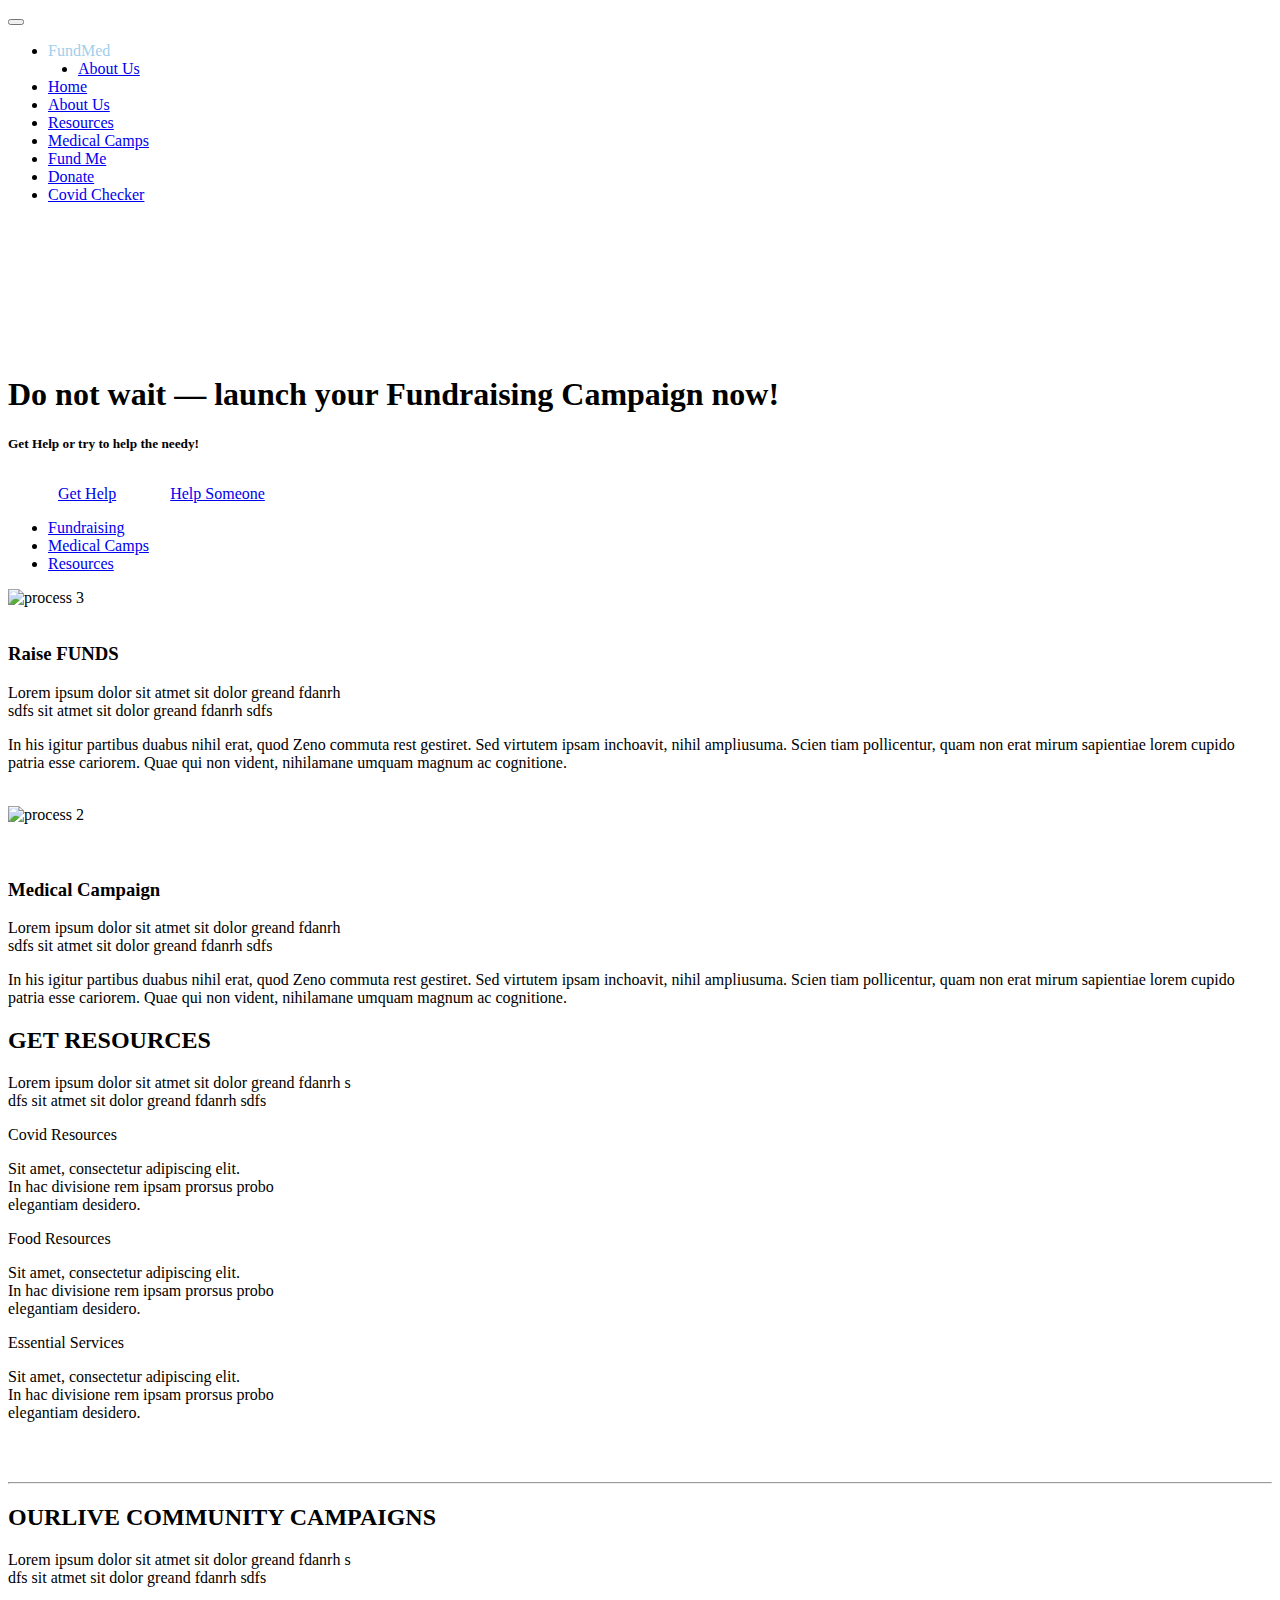
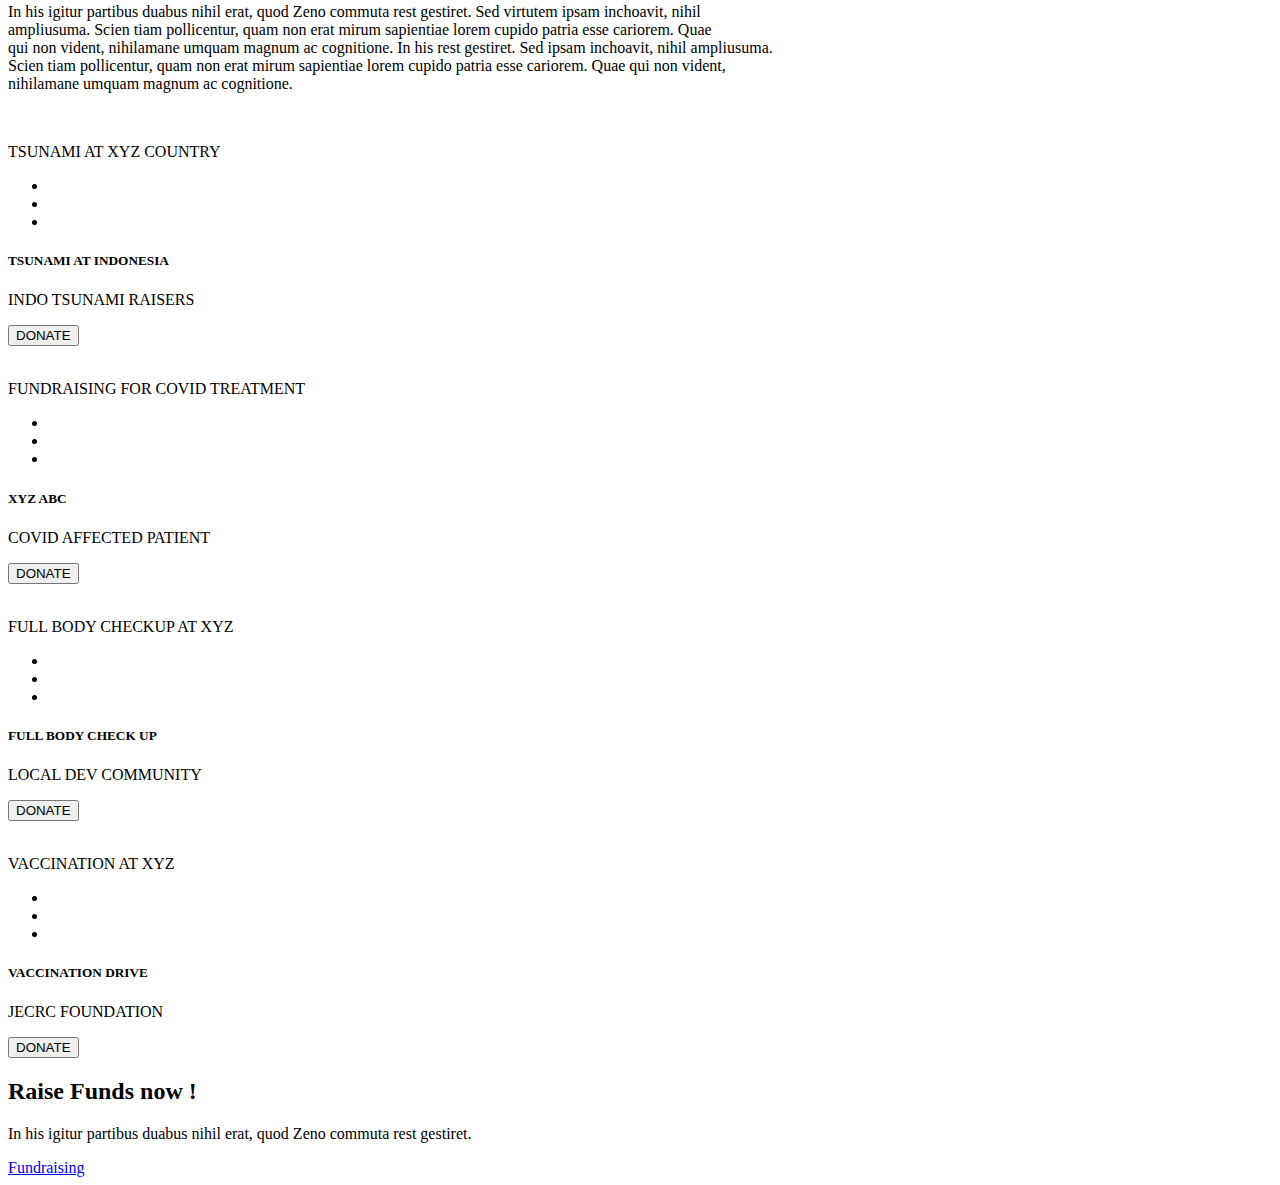
==== commit f3e3a292: "Update index.html" ====
--- a/index.html
+++ b/index.html
@@ -17,6 +17,8 @@
 	<title>FundMed</title>
 	<meta name="description" content="Startups template">
 	<meta name="keywords" content="Startups template">
+	
+	<link href="https://unpkg.com/tailwindcss@^2/dist/tailwind.min.css" rel="stylesheet">
 	<link rel="shortcut icon" href="assets/img/favicon.ico">
 	<link rel="apple-touch-icon" href="assets/img/apple-touch-icon.jpg">
 	<link rel="apple-touch-icon" sizes="72x72" href="assets/img/apple-touch-icon-72x72.jpg">
@@ -25,6 +27,23 @@
 	<link rel="stylesheet" type="text/css" href="assets/css/lib/font-awesome.min.css" />
 	<link rel="stylesheet" type="text/css" href="assets/css/style.css" />
 
+	  <style>
+
+.vertical-menu {
+  width: 10px;
+}
+
+.vertical-menu a {
+   
+  color: white; /* Black text color */
+  
+}
+
+
+
+
+		  
+	  </style>
  
 </head>
 
@@ -43,13 +62,33 @@
 				</button>
 				<div class="navigation-navbar collapsed">
 					<ul class="navigation-bar navigation-bar-left">
-						<li style="margin-right: 60px !important;"><a href="./index.html">Home</a></li>
-						<li style="margin-right: 60px !important;"><a href="./aboutus.html">About Us</a></li>
-						<li style="margin-right: 60px !important;"><a href="./resources/index.html">Resources</a></li>
-						<li style="margin-right: 60px !important;"><a href="./medical camps/bloodDonation.html">Medical Camps</a></li>
-						<li style="margin-right: 60px !important;"><a href="./donationPage/index.html">Fund Me</a></li>
-						<li style="margin-right: 60px !important;"><a href="./fundraising/fundraise.html">Donate </a></li>
-						<li style="margin-right: 60px !important;"><a href="./covid checker/version1/covid-1.html"> Covid Checker</a></li>
+
+						<li style="margin-right: 45px !important;">
+							
+							<div class="vertical-menu">
+								<a href="./index.html">
+									
+							    </a>
+								
+								<a href="./index.html">
+									<span style="color: rgb(160, 207, 235);">FundMed</span>
+								</a>
+							
+							  </div>
+							
+							
+						</li>
+						
+						<li style="margin-right: 45px !important;margin-left: 30px;"><a href="./aboutus.html">About Us</a></li>
+
+						<li style="margin-right: 45px !important;"><a href="./index.html">Home</a></li>
+						<li style="margin-right: 45px !important;"><a href="./aboutus.html">About Us</a></li>
+
+						<li style="margin-right: 45px !important;"><a href="./resources/index.html">Resources</a></li>
+						<li style="margin-right: 45px !important;"><a href="./medical camps/bloodDonation.html">Medical Camps</a></li>
+						<li style="margin-right: 45px !important;"><a href="./donationPage/index.html">Fund Me</a></li>
+						<li style="margin-right: 45px !important;"><a href="./fundraising/fundraise.html">Donate </a></li>
+						<li style="margin-right: 45px !important;"><a href="./covid checker/version1/covid-1.html"> Covid Checker</a></li>
 					</ul>
 			
 				</div>
@@ -64,9 +103,9 @@
 				<h1>Do not wait &mdash; <span class="highlight">launch</span> your Fundraising Campaign now!</h1>
 				<h5 style="margin-bottom: 33px;">Get Help or try to help the needy!</h5>
 				
-				<a href="#" class="btn btn-solid" style="padding-right: 50px; padding-left: 50px;">Get  Help</a>
+				<a href="./donationPage/index.html" class="btn btn-solid" style="padding-right: 50px; padding-left: 50px;">Get  Help</a>
 				
-				<a href="#" class="btn btn-outline">Help Someone</a>
+				<a href="./fundraising/fundraise.html" class="btn btn-outline">Help Someone</a>
 			</div>
 
 
@@ -88,7 +127,7 @@
 				<div class="tab-pane active" id="first-tab-alt">
 					<div class="section-content row">
 						<div class="col-sm-6 animated" data-delay="200" data-duration="700" data-animation="fadeInLeft">
-							<img src="assets/img/features/people.jpg" class="img-responsive" alt="process 3" />
+							<img src="https://dummyimage.com/589*453/000/0011ff.png" class="img-responsive" alt="process 3" />
 						</div>
 						<div class="col-sm-6 animated" data-delay="200" data-duration="700" data-animation="fadeInRight">
 							<br/>
@@ -106,7 +145,7 @@
 				<div class="tab-pane" id="second-tab-alt">
 					<div class="section-content row">
 						<div class="col-sm-6 pull-right animated" data-delay="200" data-duration="700" data-animation="fadeInRight">
-							<img src="assets/img/features/phone.jpg" class="img-responsive pull-right" alt="process 2" />
+							<img src="https://dummyimage.com/448*442/000/0011ff.png" class="img-responsive pull-right" alt="process 2" />
 						</div>
 						<div class="col-sm-6 animated" data-delay="200" data-duration="700" data-animation="fadeInLeft">
 							<br/><br/>
@@ -170,11 +209,11 @@
 	
 
 	
-<!--ANimated Our Team-->
+<!--ANimated Campaigns-->
 	<section id="team" class="section team-section align-center dark-text">
 		<div class="container">
 			<div class="section-header">
-				<h2>BEHIND <span class="highlight">THE</span> SCENES</h2>
+				<h2>OUR<span class="highlight">LIVE</span> COMMUNITY CAMPAIGNS</h2>
 				<p class="sub-header">
 					Lorem ipsum dolor sit atmet sit dolor greand fdanrh s
 					<br>dfs sit atmet sit dolor greand fdanrh sdfs
@@ -182,101 +221,131 @@
 				<p>In his igitur partibus duabus nihil erat, quod Zeno commuta rest gestiret. Sed virtutem ipsam inchoavit, nihil<br/> ampliusuma. Scien tiam pollicentur, quam non erat mirum sapientiae lorem cupido patria esse cariorem. Quae<br/> qui non vident, nihilamane umquam magnum ac cognitione. In his rest gestiret. Sed ipsam inchoavit, nihil ampliusuma.<br/> Scien tiam pollicentur, quam non erat mirum sapientiae lorem cupido patria esse cariorem. Quae qui non vident,<br/> nihilamane umquam magnum ac cognitione.</p>
 			</div>
 			<div class="section-content row">
+				
+				  <!----------------------------------------------------- 1 card -------------------------------------------------->
+				     
 				<div class="col-md-3 col-sm-3 col-xs-6 animated" data-animation="fadeInDown" data-duration="500">
 					<div class="team-member">
 						<div class="photo-wrapper">
 							<div class="overlay-wrapper">
-								<img src="assets/img/people/team-1.jpg" alt="">
+								<img src="./assets/img/landingimg/6.jpg" alt="">
 								<div class="overlay-content">
 									<div class="text-wrapper">
 										<div class="text-container">
-											<p>Mike has worked with CARE USA, for 12 years holding positions such as Deputy Country Director to Director of Programs and Information Systems.</p>
+											<p>TSUNAMI AT XYZ COUNTRY</p>
 										</div>
 									</div>
 									<ul class="socials-block">
-										<li><a href="#" class="email" title="Email"><i class="fa fa-envelope-o"></i></a></li>
+										
 										<li><a href="#" class="twitter" title="Twitter" target="_blank"><i class="fa fa-twitter"></i></a></li>
 										<li><a href="#" class="facebook" title="Facebook" target="_blank"><i class="fa fa-facebook"></i></a></li>
-										<li><a href="#" class="skype" title="Skype"><i class="fa fa-skype"></i></a></li>
+										
 										<li><a href="#" class="linked_in" title="Linkedin" target="_blank"><i class="fa fa-linkedin"></i></a></li>
 									</ul>
 								</div>
 							</div>
 						</div>
-						<h5 class="name">Mike Bolder</h5>
-						<p class="position">Developer</p>
-					</div>
-				</div>
-
-				<div class="col-md-3 col-sm-3 col-xs-6 animated" data-animation="fadeInUp" data-delay="200" data-duration="500">
+						<h5 class="name">TSUNAMI AT INDONESIA</h5>
+						<p class="position">INDO TSUNAMI RAISERS</p>
+						<button class="bg-gray-300 hover:bg-gray-400 text-gray-800 font-bold py-2 px-4 rounded-l">
+							DONATE 
+						  </button>
+					</div>
+				</div>
+
+          <!----------------------------------------------------- 2 card -------------------------------------------------->
+				     
+
+				<div class="col-md-3 col-sm-3 col-xs-6 animated" data-animation="fadeInDown" data-duration="500">
 					<div class="team-member">
 						<div class="photo-wrapper">
 							<div class="overlay-wrapper">
-								<img src="assets/img/people/team-2.jpg" alt="">
+								<img src="./assets/img/landingimg/9.jpg" alt="">
 								<div class="overlay-content">
 									<div class="text-wrapper">
 										<div class="text-container">
-											<p>Mike has worked with CARE USA, for 12 years holding positions such as Deputy Country Director to Director of Programs and Information Systems.</p>
+											<p>FUNDRAISING FOR COVID TREATMENT</p>
 										</div>
 									</div>
-									<ul class="socials-block align-center">
-										<li><a href="#" class="skype" title="Skype"><i class="fa fa-skype"></i></a></li>
+									<ul class="socials-block">
+										
+										<li><a href="#" class="twitter" title="Twitter" target="_blank"><i class="fa fa-twitter"></i></a></li>
+										<li><a href="#" class="facebook" title="Facebook" target="_blank"><i class="fa fa-facebook"></i></a></li>
+										
+										<li><a href="#" class="linked_in" title="Linkedin" target="_blank"><i class="fa fa-linkedin"></i></a></li>
 									</ul>
 								</div>
 							</div>
 						</div>
-						<h5 class="name">Mike Bolder</h5>
-						<p class="position">Developer</p>
-					</div>
-				</div>
-
-				<div class="col-md-3 col-sm-3 col-xs-6 animated" data-animation="fadeInDown" data-delay="400" data-duration="500">
+						<h5 class="name">XYZ ABC</h5>
+						<p class="position">COVID AFFECTED PATIENT</p>
+						<button class="bg-gray-300 hover:bg-gray-400 text-gray-800 font-bold py-2 px-4 rounded-l">
+							DONATE 
+						  </button>
+					</div>
+				</div>
+
+				  <!----------------------------------------------------- 3 card -------------------------------------------------->
+				     
+
+				<div class="col-md-3 col-sm-3 col-xs-6 animated" data-animation="fadeInDown" data-duration="500">
 					<div class="team-member">
 						<div class="photo-wrapper">
 							<div class="overlay-wrapper">
-								<img src="assets/img/people/team-3.jpg" alt="">
+								<img src="./assets/img/landingimg/1.jpg" alt="">
 								<div class="overlay-content">
 									<div class="text-wrapper">
 										<div class="text-container">
-											<p>Ellen has over 13 years of experience in development projects as a senior consultant and project manager in the areas of project management, fund and board development, strategic & financial planning, monitoring & evaluation.</p>
+											<p>FULL BODY CHECKUP AT XYZ</p>
 										</div>
 									</div>
-									<ul class="socials-block align-center">
-										<li><a href="#" class="email" title="Email"><i class="fa fa-envelope-o"></i></a></li>
+									<ul class="socials-block">
+										
 										<li><a href="#" class="twitter" title="Twitter" target="_blank"><i class="fa fa-twitter"></i></a></li>
+										<li><a href="#" class="facebook" title="Facebook" target="_blank"><i class="fa fa-facebook"></i></a></li>
+										
+										<li><a href="#" class="linked_in" title="Linkedin" target="_blank"><i class="fa fa-linkedin"></i></a></li>
 									</ul>
 								</div>
 							</div>
 						</div>
-						<h5 class="name">Mike Bolder</h5>
-						<p class="position">Developer</p>
-					</div>
-				</div>
-
-				<div class="col-md-3 col-sm-3 col-xs-6 animated" data-animation="fadeInUp" data-delay="600" data-duration="500">
+						<h5 class="name">FULL BODY CHECK UP</h5>
+						<p class="position">LOCAL DEV COMMUNITY</p>
+						<button class="bg-gray-300 hover:bg-gray-400 text-gray-800 font-bold py-2 px-4 rounded-l">
+							DONATE 
+						  </button>
+					</div>
+				</div>
+
+				<div class="col-md-3 col-sm-3 col-xs-6 animated" data-animation="fadeInDown" data-duration="500">
 					<div class="team-member">
 						<div class="photo-wrapper">
 							<div class="overlay-wrapper">
-								<img src="assets/img/people/team-4.jpg" alt="">
+								<img src="./assets/img/landingimg/8.jpg" alt="">
 								<div class="overlay-content">
 									<div class="text-wrapper">
 										<div class="text-container">
-											<p>Mike has worked with CARE USA for 12 years.</p>
+											<p>VACCINATION AT XYZ </p>
 										</div>
 									</div>
 									<ul class="socials-block">
-										<li><a href="#" class="email" title="Email"><i class="fa fa-envelope-o"></i></a></li>
+										
 										<li><a href="#" class="twitter" title="Twitter" target="_blank"><i class="fa fa-twitter"></i></a></li>
 										<li><a href="#" class="facebook" title="Facebook" target="_blank"><i class="fa fa-facebook"></i></a></li>
-										<li><a href="#" class="skype" title="Skype"><i class="fa fa-skype"></i></a></li>
+										
+										<li><a href="#" class="linked_in" title="Linkedin" target="_blank"><i class="fa fa-linkedin"></i></a></li>
 									</ul>
 								</div>
 							</div>
 						</div>
-						<h5 class="name">Mike Bolder</h5>
-						<p class="position">Developer</p>
-					</div>
-				</div>
+						<h5 class="name">VACCINATION DRIVE </h5>
+						<p class="position">JECRC FOUNDATION</p>
+						<button class="bg-gray-300 hover:bg-gray-400 text-gray-800 font-bold py-2 px-4 rounded-l">
+							DONATE 
+						  </button>
+					</div>
+				</div>
+				  
 			</div>
 		</div>
 	</section>
@@ -317,5 +386,4 @@
 	<script type="text/javascript" src="assets/js/toastr.min.js"></script>
 	<script type="text/javascript" src="assets/js/startuply.js"></script>
 </body>
-	
 </html>
